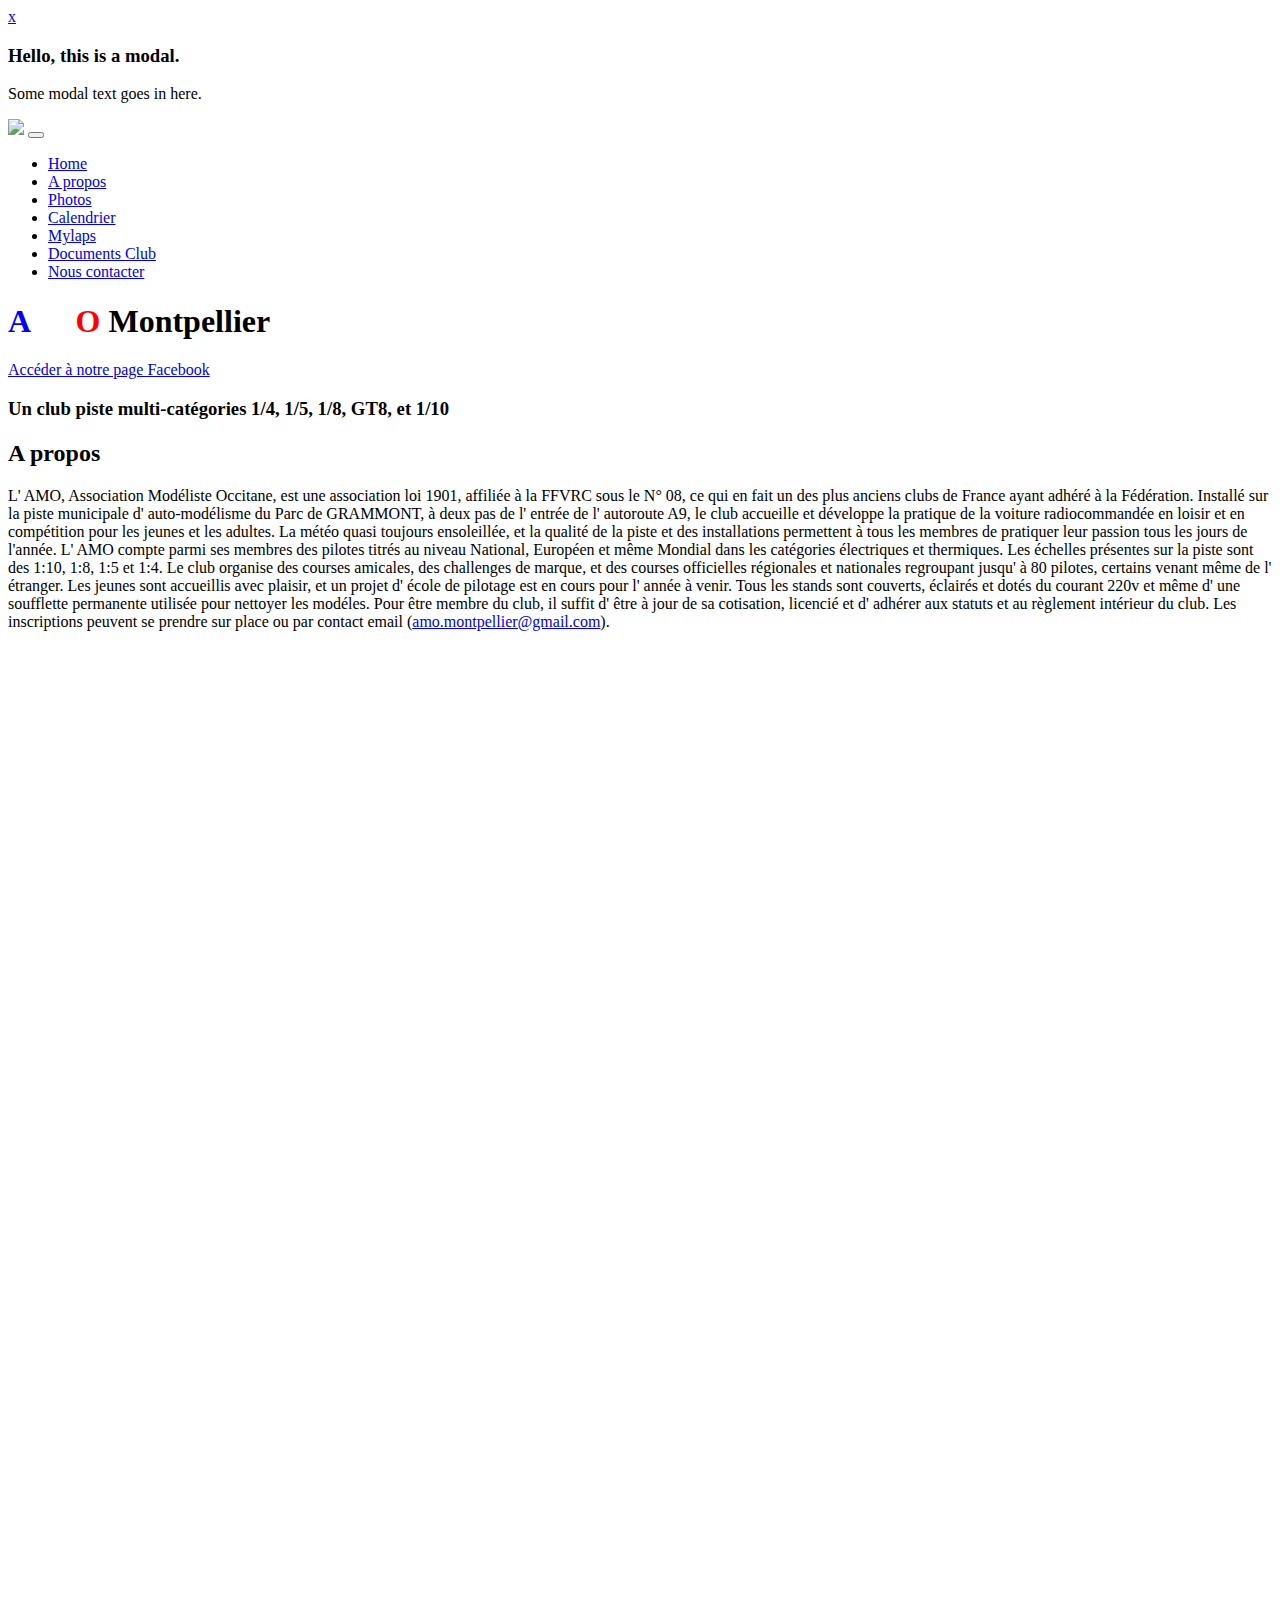
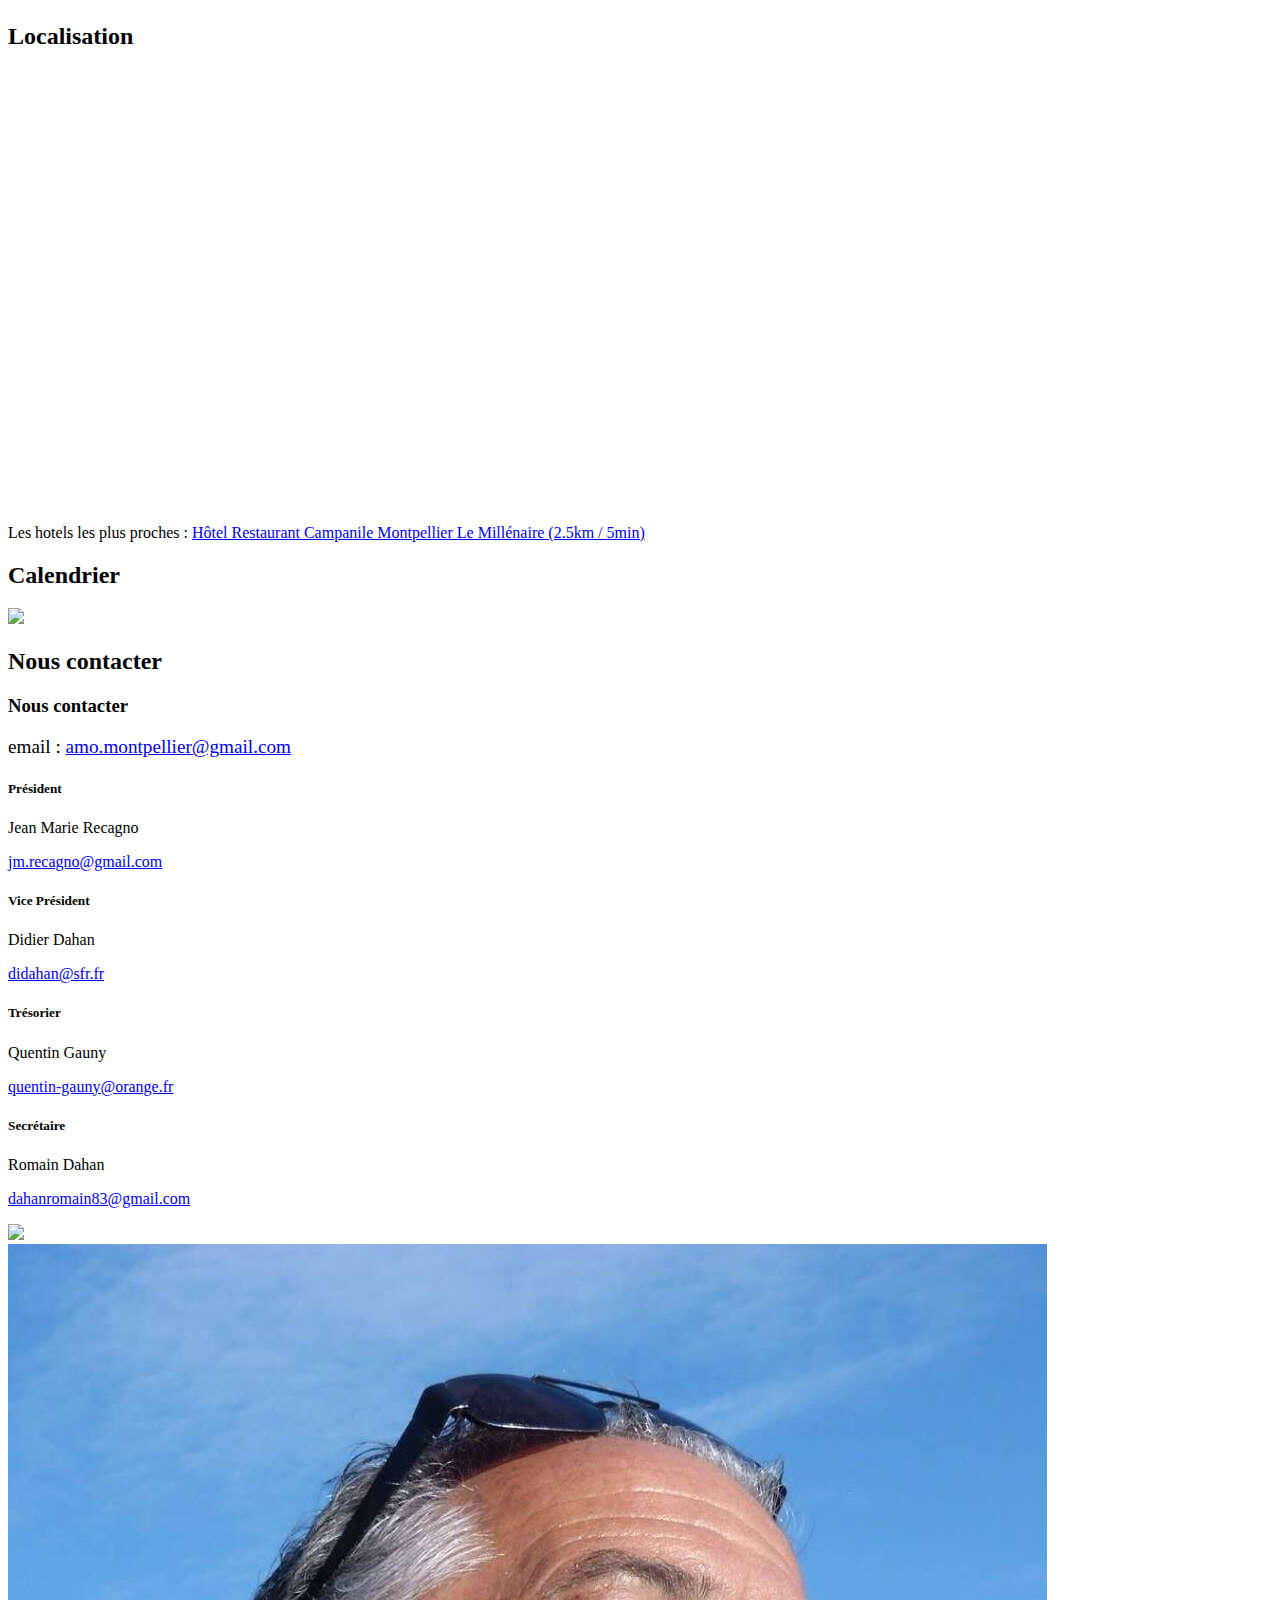
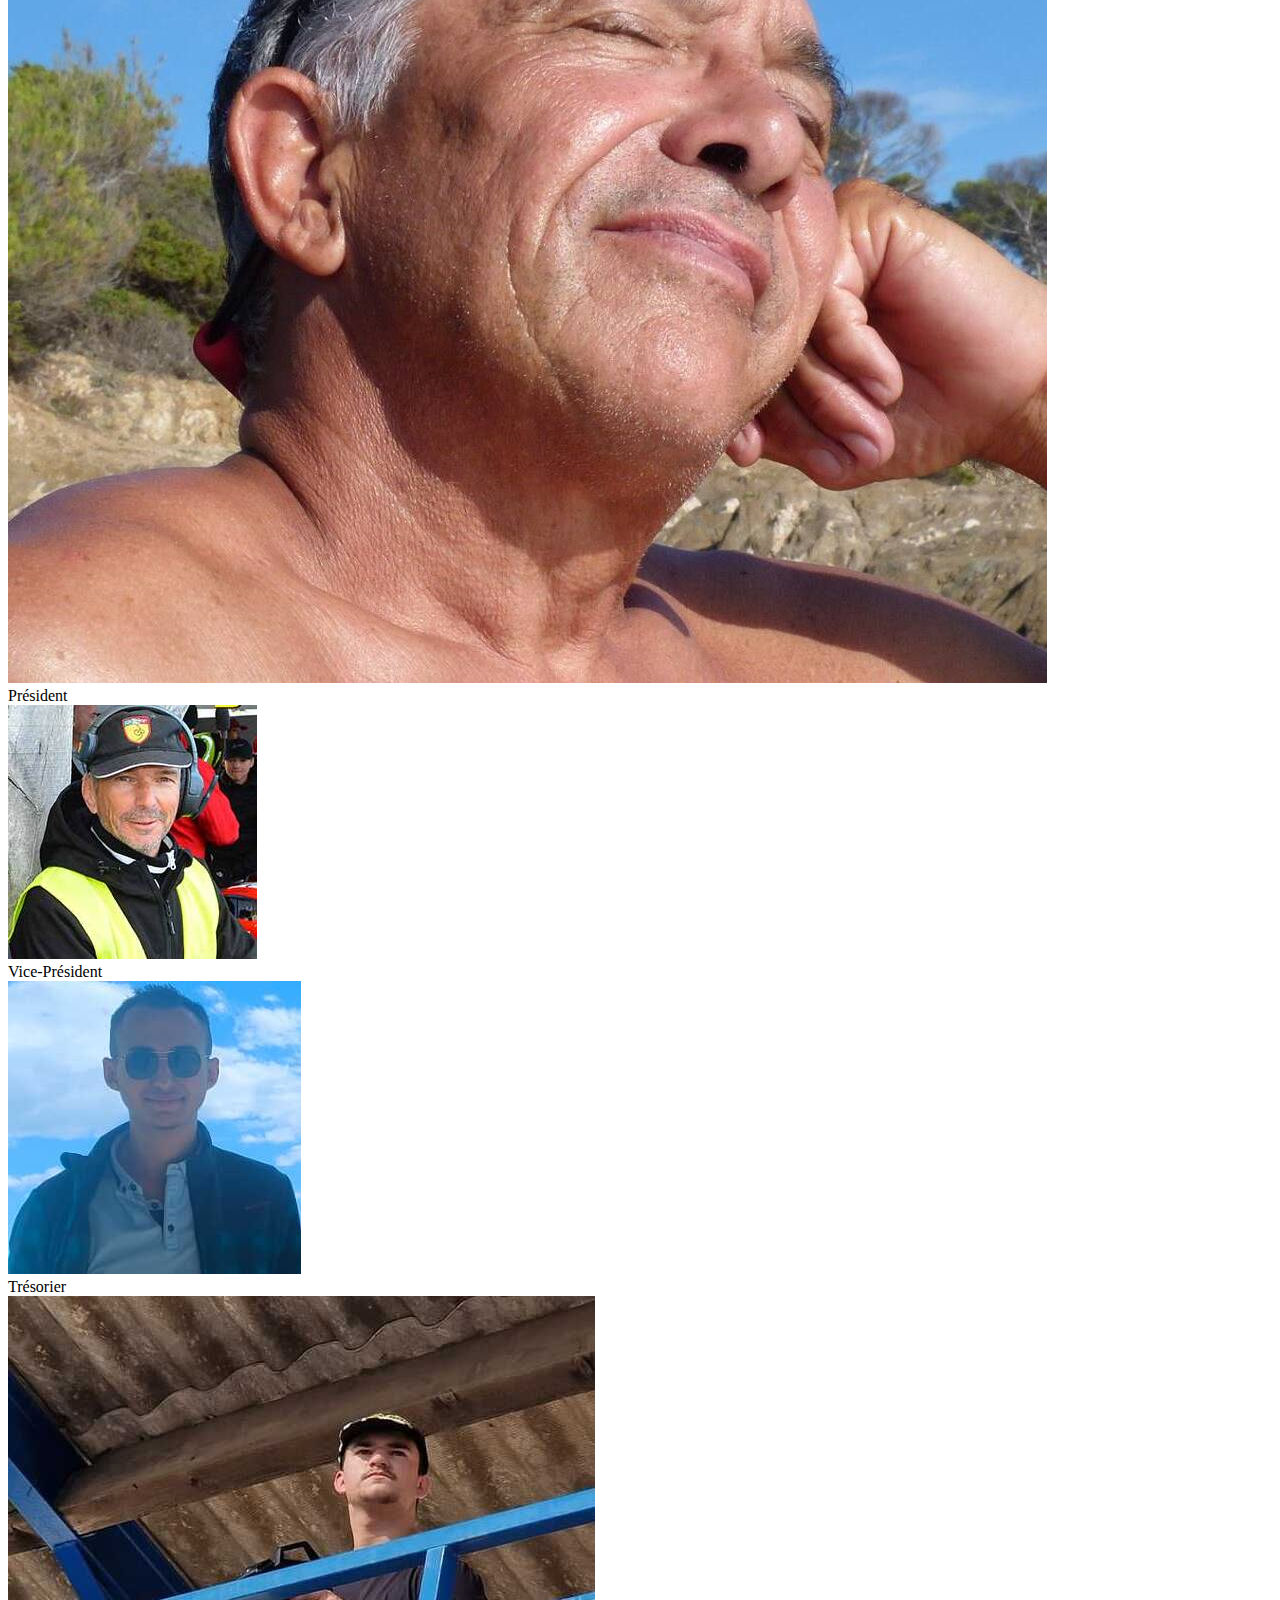
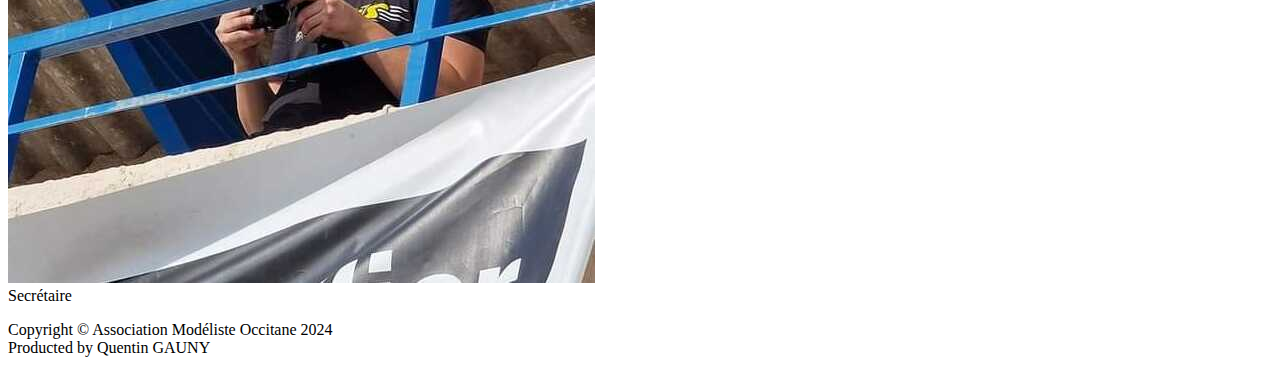
==== index.html @ 3ed7bef3 "add video" ====
<!DOCTYPE html><html lang="en_us"><head>
    <meta http-equiv="X-UA-Compatible" content="IE=Edge">
    <meta charset="UTF-8">
    <meta name="viewport" content="width=device-width, initial-scale=1.0">
    <title>AMO Montpellier</title>  
	<meta name="description" content= "Bienvenue sur le site web de l'Association Modéliste Occitane (AMO). Vous y retrouverez toues les informations relatives au club." />
	<meta name="keywords" content="modélisme montpellier, association modéliste occitane, modèle réduit à montpellier, modèle réduit montpellier, course amo montpellier, course modèle réduit montpellier, amo montpellier, course montpellier"/>
    <link rel="shortcut icon" href="https://www.amo-montpellier.fr/favicon.ico">
    <link rel="stylesheet" href="https://fonts.googleapis.com/css?family=Source+Sans+Pro:300,600" async="" defer="">
    <link rel="stylesheet" href="https://www.amo-montpellier.fr/css/bootstrap.min.css" async="" defer="">
    <link rel="stylesheet" href="https://www.amo-montpellier.fr/css/venobox.css" async="" defer="">
    <link rel="stylesheet" href="https://www.amo-montpellier.fr/css/animate.min.css" async="" defer="">
    <link rel="stylesheet" href="https://www.amo-montpellier.fr/css/font-awesome.min.css" async="" defer="">
    <link rel="stylesheet" href="https://www.amo-montpellier.fr/css/style.css" async="" defer="">
    <!--[if lt IE 9]>
    <script src="https://cdnjs.cloudflare.com/ajax/libs/html5shiv/3.7.3/html5shiv.min.js"></script>
    <script src="https://cdnjs.cloudflare.com/ajax/libs/respond.js/1.4.2/respond.min.js"></script>
    <![endif]-->
</head>

<body>

    <div class="modal" id="modal1">
        <a class="modal__close" href="#"></a>
        <div class="modal__content">
          <a class="modal__content__close" href="#">x</a>
          <h3>Hello, this is a modal.</h3>
          <p>Some modal text goes in here.</p>
        </div>
    </div>

   
    <div id="navbar-top">
        <nav class="navbar navbar-expand-md navbar-light bg-white fixed">
            <div class="container">
                <a class="navbar-brand nav-external" href="#home"><img src="https://www.amo-montpellier.fr/images/amo_logo.png" height="65"></a>
                <button class="navbar-toggler" type="button" data-toggle="collapse" data-target="#nav" aria-controls="nav" aria-expanded="false" aria-label="Toggle navigation">
                    <span class="navbar-toggler-icon"></span>
                </button>
                <div class="collapse navbar-collapse" id="nav">
                    <ul class="navbar-nav ml-auto">
                        <li class="nav-item active">
                            <a class="nav-link" href="#home">Home</a>
                        </li>
                        <li class="nav-item">
                            <a class="nav-link" href="#sites">A propos</a>
                        </li>
                        <li class="nav-item">
                            <a class="nav-link" href="https://www.facebook.com/montpellier.amo/photos" target="_blank">Photos</a>
                        </li>
                        <li class="nav-item">
                            <a class="nav-link" href="#calendrier">Calendrier</a>
                        </li>
                        <li class="nav-item">
                            <a class="nav-link" href="https://speedhive.mylaps.com/Practice/2912" target="_blank">Mylaps</a>
                        </li>
                        <li class="nav-item">
                            <a class="nav-link" href="documents.html">Documents Club</a>
                        </li>
                        <li class="nav-item">
                            <a class="nav-link" href="#contacter">Nous contacter</a>
                        </li>
					</ul>
                </div>
            </div>
        </nav>
    </div>
    
    <section id="home" class="page overlay">
        <div class="container">
            <div class="content cover text-center">
                <div class="row">
                    <div class="col-sm-12">
                        <h1 class="mt-0 mb-4 animated hiding" data-animation="fadeInDown" data-delay="300">
                            <span style="color: blue;">A</span>
                            <span style="color: white;">M</span>
                            <span style="color: red;">O</span>
                            <span> Montpellier </span>
                             
                        </h1>
                        <a class="mt-0 mb-4 btn btn-blue" data-animation="fadeIn" data-delay="900" target="_blank" href="https://www.facebook.com/montpellier.amo/">Accéder à notre page Facebook</a>
                        <h3 class="mt-0 mb-0 animated hiding" data-animation="fadeIn" data-delay="600">Un club piste multi-catégories 1/4, 1/5, 1/8, GT8, et 1/10</h3>
                    </div>
                </div>
            </div>
        </div>
    </section>

    
    
    
    <section id="sites" class="page">
        <div class="container">
            <div class="content">
                <div class="heading">
                    <h2 class="mt-0 mb-4 text-center">A propos</h2>
                    <div class="border"></div>
                    <div class="bio mt-4">
                        <p>L' AMO, Association Modéliste Occitane, est une  association loi 1901,  affiliée à la FFVRC sous le N° 08, ce qui en fait un des plus anciens clubs de France ayant adhéré à la Fédération.
Installé sur la piste municipale d' auto-modélisme du  Parc de GRAMMONT, à deux pas de l' entrée de l' autoroute A9, le club accueille et développe la pratique de la voiture radiocommandée en loisir et en compétition pour les jeunes et les adultes.
La météo quasi toujours ensoleillée, et la qualité de la piste et des installations permettent à tous les membres de pratiquer leur passion tous les jours de l'année.
L' AMO  compte parmi ses membres des pilotes titrés au niveau National, Européen et même Mondial dans les catégories électriques et thermiques.
Les échelles présentes sur la piste sont des 1:10, 1:8, 1:5 et 1:4.
Le club organise des courses amicales, des challenges de marque, et des courses officielles régionales et nationales regroupant jusqu' à 80 pilotes, certains venant même de l' étranger.
Les jeunes sont accueillis avec plaisir, et un projet d' école de pilotage est en cours pour l' année à venir.
Tous les stands sont couverts, éclairés et dotés du courant 220v et même d' une soufflette permanente utilisée pour nettoyer les modéles.
Pour être membre du club, il suffit d' être à jour de sa cotisation, licencié et d' adhérer aux statuts et au règlement intérieur du club.
Les inscriptions peuvent se prendre sur place ou par contact email (<a style="text-decoration: underline;" href="mailTo:amo.montpellier@gmail.com">amo.montpellier@gmail.com</a>).</p>
                        <div class="bg-faded rounded p-5">
                        </div>
                        <div class="mt-4">
                            <div class="row">
                                <div class="col-lg-6 mb-4">
                                    <iframe src="https://www.facebook.com/plugins/video.php?height=314&href=https%3A%2F%2Fwww.facebook.com%2Fmontpellier.amo%2Fvideos%2F733022431102021%2F&show_text=false&width=560&t=0" width="100%" height="314" style="border:none;overflow:hidden" scrolling="no" frameborder="0" allowfullscreen="true" allow="autoplay; clipboard-write; encrypted-media; picture-in-picture; web-share" allowFullScreen="true"  loading="lazy"></iframe>
                                </div>
                        
                                <div class="col-lg-6 mb-4">
                                    <iframe width="100%" height="315" src="https://www.amo-montpellier.fr/images/video1.mp4" frameborder="0" allowfullscreen  loading="lazy"></iframe>
                                </div>
                            </div>
                            <div class="row">
                                <div class="col-lg-6 mx-auto mb-4">
                                    <iframe width="100%" height="315" src="https://www.amo-montpellier.fr/images/amo2-video.mp4" frameborder="0" allowfullscreen  loading="lazy"></iframe>
                                </div>
                            </div>
                        </div>

                        <h2 class="mt-0 mb-4 text-center">Localisation</h2>
                    <div class="border"></div>
                    <div class="bio mt-4"></div>
                        <iframe src="https://www.google.com/maps/embed?pb=!1m18!1m12!1m3!1d1959.3398195450866!2d3.921250631578913!3d43.6149528075153!2m3!1f0!2f0!3f0!3m2!1i1024!2i768!4f13.1!3m3!1m2!1s0x12b6a59921ef2181%3A0xd1fe0a75c37a336b!2sAssociation%20Mod%C3%A9lisme%20Occitane!5e0!3m2!1sfr!2sfr!4v1668121566872!5m2!1sfr!2sfr" width="100%" height="450px" style="border:0;" allowfullscreen="" loading="lazy" referrerpolicy="no-referrer-when-downgrade"  loading="lazy"></iframe>
                        <span>Les hotels les plus proches : <a target="_blank" style="text-decoration: underline;" href="https://www.google.com/travel/search?q=campanil%201080%20avenue%20henri%20becquerel&g2lb=2502548%2C2503771%2C2503781%2C2504510%2C4258168%2C4284970%2C4291517%2C4754388%2C4814050%2C4874190%2C4893075%2C4965990%2C10208620%2C72277293%2C72280861%2C72302247%2C72317059%2C72327661%2C72349959%2C72371892%2C72406588%2C72414905%2C72421566%2C72424729%2C72430562%2C72440517%2C72448541%2C72458060%2C72458707%2C72462234%2C72468546%2C72469155%2C72470440%2C72470899%2C72472051%2C72473738%2C72473841%2C72479559%2C72479991%2C72480010%2C72484736%2C72485655%2C72486593&hl=fr-FR&gl=fr&cs=1&ssta=1&ts=CAEaRwopEicyJTB4MTJiNmE1ODI5M2U4ZWYyMToweGRmMDEyNWZhOTYyYmZiOGESGhIUCgcI6A8QAhgREgcI6A8QAhgTGAIyAhAA&qs=CAEyFENnc0lpdmV2c2FtX3lZRGZBUkFCOAJCCQmK-yuW-iUB30IJCYr7K5b6JQHf&ap=ugEGcHJpY2Vz&ictx=1&sa=X&ved=0CAAQ5JsGahcKEwjIudiq94WEAxUAAAAAHQAAAAAQBQ">Hôtel Restaurant Campanile Montpellier Le Millénaire (2.5km / 5min) </a></span>
                        </div>
                </div>
            </div>
        </div>
    </section>

    <section id="calendrier" class="page">
        <div class="container">
            <div class="content text-center">
                <div class="heading">
                    <h2 class="mt-0 mb-4">Calendrier</h2>
                    <div class="border"></div>
                    <div class="bio mt-4">
                        <img class="img-fluid" src="https://www.amo-montpellier.fr/images/calendrier.jpg">
                    </div>
                </div>
            </div>
        </div>
    </section>


    <section id="contacter" class="page">
        <div class="container">
            <div class="content text-center">
                <div class="heading">
                    <h2 class="mt-0 mb-4">Nous contacter</h2>
                    <div class="border"></div>
                </div>
            </div>
        </div>
    </section>
    <section class="sites">
        <div class="container">
            <div class="row justify-content-center">
                <div class="col-md-12">
                    <div class="wrapper">
                        <div class="row no-gutters">
                            <div class="col-md-7 order-md-1">
                                <div class="contact-wrap w-100 p-md-6 p-4">
                                    <h3 class="mb-4">Nous contacter</h3>
                                    <div id="form-message-warning" class="mb-4"></div>
                                    <p style="font-size: larger;">email : <a style="text-decoration: underline;" target="_blank" href="mailto:amo.montpellier@gmail.com">amo.montpellier@gmail.com</a></p>
                                    <div class="row">
                                        <div class="col-md-6 mb-4">
                                            <div class="card">
                                                <div class="card-body">
                                                    <h5 class="card-title">Président</h5>
                                                    <p class="card-text">Jean Marie Recagno</p>
                                                    <p class="card-text"><a style="text-decoration: underline;"  href="mailto:jm.recagno@gmail.com">jm.recagno@gmail.com</a></p>
                                                </div>
                                            </div>
                                        </div>
                                        <div class="col-md-6 mb-4">
                                            <div class="card">
                                                <div class="card-body">
                                                    <h5 class="card-title">Vice Président</h5>
                                                    <p class="card-text">Didier Dahan</p>
                                                    <p class="card-text"><a style="text-decoration: underline;"  href="mailto:didahan@sfr.fr">didahan@sfr.fr</a></p>
                                                </div>
                                            </div>
                                        </div>
                                        <!-- Ajoutez plus de cartes si nécessaire -->
                                    </div>
                                    <div class="row">
                                        <div class="col-md-6 mb-4">
                                            <div class="card">
                                                <div class="card-body">
                                                    <h5 class="card-title">Trésorier</h5>
                                                    <p class="card-text">Quentin Gauny</p>
                                                    <p class="card-text"><a style="text-decoration: underline;" href="mailto:quentin-gauny@orange.fr">quentin-gauny@orange.fr</a></p>
                                                </div>
                                            </div>
                                        </div>
                                        <div class="col-md-6 mb-4">
                                            <div class="card">
                                                <div class="card-body">
                                                    <h5 class="card-title">Secrétaire</h5>
                                                    <p class="card-text">Romain Dahan</p>
                                                    <p class="card-text"><a style="text-decoration: underline;" href="mailto:dahanromain83@gmail.com">dahanromain83@gmail.com</a></p>
                                                </div>
                                            </div>
                                        </div>
                                        <!-- Ajoutez plus de cartes si nécessaire -->
                                    </div>
                                </div>
                            </div>
                            <div class="col-md-5 d-flex align-items-stretch order-md-2">
                                <img class="img-fluid" src="https://www.amo-montpellier.fr/images/bg.png">
                            </div>
                        </div>

                        <div class="row">
                            <div class="col-md-3 mb-4">
                                <img class="img-fluid" src="images/president.jpg" alt="Président">
                                <figcaption  class="text-center">Président</figcaption>
                            </div>
                            <div class="col-md-3 mb-4">
                                <img class="img-fluid" src="images/vice-president.jpg" alt="Vice-Président">
                                <figcaption  class="text-center">Vice-Président</figcaption>
                            </div>
                            <div class="col-md-3 mb-4">
                                <img class="img-fluid" src="images/tresorier.jpg" alt="Trésorier">
                                <figcaption class="text-center">Trésorier</figcaption>
                            </div>
                            <div class="col-md-3 mb-4">
                                <img class="img-fluid" src="images/secretaire.jpg" alt="Secrétaire">
                                <figcaption class="text-center">Secrétaire</figcaption>
                            </div>
                        </div>
                        <div class="bio mt-4"></div>

                    </div>
                </div>
            </div>
        </div>
    </section>
    
    
    
    
    <footer id="footer">
        <div class="container">
            <div class="row">
                <div class="col-sm-12 animated hiding" data-animation="fadeInUp">
                    <p class="copyright">
                        Copyright &copy; Association Modéliste Occitane 2024<br>
                        Producted by Quentin GAUNY
                    </p>
                </div>
            </div>
        </div>
    </footer>
    <script src="https://www.amo-montpellier.fr/js/analytics.js"></script><script src="https://www.amo-montpellier.fr/js/jquery.min.js"></script>
    <script src="https://www.amo-montpellier.fr/js/tether.min.js"></script>
    <script src="https://www.amo-montpellier.fr/js/bootstrap.min.js"></script>
    <script src="https://www.amo-montpellier.fr/js/isotope.pkgd.min.js"></script>
    <script src="https://www.amo-montpellier.fr/js/imagesloaded.min.js"></script>
    <script src="https://www.amo-montpellier.fr/js/jquery.scrollTo.min.js"></script>
    <script src="https://www.amo-montpellier.fr/js/jquery.nav.min.js"></script>
    <script src="https://www.amo-montpellier.fr/js/jquery.appear.min.js"></script>
    <script src="https://www.amo-montpellier.fr/js/venobox.min.js"></script>
    <script src="https://www.amo-montpellier.fr/js/script.js"></script>


<!-- Google tag (gtag.js) -->
<script async src="https://www.googletagmanager.com/gtag/js?id=G-B8JDCW72JQ"></script>
<script>
  window.dataLayer = window.dataLayer || [];
  function gtag(){dataLayer.push(arguments);}
  gtag('js', new Date());

  gtag('config', 'G-B8JDCW72JQ');
</script>




</body></html>
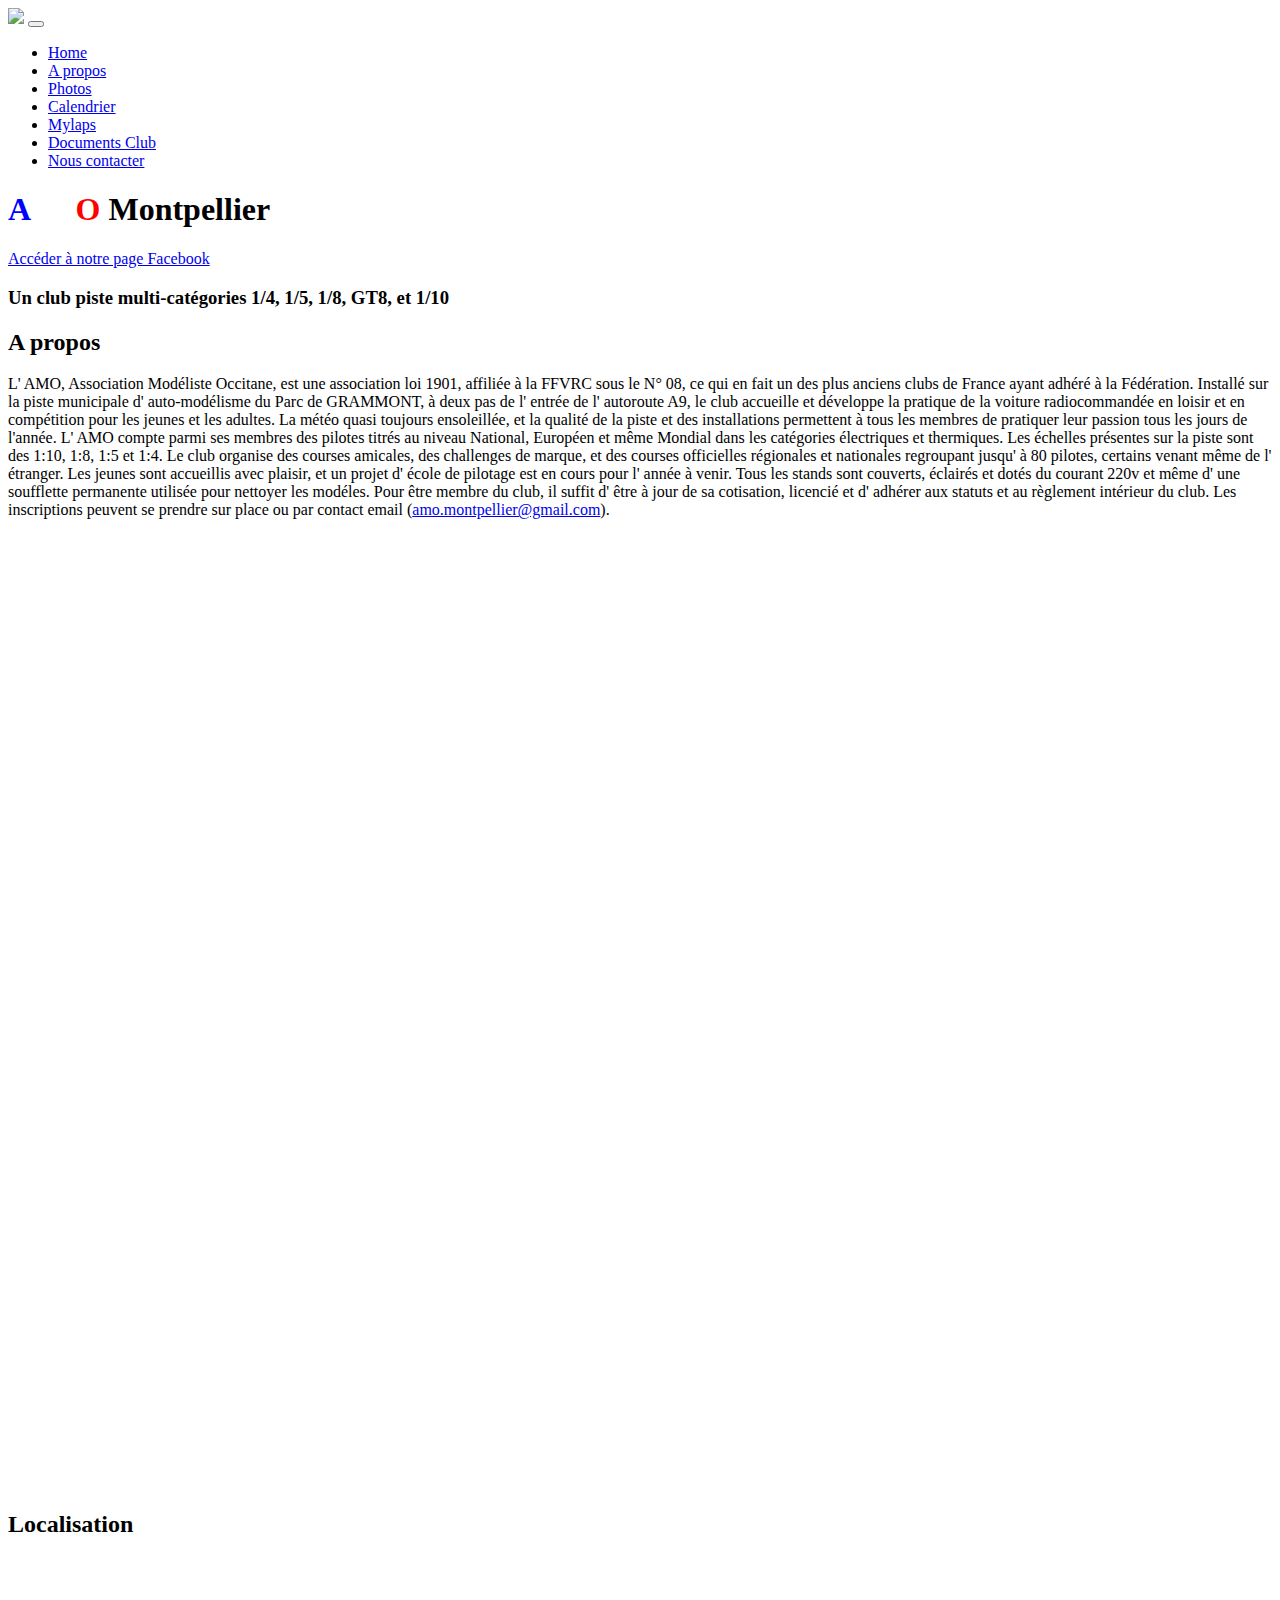
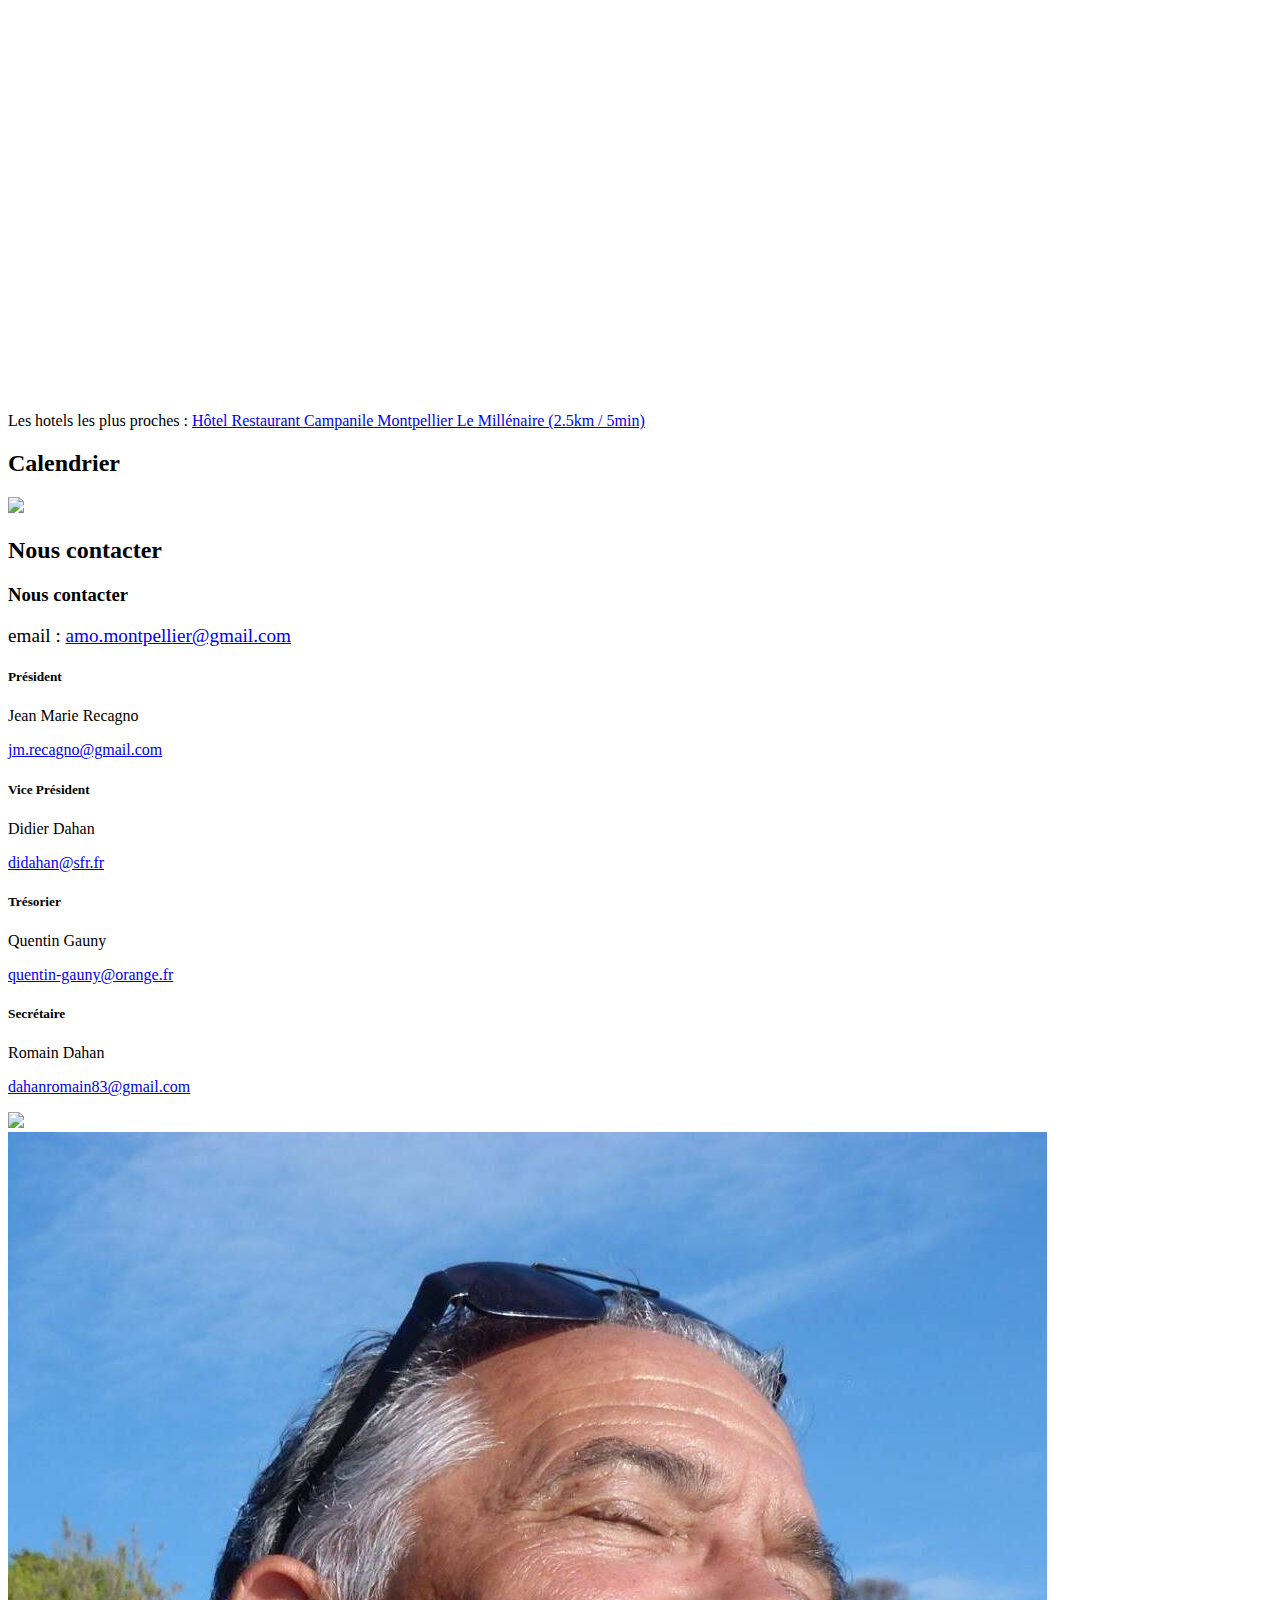
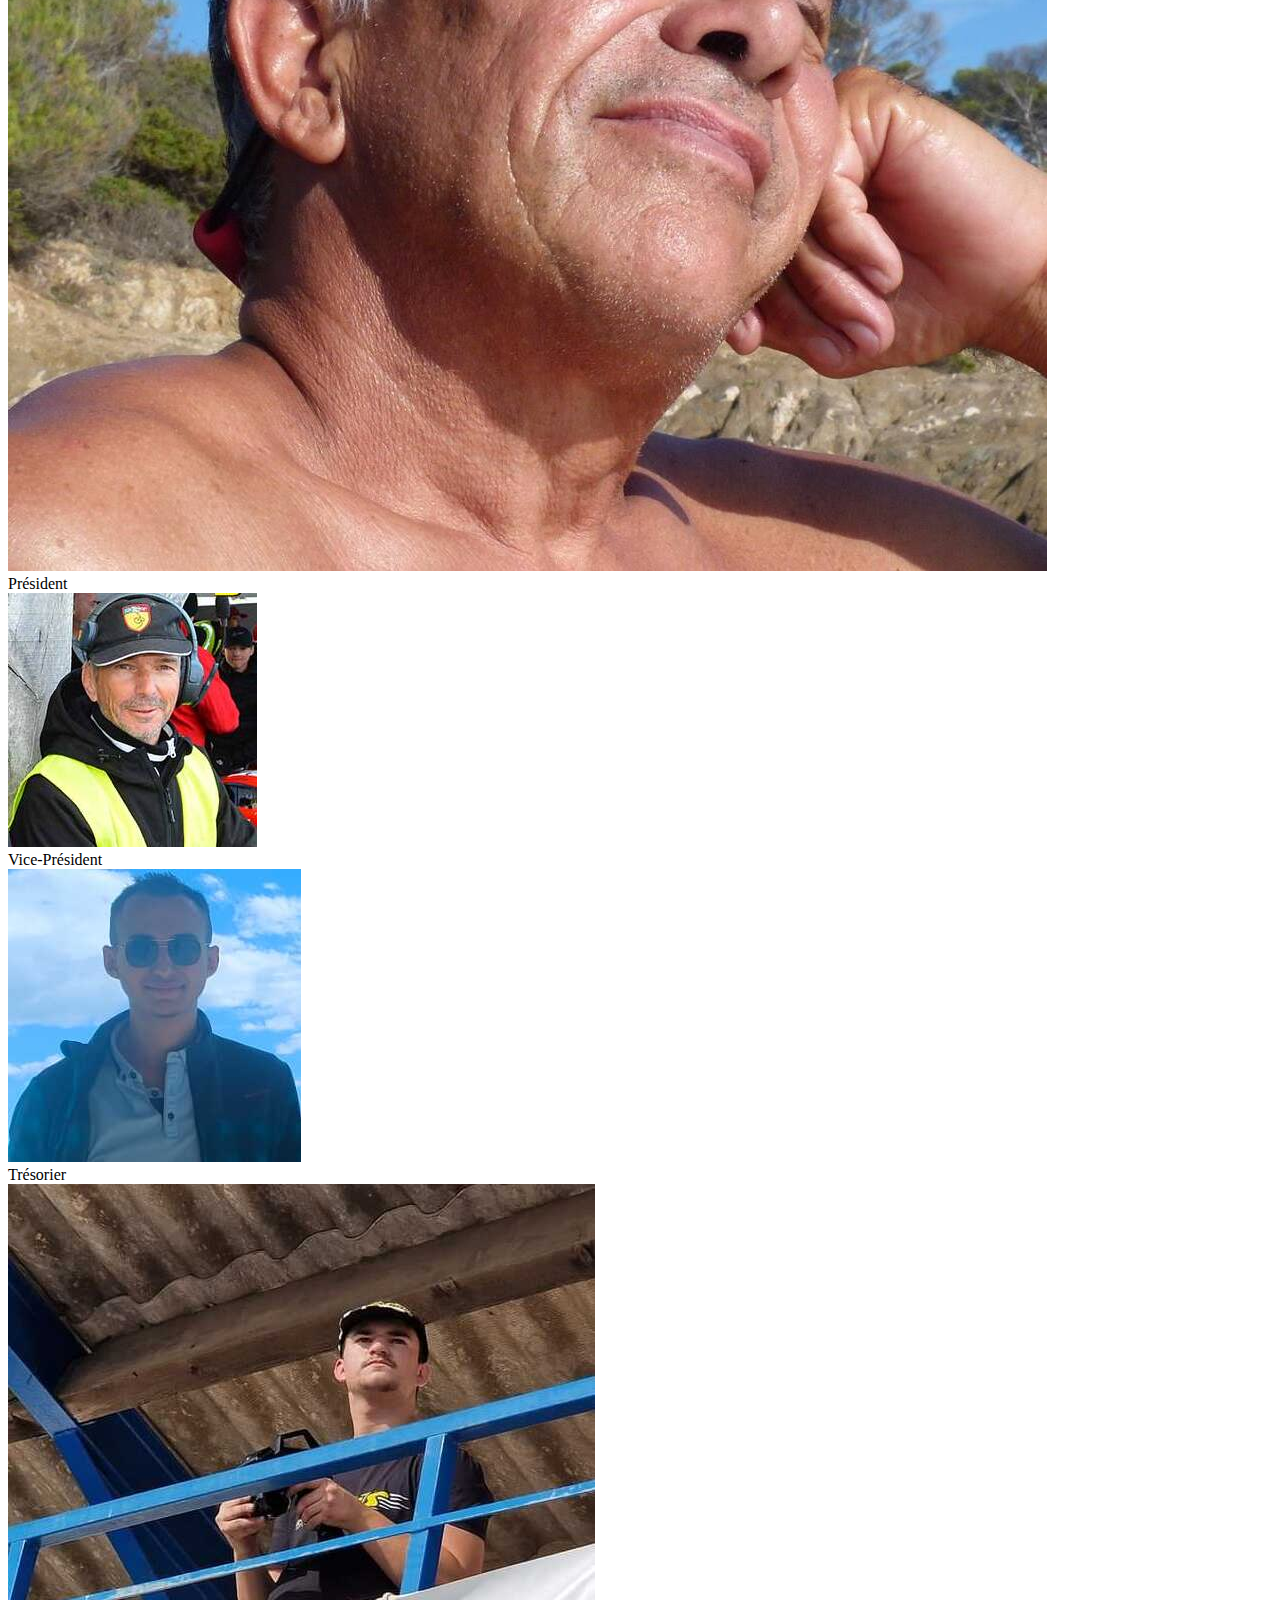
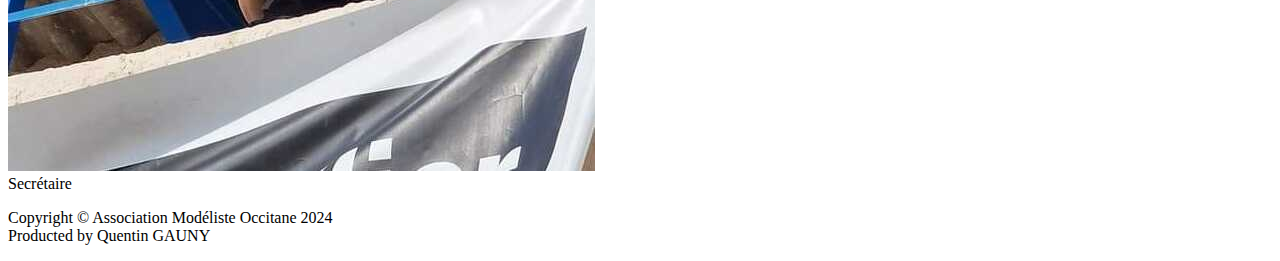
==== commit b1797fe4: "fix link" ====
--- a/index.html
+++ b/index.html
@@ -20,15 +20,6 @@
 
 <body>
 
-    <div class="modal" id="modal1">
-        <a class="modal__close" href="#"></a>
-        <div class="modal__content">
-          <a class="modal__content__close" href="#">x</a>
-          <h3>Hello, this is a modal.</h3>
-          <p>Some modal text goes in here.</p>
-        </div>
-    </div>
-
    
     <div id="navbar-top">
         <nav class="navbar navbar-expand-md navbar-light bg-white fixed">
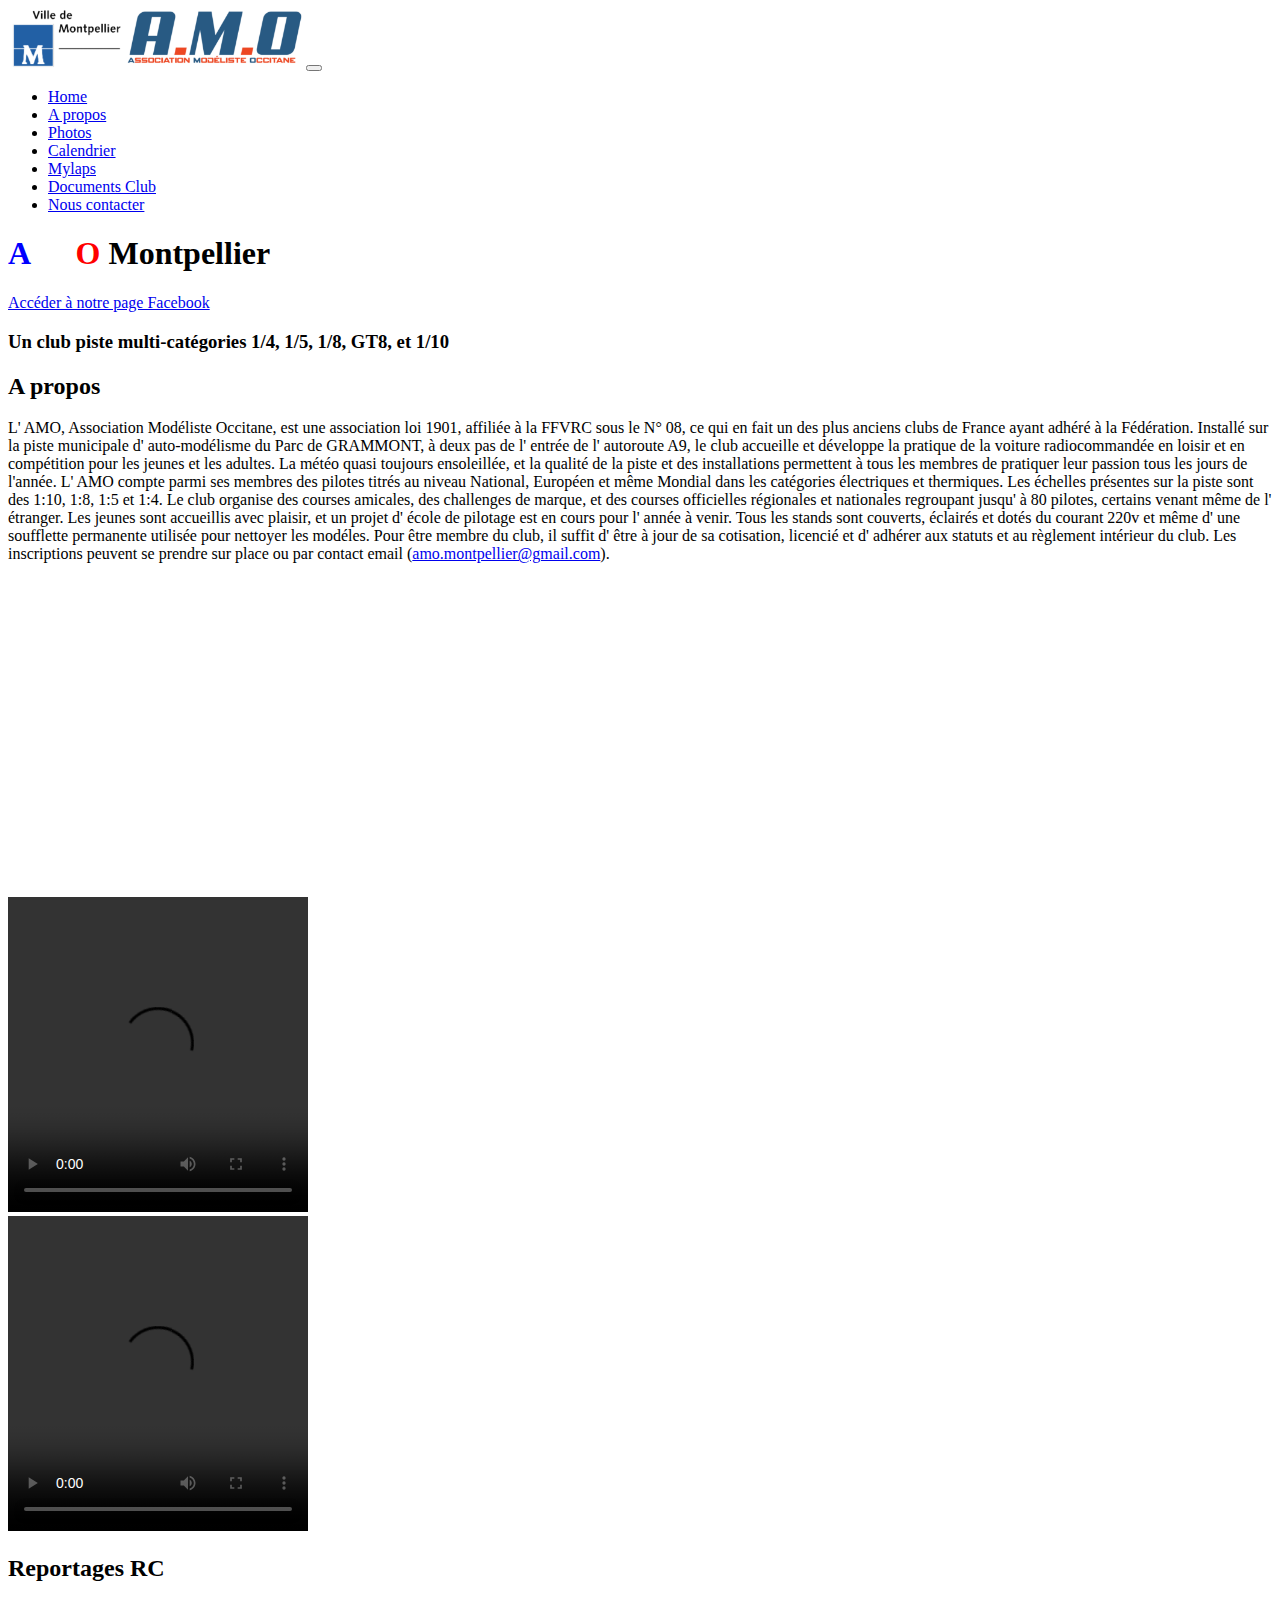
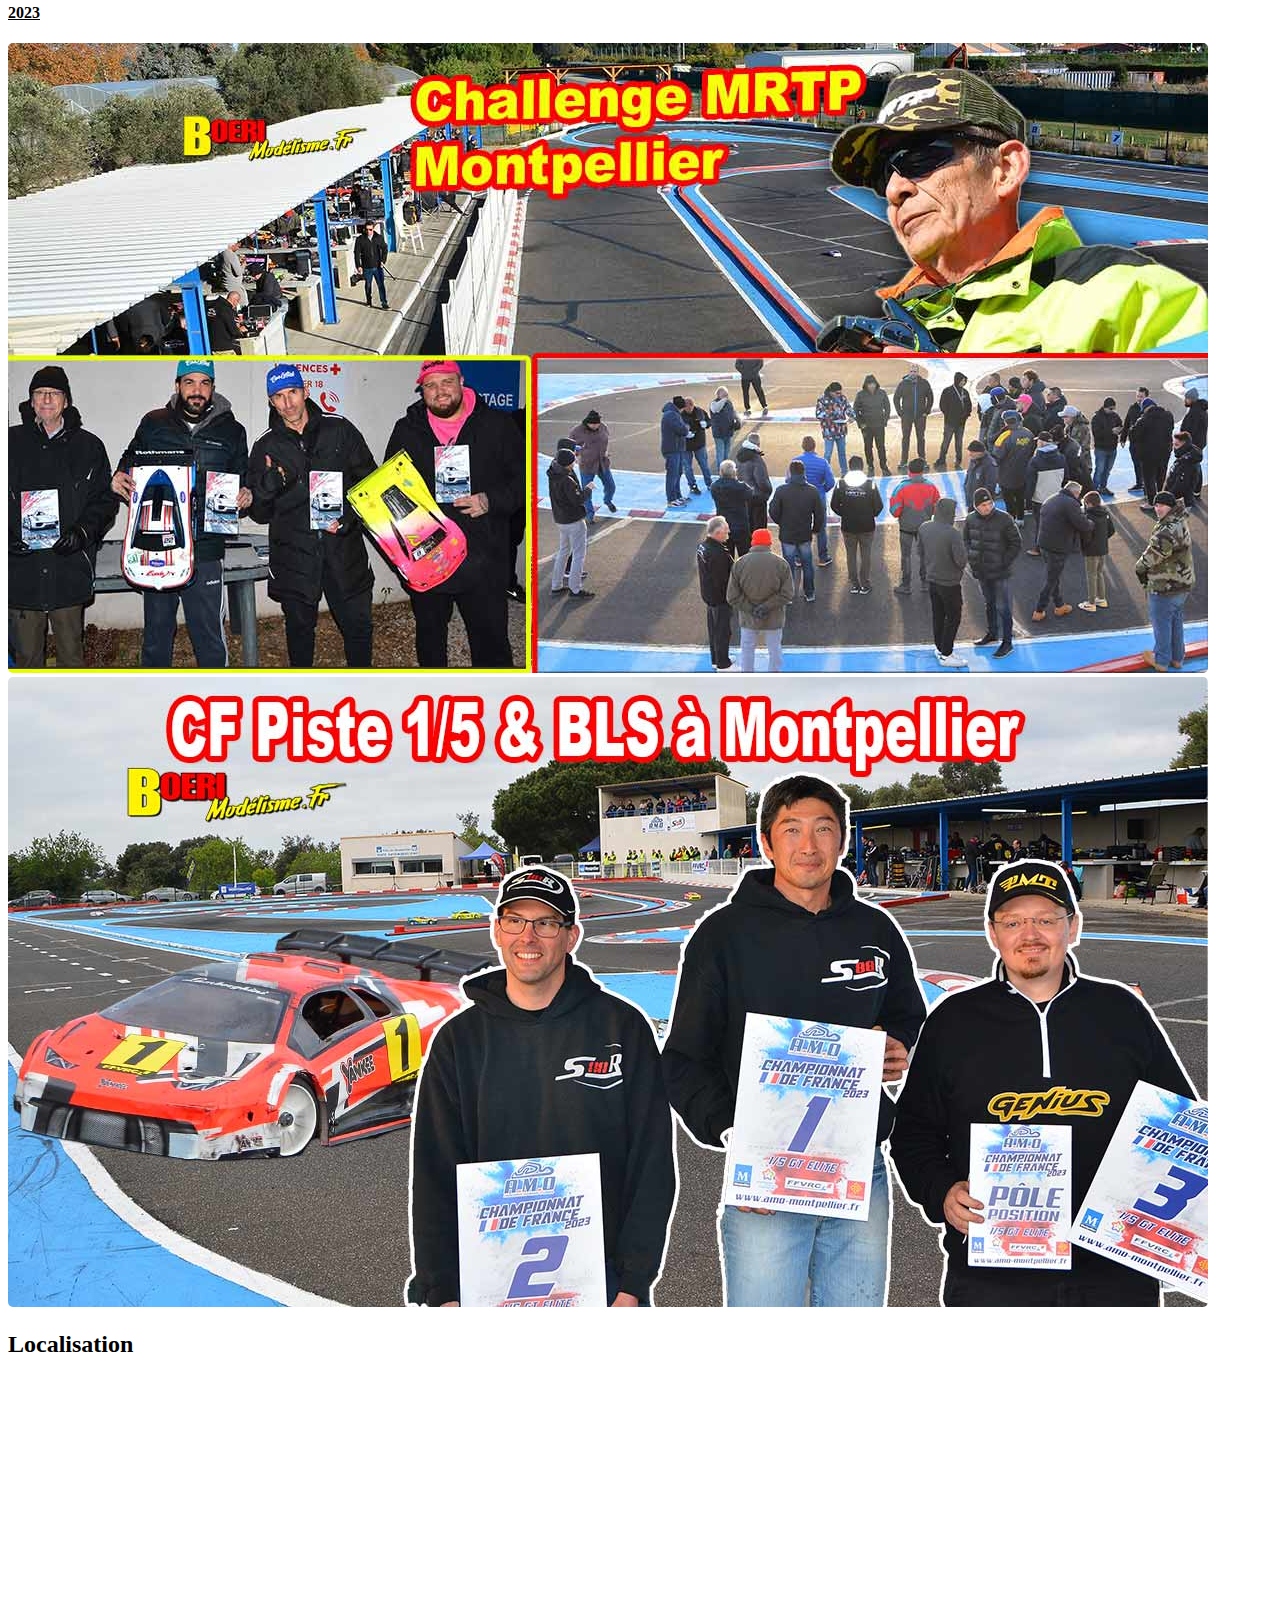
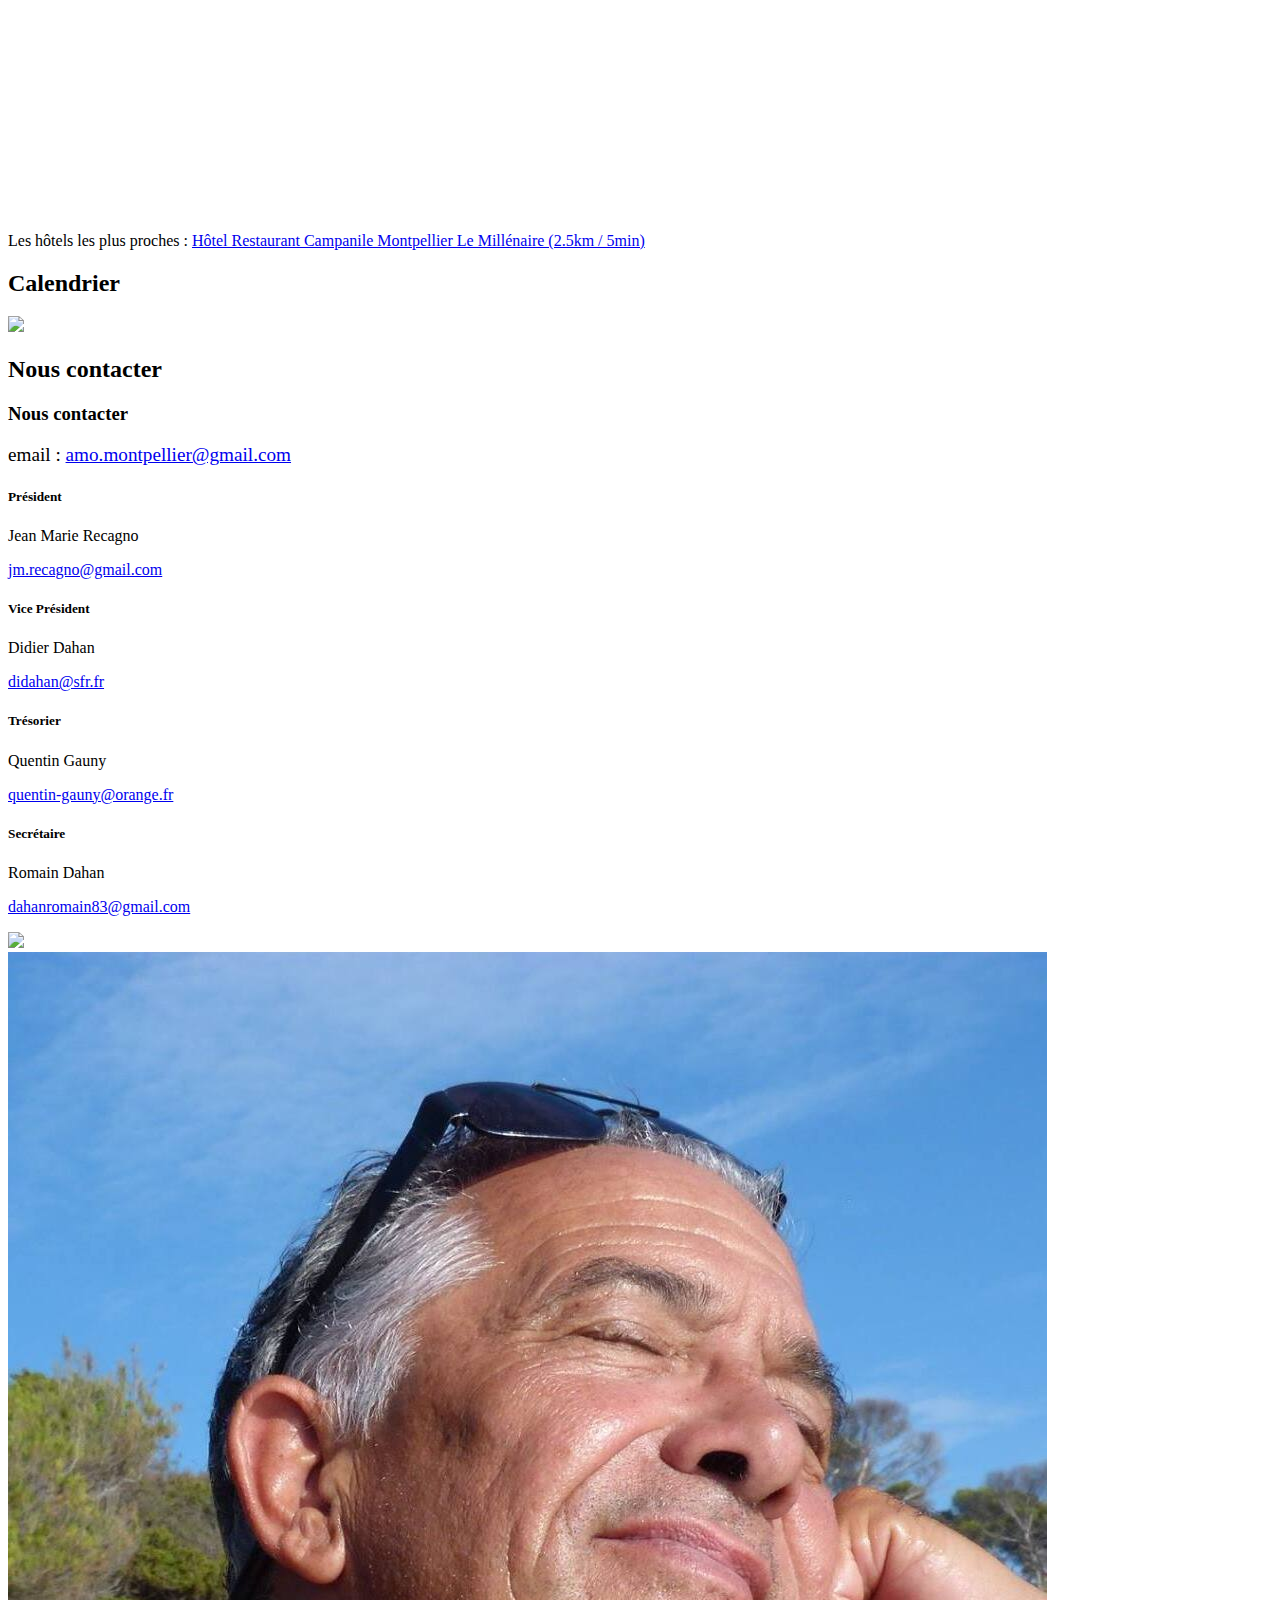
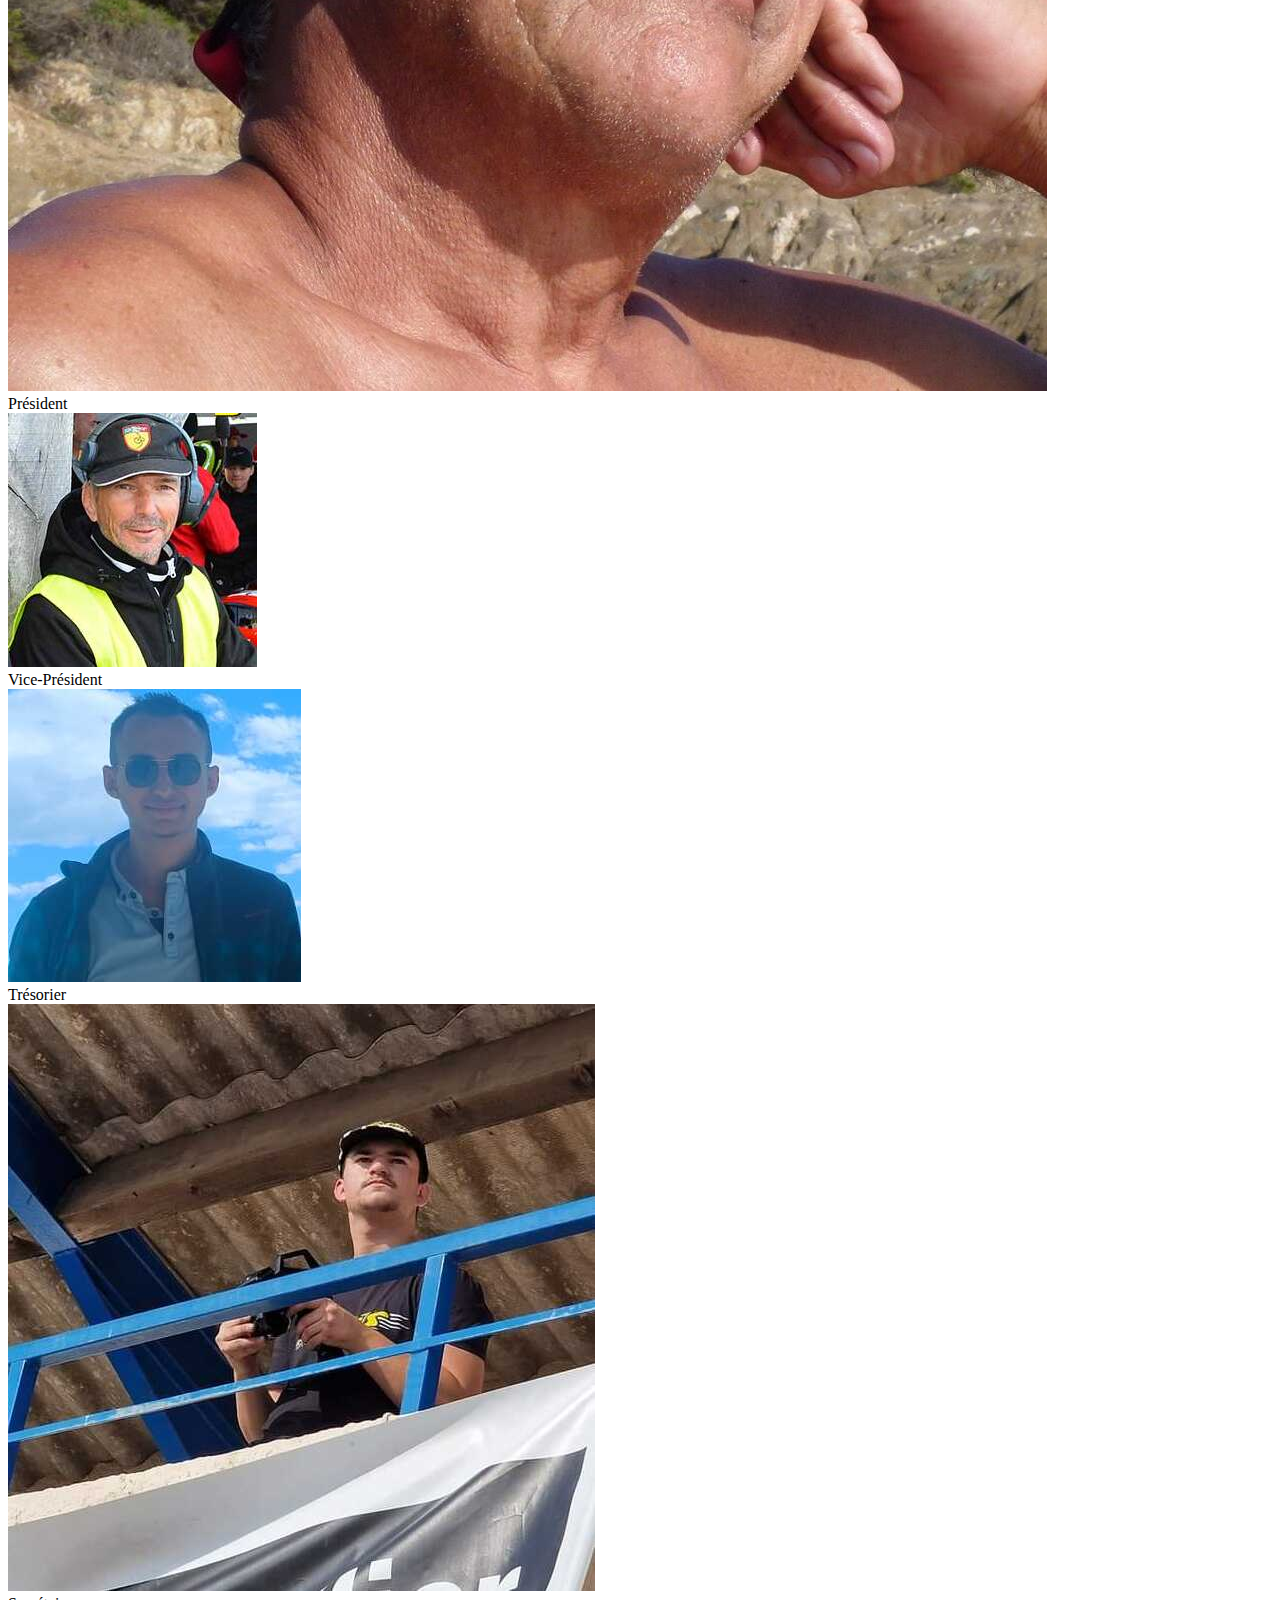
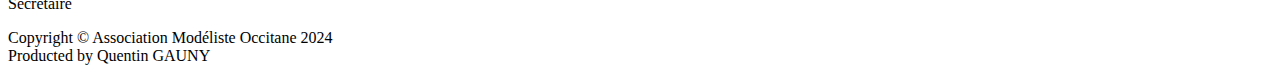
==== commit 1785b9e0: "add reportages and video" ====
--- a/index.html
+++ b/index.html
@@ -24,7 +24,7 @@
     <div id="navbar-top">
         <nav class="navbar navbar-expand-md navbar-light bg-white fixed">
             <div class="container">
-                <a class="navbar-brand nav-external" href="#home"><img src="https://www.amo-montpellier.fr/images/amo_logo.png" height="65"></a>
+                <a class="navbar-brand nav-external" href="#home"><img src="images/amo_logo2.png" height="60"></a>
                 <button class="navbar-toggler" type="button" data-toggle="collapse" data-target="#nav" aria-controls="nav" aria-expanded="false" aria-label="Toggle navigation">
                     <span class="navbar-toggler-icon"></span>
                 </button>
@@ -62,6 +62,7 @@
             <div class="content cover text-center">
                 <div class="row">
                     <div class="col-sm-12">
+
                         <h1 class="mt-0 mb-4 animated hiding" data-animation="fadeInDown" data-delay="300">
                             <span style="color: blue;">A</span>
                             <span style="color: white;">M</span>
@@ -104,23 +105,48 @@
                                 <div class="col-lg-6 mb-4">
                                     <iframe src="https://www.facebook.com/plugins/video.php?height=314&href=https%3A%2F%2Fwww.facebook.com%2Fmontpellier.amo%2Fvideos%2F733022431102021%2F&show_text=false&width=560&t=0" width="100%" height="314" style="border:none;overflow:hidden" scrolling="no" frameborder="0" allowfullscreen="true" allow="autoplay; clipboard-write; encrypted-media; picture-in-picture; web-share" allowFullScreen="true"  loading="lazy"></iframe>
                                 </div>
-                        
-                                <div class="col-lg-6 mb-4">
-                                    <iframe width="100%" height="315" src="https://www.amo-montpellier.fr/images/video1.mp4" frameborder="0" allowfullscreen  loading="lazy"></iframe>
+                                
+                                <div class="col-lg-6 mx-auto mb-4">
+                                    <video height="315" controls>
+                                        <source src="https://www.amo-montpellier.fr/images/video2.mp4" type=video/mp4>
+                                    </video>
                                 </div>
                             </div>
                             <div class="row">
                                 <div class="col-lg-6 mx-auto mb-4">
-                                    <iframe width="100%" height="315" src="https://www.amo-montpellier.fr/images/amo2-video.mp4" frameborder="0" allowfullscreen  loading="lazy"></iframe>
-                                </div>
-                            </div>
-                        </div>
+                                    <video height="315" controls>
+                                        <source src="https://www.amo-montpellier.fr/images/amo2-video.mp4" type=video/mp4>
+                                    </video>
+                                </div>
+                            </div>
+                        </div>
+
+                        <h2 class="mt-0 mb-4 text-center">Reportages RC</h2>
+                        <div class="border"></div>
+                        <h4 style="text-decoration: underline;">2023</h4>
+                        <div class="bio mt-4 text-center">
+                            
+                            <div class="row">
+                                <div class="col-lg-5 mb-4">
+                                    <a class="reportage" target="_blank" href="https://boerimodelisme.fr/courses/challenge-mrtp-montpellier-3-decembre-2023/"><img style="border-radius: 5px;"  class="img-fluid" src="images/reportages/mrtp.jpg"></a>
+                                </div>
+                                <div class="col-lg-2 mb-4"></div>
+
+                                <div class="col-lg-5 mb-4">
+                                    <a class="reportage" target="_blank" href="https://boerimodelisme.fr/courses/2eme-cf-piste-1-5-montpellier-amo/"><img style="border-radius: 5px;" class="img-fluid" src="images/reportages/1-5.jpg"></a>
+                                </div>
+                            </div>
+                        </div>
+                        
+                        
+                        </div>
+
 
                         <h2 class="mt-0 mb-4 text-center">Localisation</h2>
                     <div class="border"></div>
                     <div class="bio mt-4"></div>
                         <iframe src="https://www.google.com/maps/embed?pb=!1m18!1m12!1m3!1d1959.3398195450866!2d3.921250631578913!3d43.6149528075153!2m3!1f0!2f0!3f0!3m2!1i1024!2i768!4f13.1!3m3!1m2!1s0x12b6a59921ef2181%3A0xd1fe0a75c37a336b!2sAssociation%20Mod%C3%A9lisme%20Occitane!5e0!3m2!1sfr!2sfr!4v1668121566872!5m2!1sfr!2sfr" width="100%" height="450px" style="border:0;" allowfullscreen="" loading="lazy" referrerpolicy="no-referrer-when-downgrade"  loading="lazy"></iframe>
-                        <span>Les hotels les plus proches : <a target="_blank" style="text-decoration: underline;" href="https://www.google.com/travel/search?q=campanil%201080%20avenue%20henri%20becquerel&g2lb=2502548%2C2503771%2C2503781%2C2504510%2C4258168%2C4284970%2C4291517%2C4754388%2C4814050%2C4874190%2C4893075%2C4965990%2C10208620%2C72277293%2C72280861%2C72302247%2C72317059%2C72327661%2C72349959%2C72371892%2C72406588%2C72414905%2C72421566%2C72424729%2C72430562%2C72440517%2C72448541%2C72458060%2C72458707%2C72462234%2C72468546%2C72469155%2C72470440%2C72470899%2C72472051%2C72473738%2C72473841%2C72479559%2C72479991%2C72480010%2C72484736%2C72485655%2C72486593&hl=fr-FR&gl=fr&cs=1&ssta=1&ts=CAEaRwopEicyJTB4MTJiNmE1ODI5M2U4ZWYyMToweGRmMDEyNWZhOTYyYmZiOGESGhIUCgcI6A8QAhgREgcI6A8QAhgTGAIyAhAA&qs=CAEyFENnc0lpdmV2c2FtX3lZRGZBUkFCOAJCCQmK-yuW-iUB30IJCYr7K5b6JQHf&ap=ugEGcHJpY2Vz&ictx=1&sa=X&ved=0CAAQ5JsGahcKEwjIudiq94WEAxUAAAAAHQAAAAAQBQ">Hôtel Restaurant Campanile Montpellier Le Millénaire (2.5km / 5min) </a></span>
+                        <span>Les hôtels les plus proches : <a target="_blank" style="text-decoration: underline;" href="https://www.google.com/travel/search?q=campanil%201080%20avenue%20henri%20becquerel&g2lb=2502548%2C2503771%2C2503781%2C2504510%2C4258168%2C4284970%2C4291517%2C4754388%2C4814050%2C4874190%2C4893075%2C4965990%2C10208620%2C72277293%2C72280861%2C72302247%2C72317059%2C72327661%2C72349959%2C72371892%2C72406588%2C72414905%2C72421566%2C72424729%2C72430562%2C72440517%2C72448541%2C72458060%2C72458707%2C72462234%2C72468546%2C72469155%2C72470440%2C72470899%2C72472051%2C72473738%2C72473841%2C72479559%2C72479991%2C72480010%2C72484736%2C72485655%2C72486593&hl=fr-FR&gl=fr&cs=1&ssta=1&ts=CAEaRwopEicyJTB4MTJiNmE1ODI5M2U4ZWYyMToweGRmMDEyNWZhOTYyYmZiOGESGhIUCgcI6A8QAhgREgcI6A8QAhgTGAIyAhAA&qs=CAEyFENnc0lpdmV2c2FtX3lZRGZBUkFCOAJCCQmK-yuW-iUB30IJCYr7K5b6JQHf&ap=ugEGcHJpY2Vz&ictx=1&sa=X&ved=0CAAQ5JsGahcKEwjIudiq94WEAxUAAAAAHQAAAAAQBQ">Hôtel Restaurant Campanile Montpellier Le Millénaire (2.5km / 5min) </a></span>
                         </div>
                 </div>
             </div>
@@ -267,15 +293,15 @@
 
 <!-- Google tag (gtag.js) -->
 <script async src="https://www.googletagmanager.com/gtag/js?id=G-B8JDCW72JQ"></script>
+<script src="https://kit.fontawesome.com/your-fontawesome-kit-id.js" crossorigin="anonymous"></script>
 <script>
   window.dataLayer = window.dataLayer || [];
   function gtag(){dataLayer.push(arguments);}
   gtag('js', new Date());
 
   gtag('config', 'G-B8JDCW72JQ');
+
 </script>
 
 
-
-
-</body></html>+</body></html>
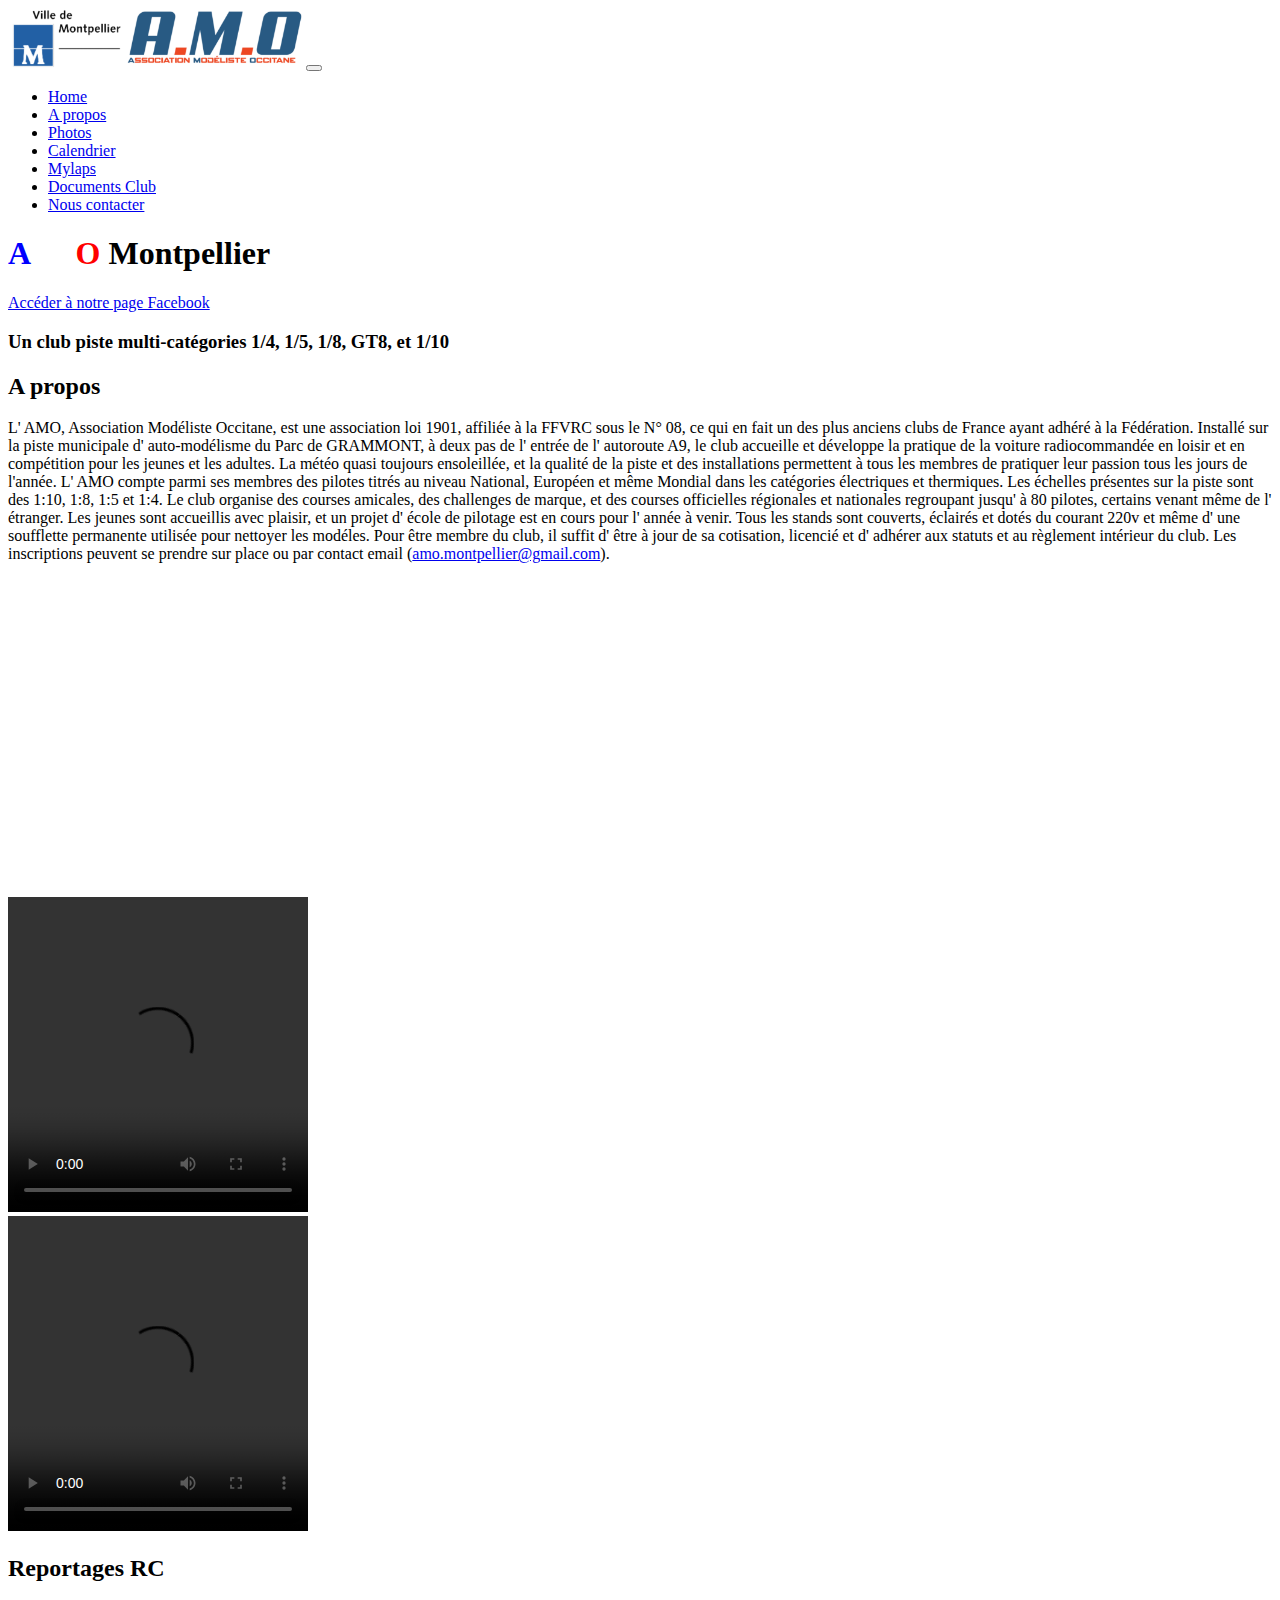
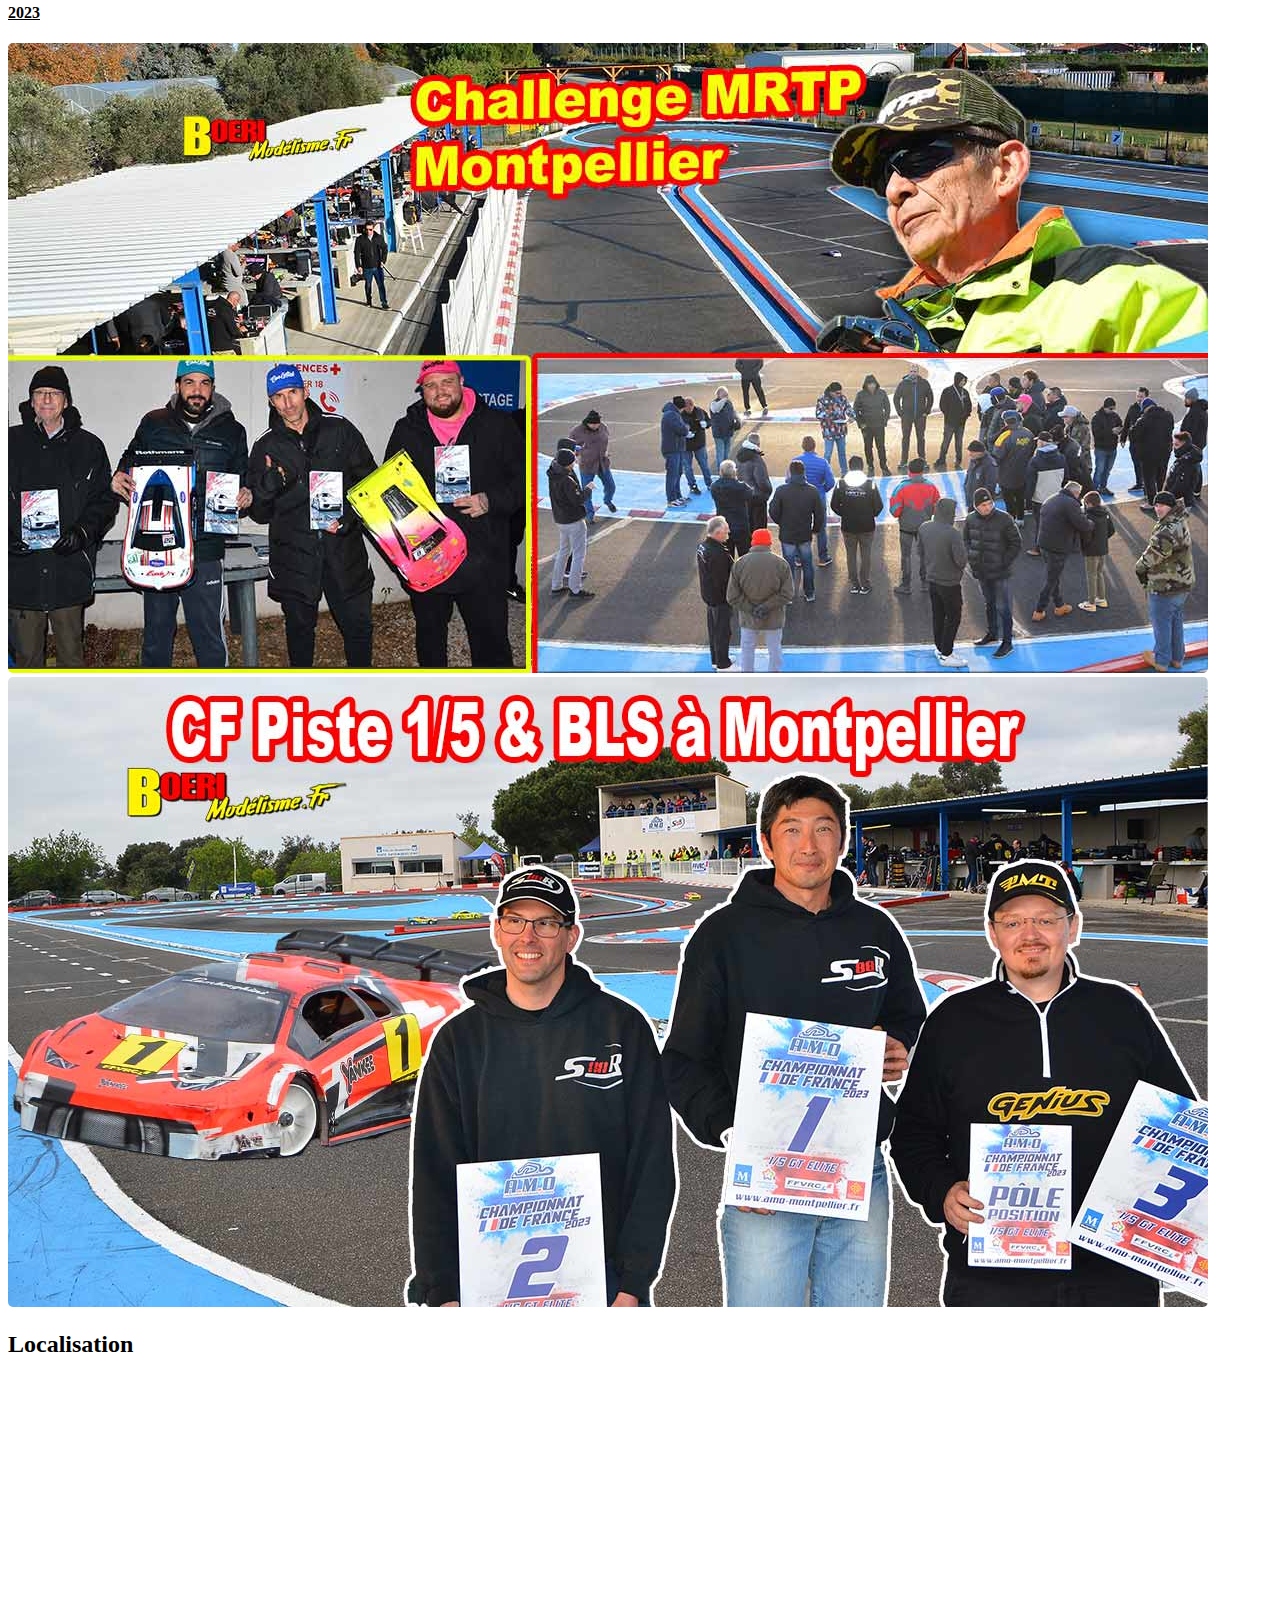
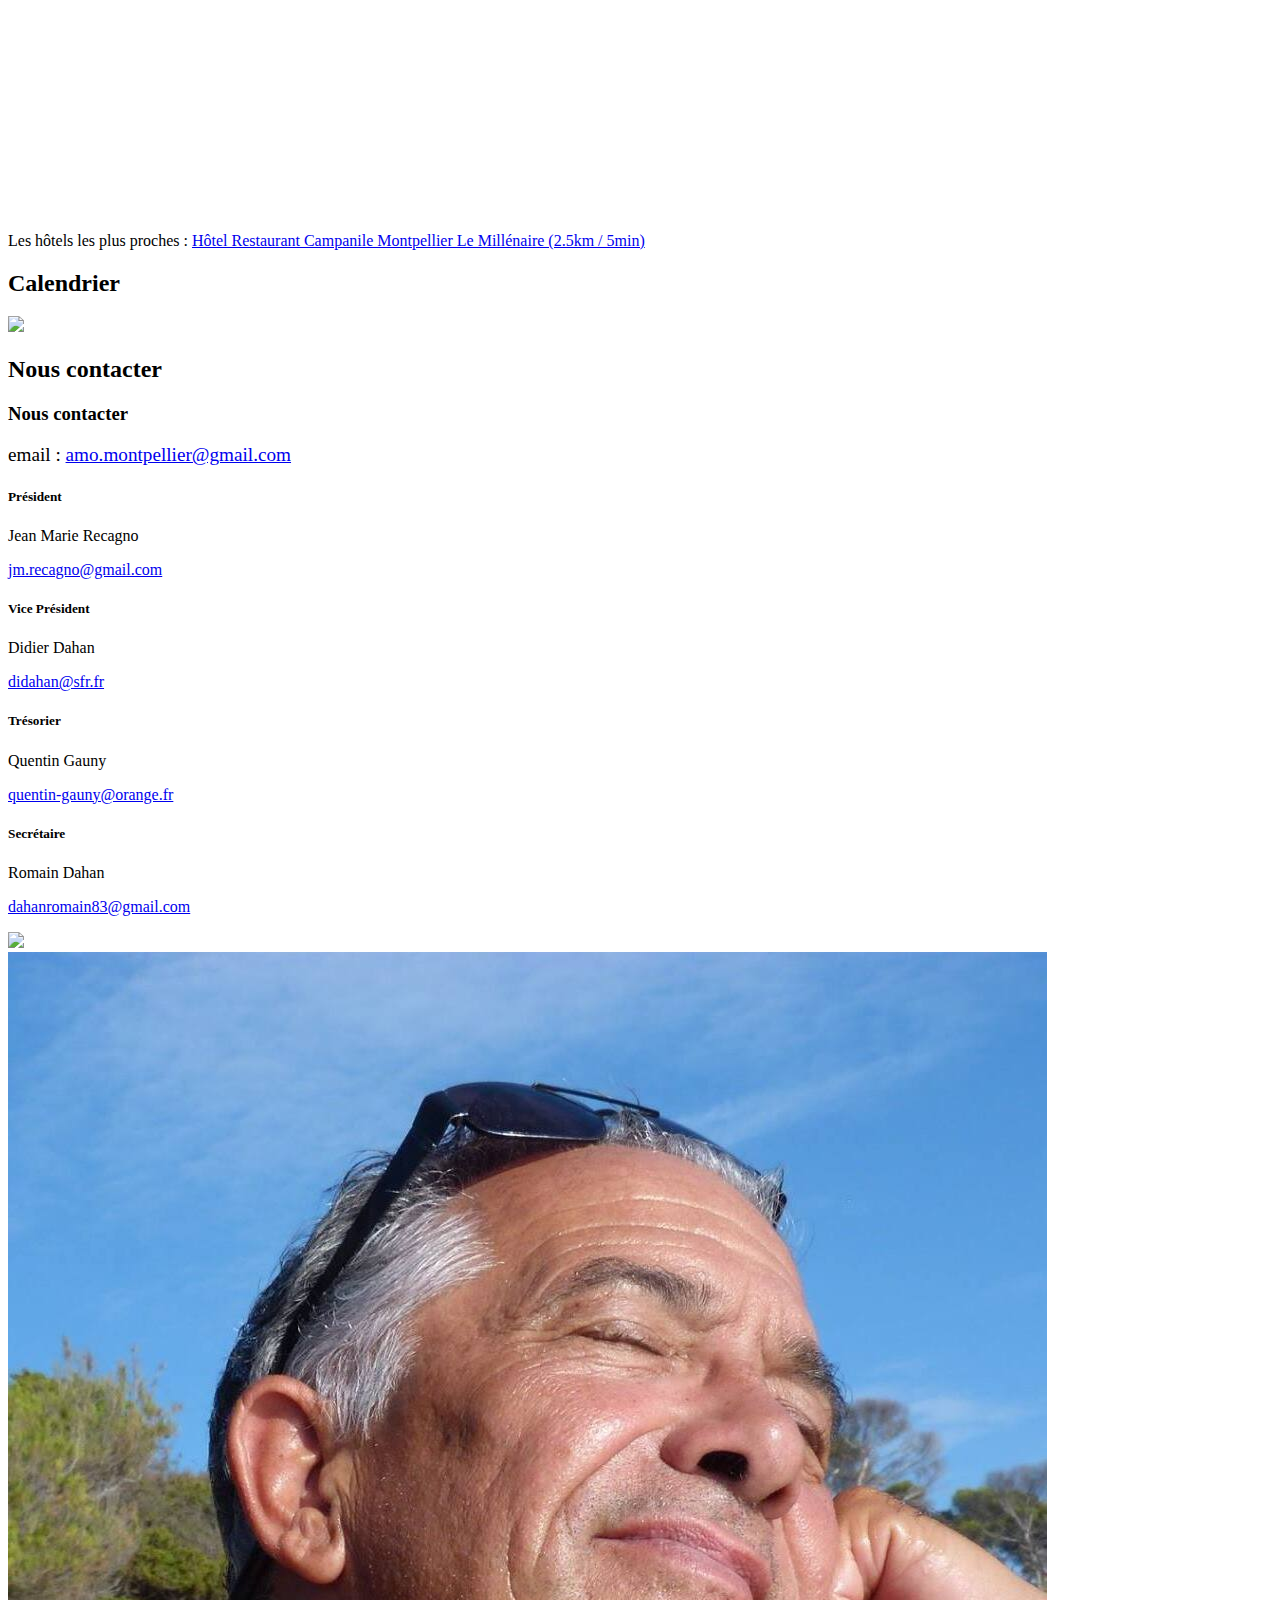
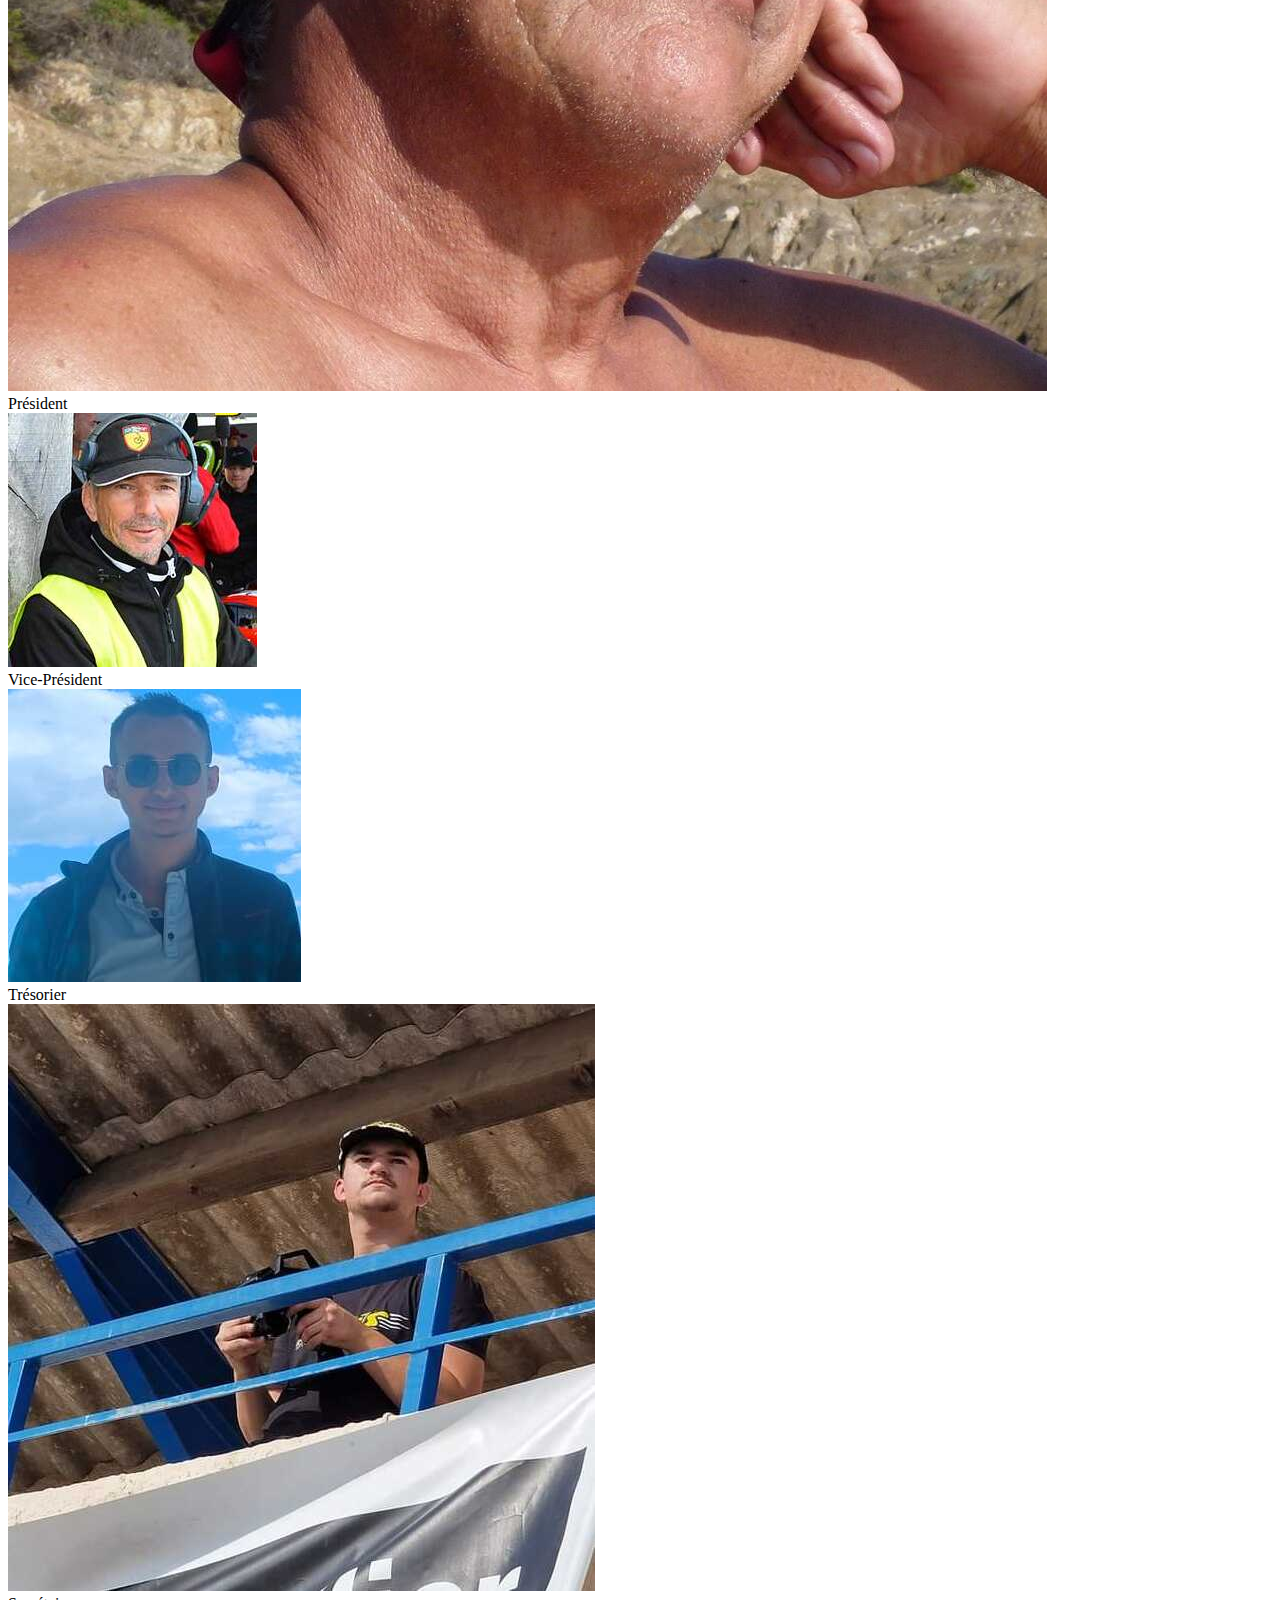
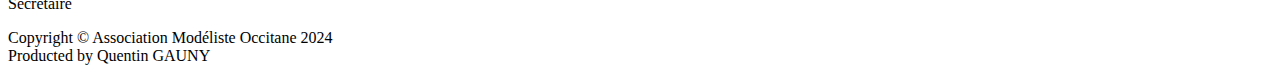
==== commit 559e9f13: "fix space" ====
--- a/index.html
+++ b/index.html
@@ -120,28 +120,26 @@
                                 </div>
                             </div>
                         </div>
-
+                        <div class="bio mt-4"></div>
                         <h2 class="mt-0 mb-4 text-center">Reportages RC</h2>
                         <div class="border"></div>
-                        <h4 style="text-decoration: underline;">2023</h4>
-                        <div class="bio mt-4 text-center">
-                            
-                            <div class="row">
-                                <div class="col-lg-5 mb-4">
-                                    <a class="reportage" target="_blank" href="https://boerimodelisme.fr/courses/challenge-mrtp-montpellier-3-decembre-2023/"><img style="border-radius: 5px;"  class="img-fluid" src="images/reportages/mrtp.jpg"></a>
-                                </div>
-                                <div class="col-lg-2 mb-4"></div>
-
-                                <div class="col-lg-5 mb-4">
-                                    <a class="reportage" target="_blank" href="https://boerimodelisme.fr/courses/2eme-cf-piste-1-5-montpellier-amo/"><img style="border-radius: 5px;" class="img-fluid" src="images/reportages/1-5.jpg"></a>
-                                </div>
-                            </div>
-                        </div>
-                        
-                        
-                        </div>
-
-
+                        <div class="mt-4"></div>
+                            <h4 style="text-decoration: underline;">2023</h4>
+                            <div class="bio mt-4 text-center">
+                                
+                                <div class="row">
+                                    <div class="col-lg-5 mb-4">
+                                        <a class="reportage" target="_blank" href="https://boerimodelisme.fr/courses/challenge-mrtp-montpellier-3-decembre-2023/"><img style="border-radius: 5px;"  class="img-fluid" src="images/reportages/mrtp.jpg"></a>
+                                    </div>
+                                    <div class="col-lg-2 mb-4"></div>
+
+                                    <div class="col-lg-5 mb-4">
+                                        <a class="reportage" target="_blank" href="https://boerimodelisme.fr/courses/2eme-cf-piste-1-5-montpellier-amo/"><img style="border-radius: 5px;" class="img-fluid" src="images/reportages/1-5.jpg"></a>
+                                    </div>
+                                </div>
+                            </div>
+                        </div>
+                        <div class="bio mt-4"></div>
                         <h2 class="mt-0 mb-4 text-center">Localisation</h2>
                     <div class="border"></div>
                     <div class="bio mt-4"></div>
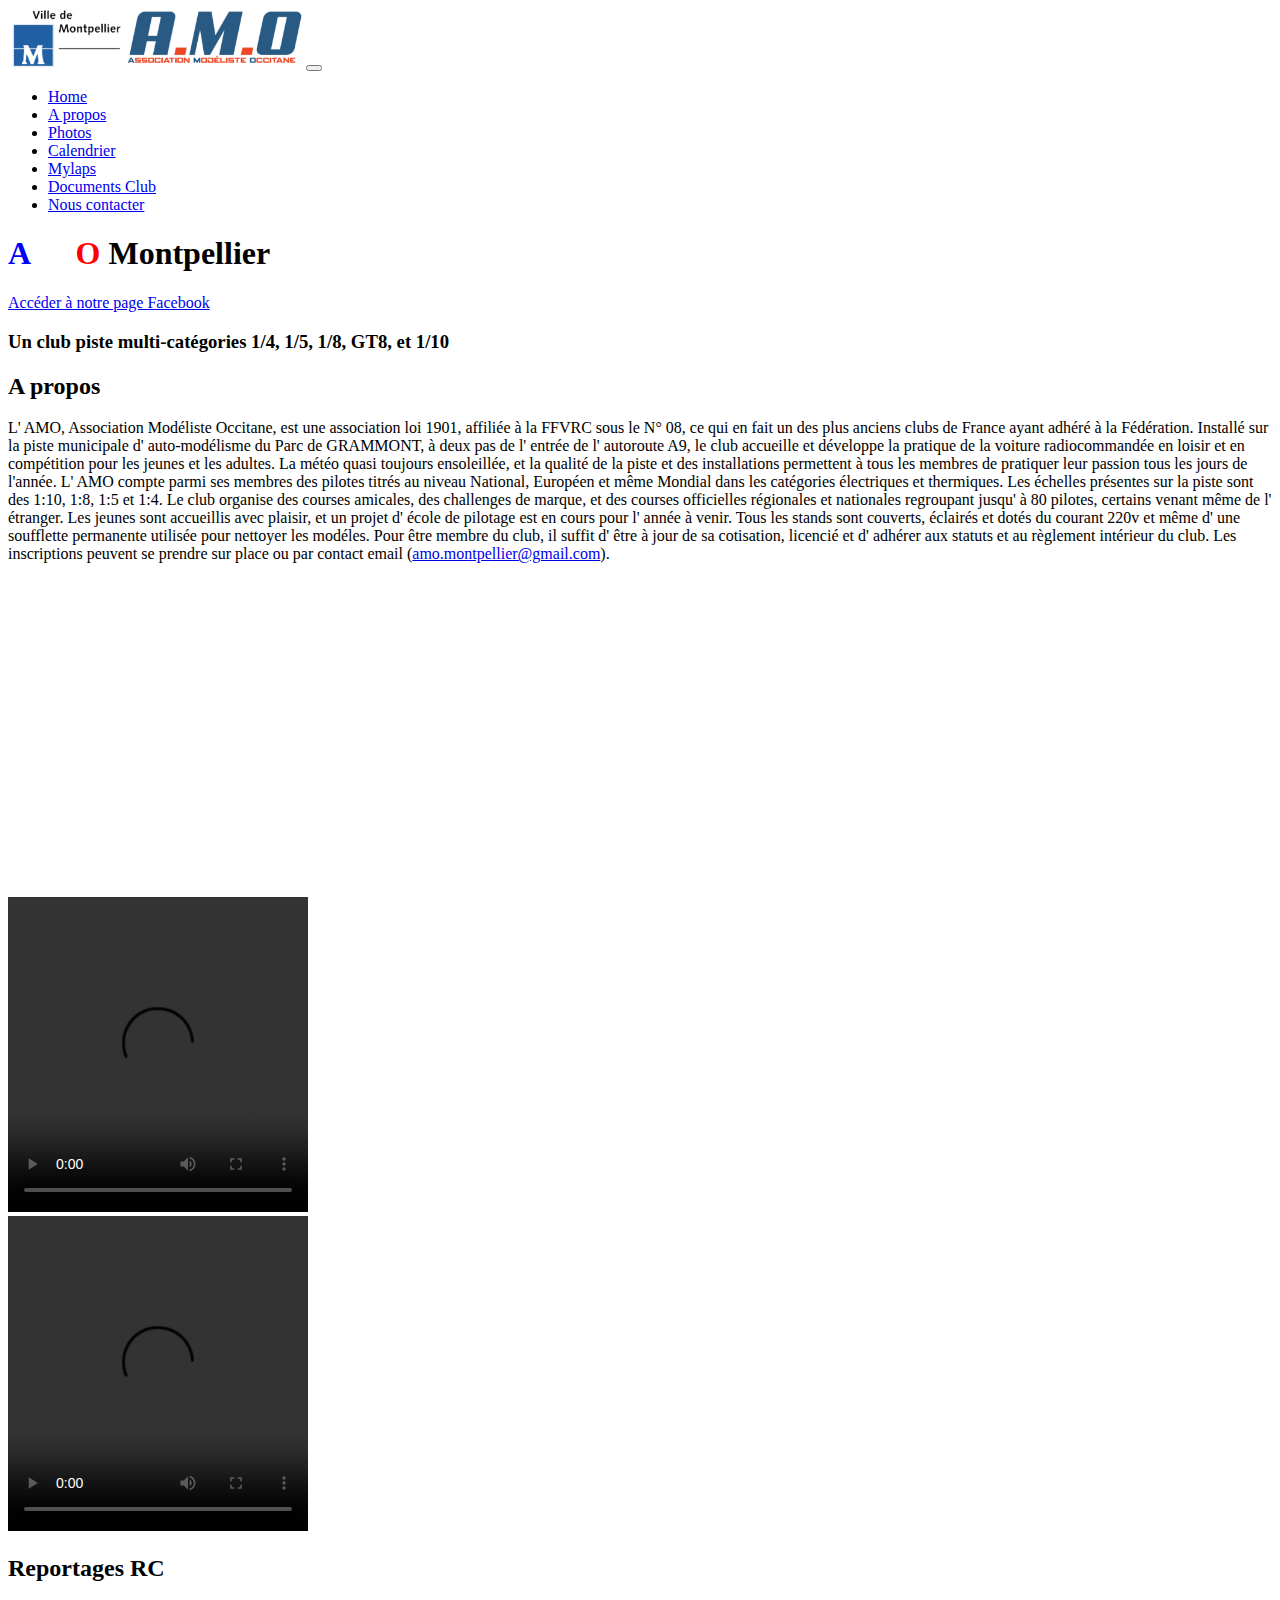
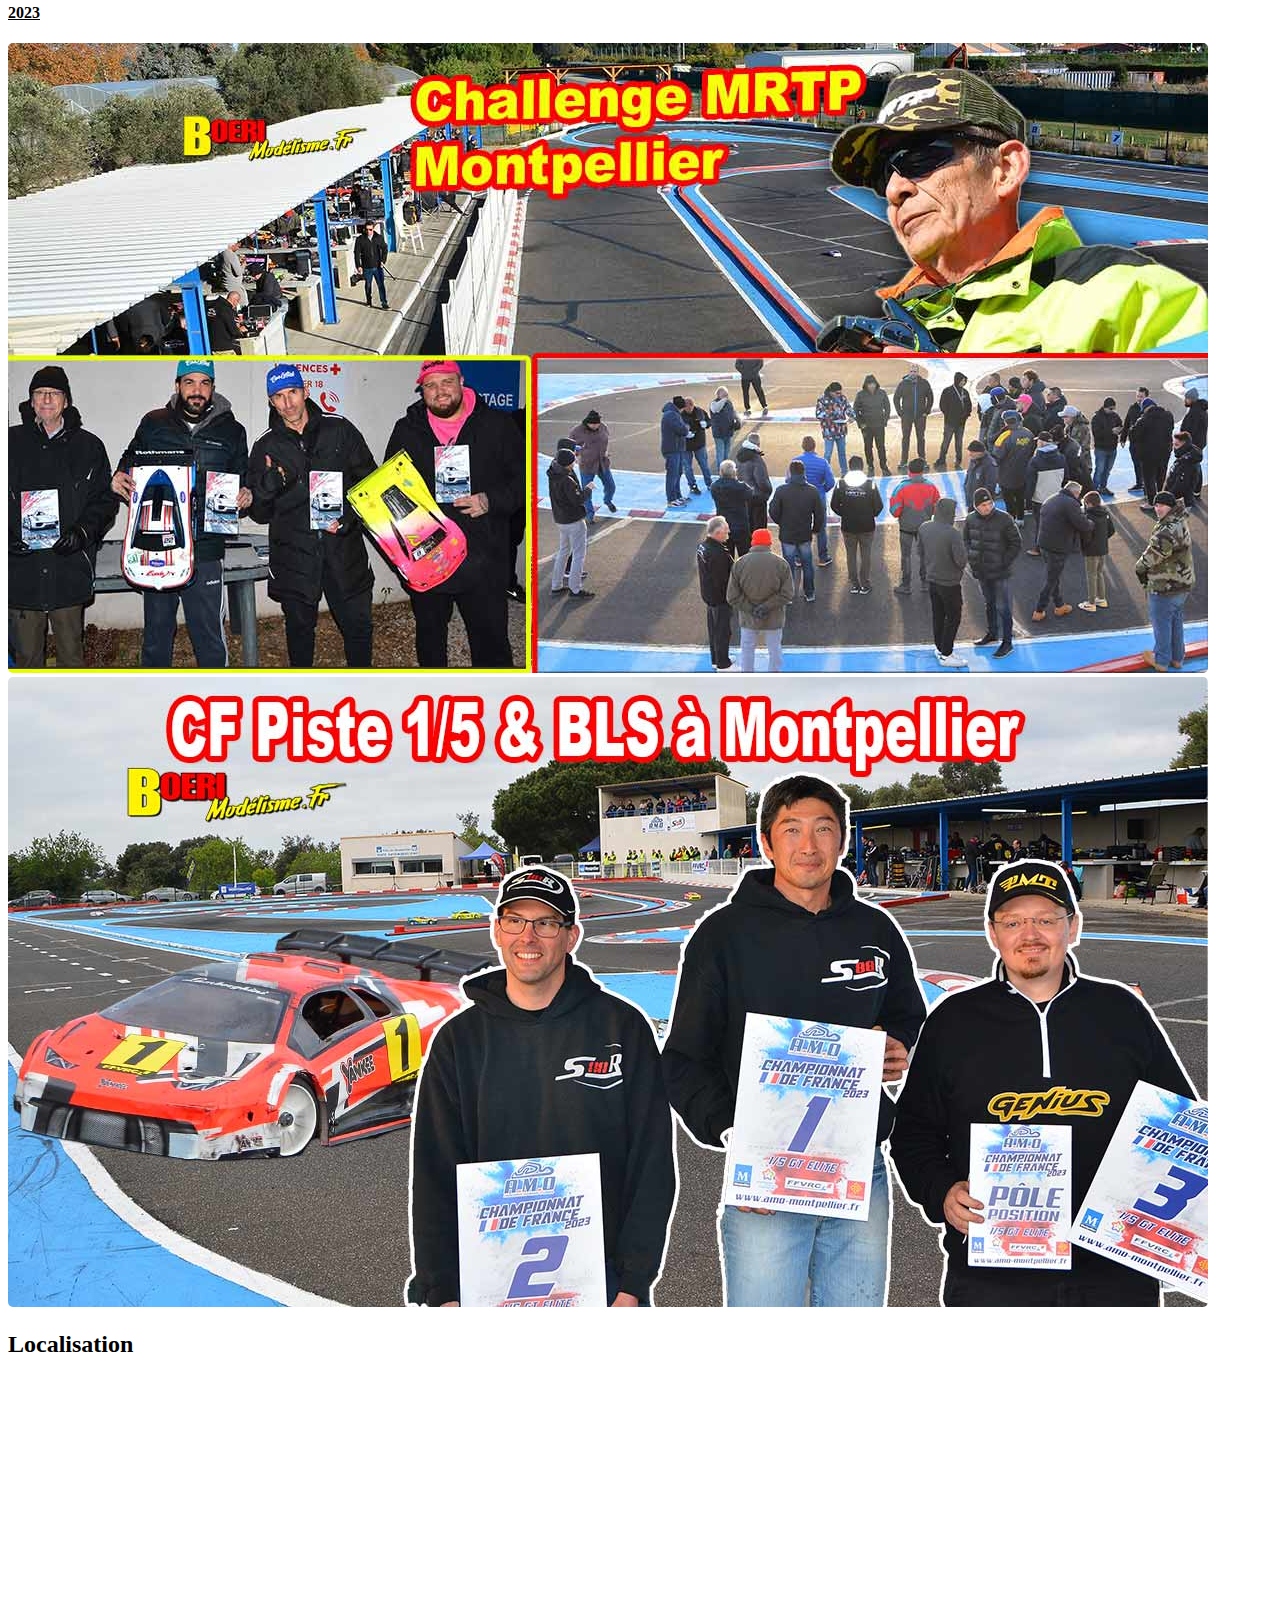
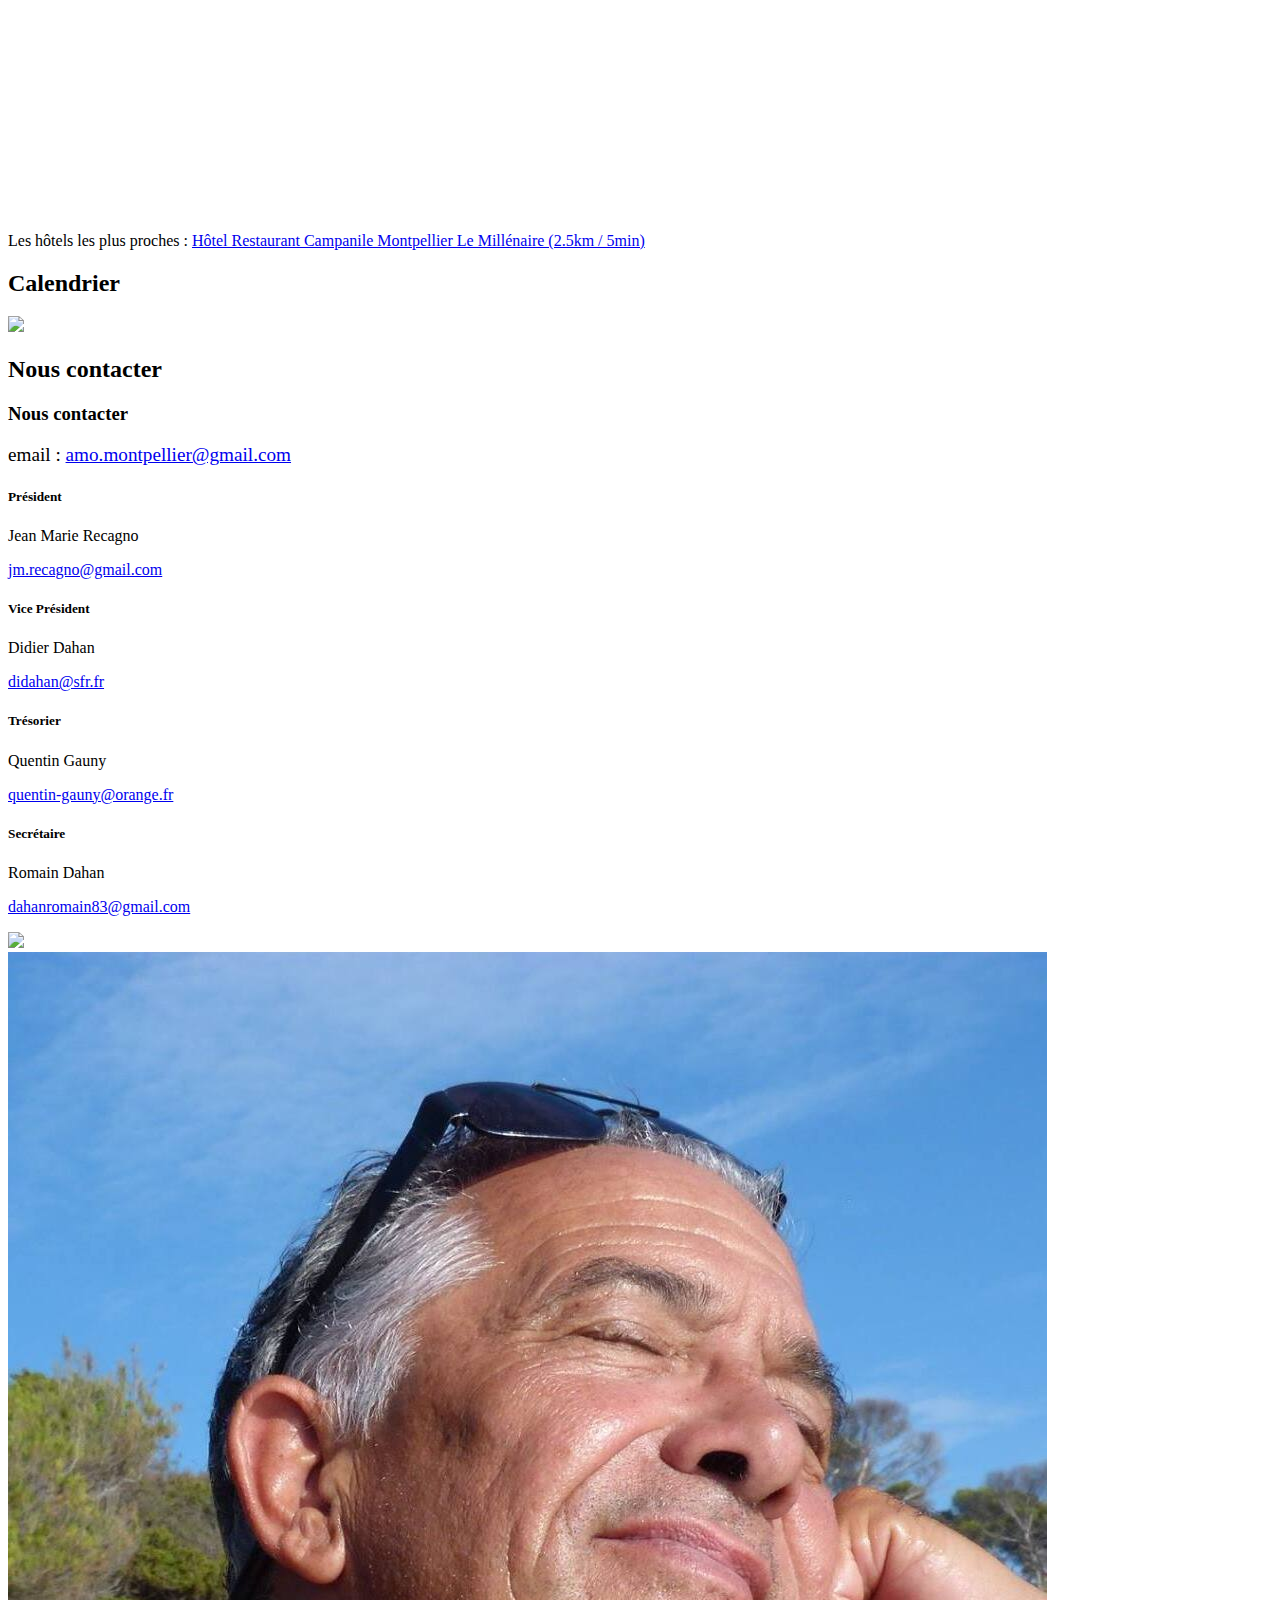
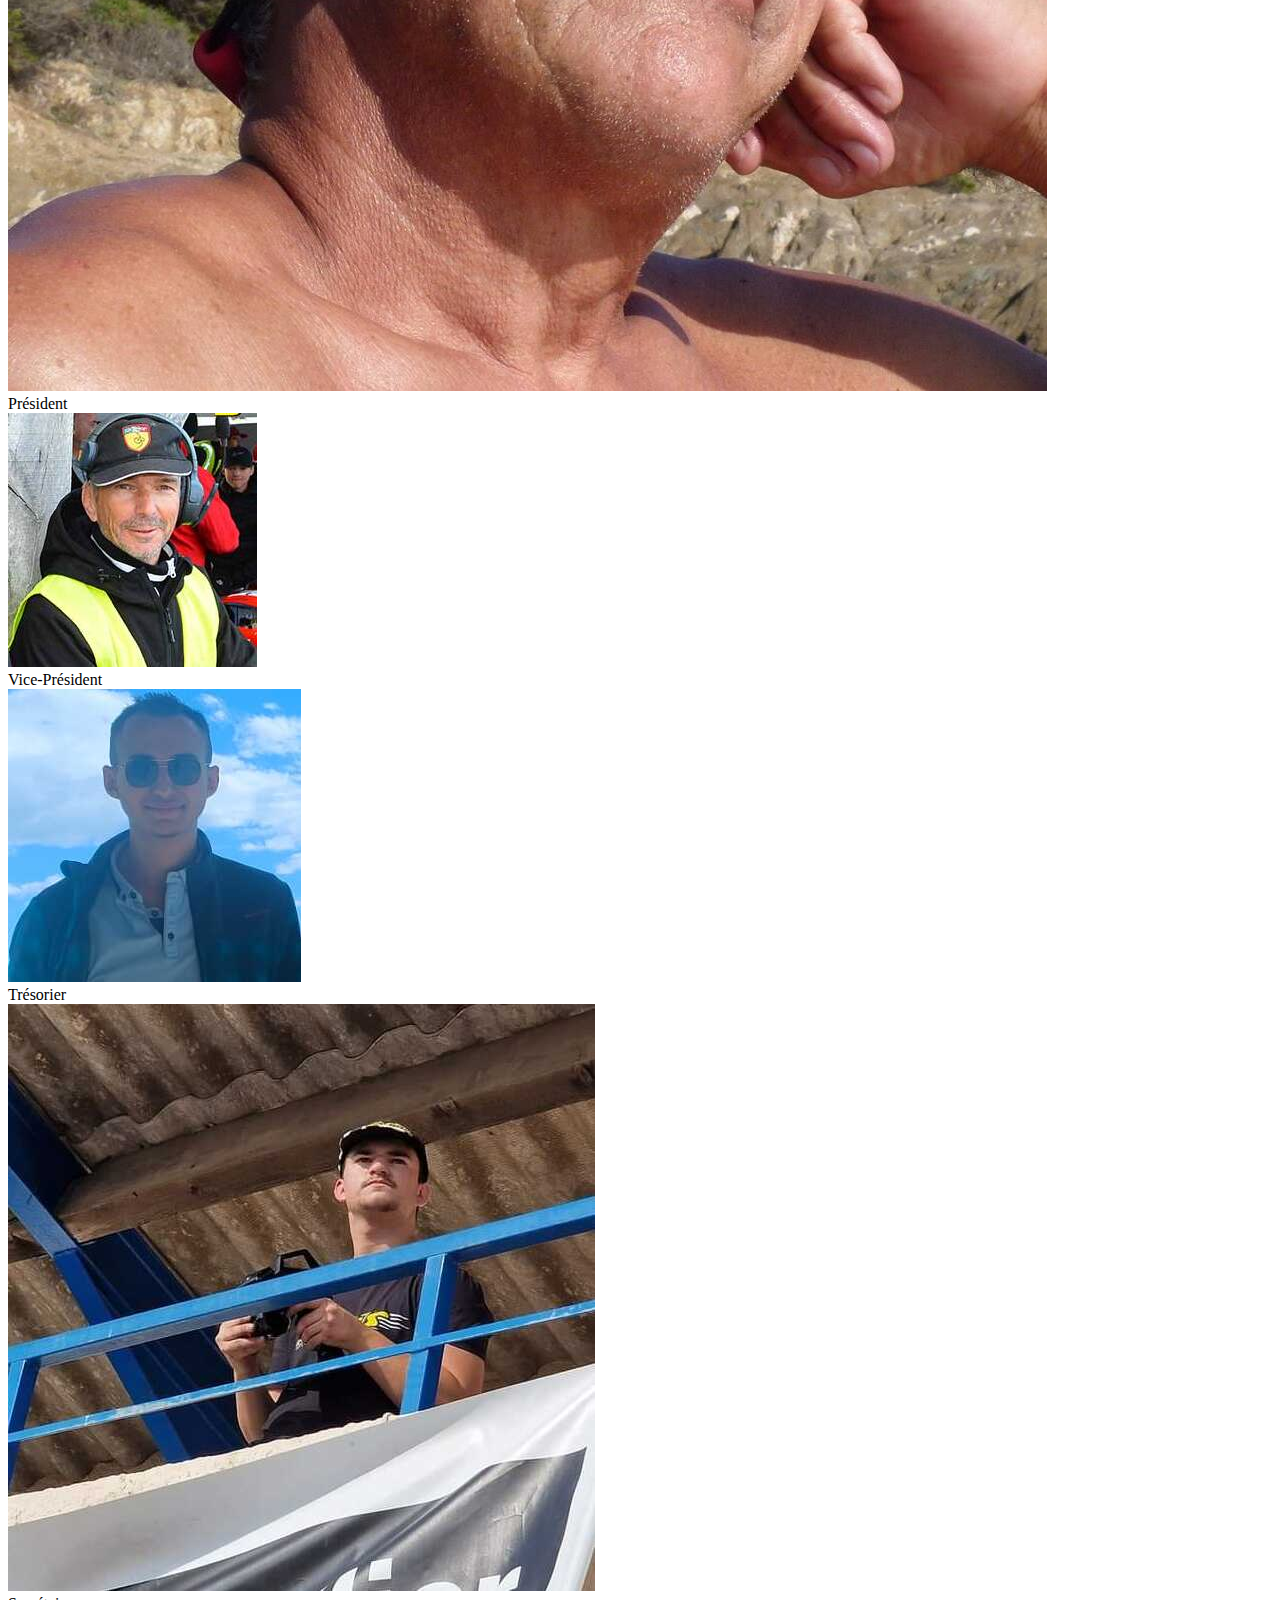
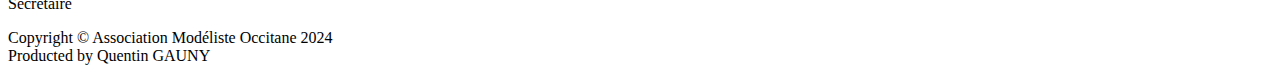
==== commit cc1938ef: "fix space" ====
--- a/index.html
+++ b/index.html
@@ -11,7 +11,7 @@
     <link rel="stylesheet" href="https://www.amo-montpellier.fr/css/venobox.css" async="" defer="">
     <link rel="stylesheet" href="https://www.amo-montpellier.fr/css/animate.min.css" async="" defer="">
     <link rel="stylesheet" href="https://www.amo-montpellier.fr/css/font-awesome.min.css" async="" defer="">
-    <link rel="stylesheet" href="https://www.amo-montpellier.fr/css/style.css" async="" defer="">
+    <link rel="stylesheet" href="https://www.amo-montpellier.fr/css/style2.css" async="" defer="">
     <!--[if lt IE 9]>
     <script src="https://cdnjs.cloudflare.com/ajax/libs/html5shiv/3.7.3/html5shiv.min.js"></script>
     <script src="https://cdnjs.cloudflare.com/ajax/libs/respond.js/1.4.2/respond.min.js"></script>
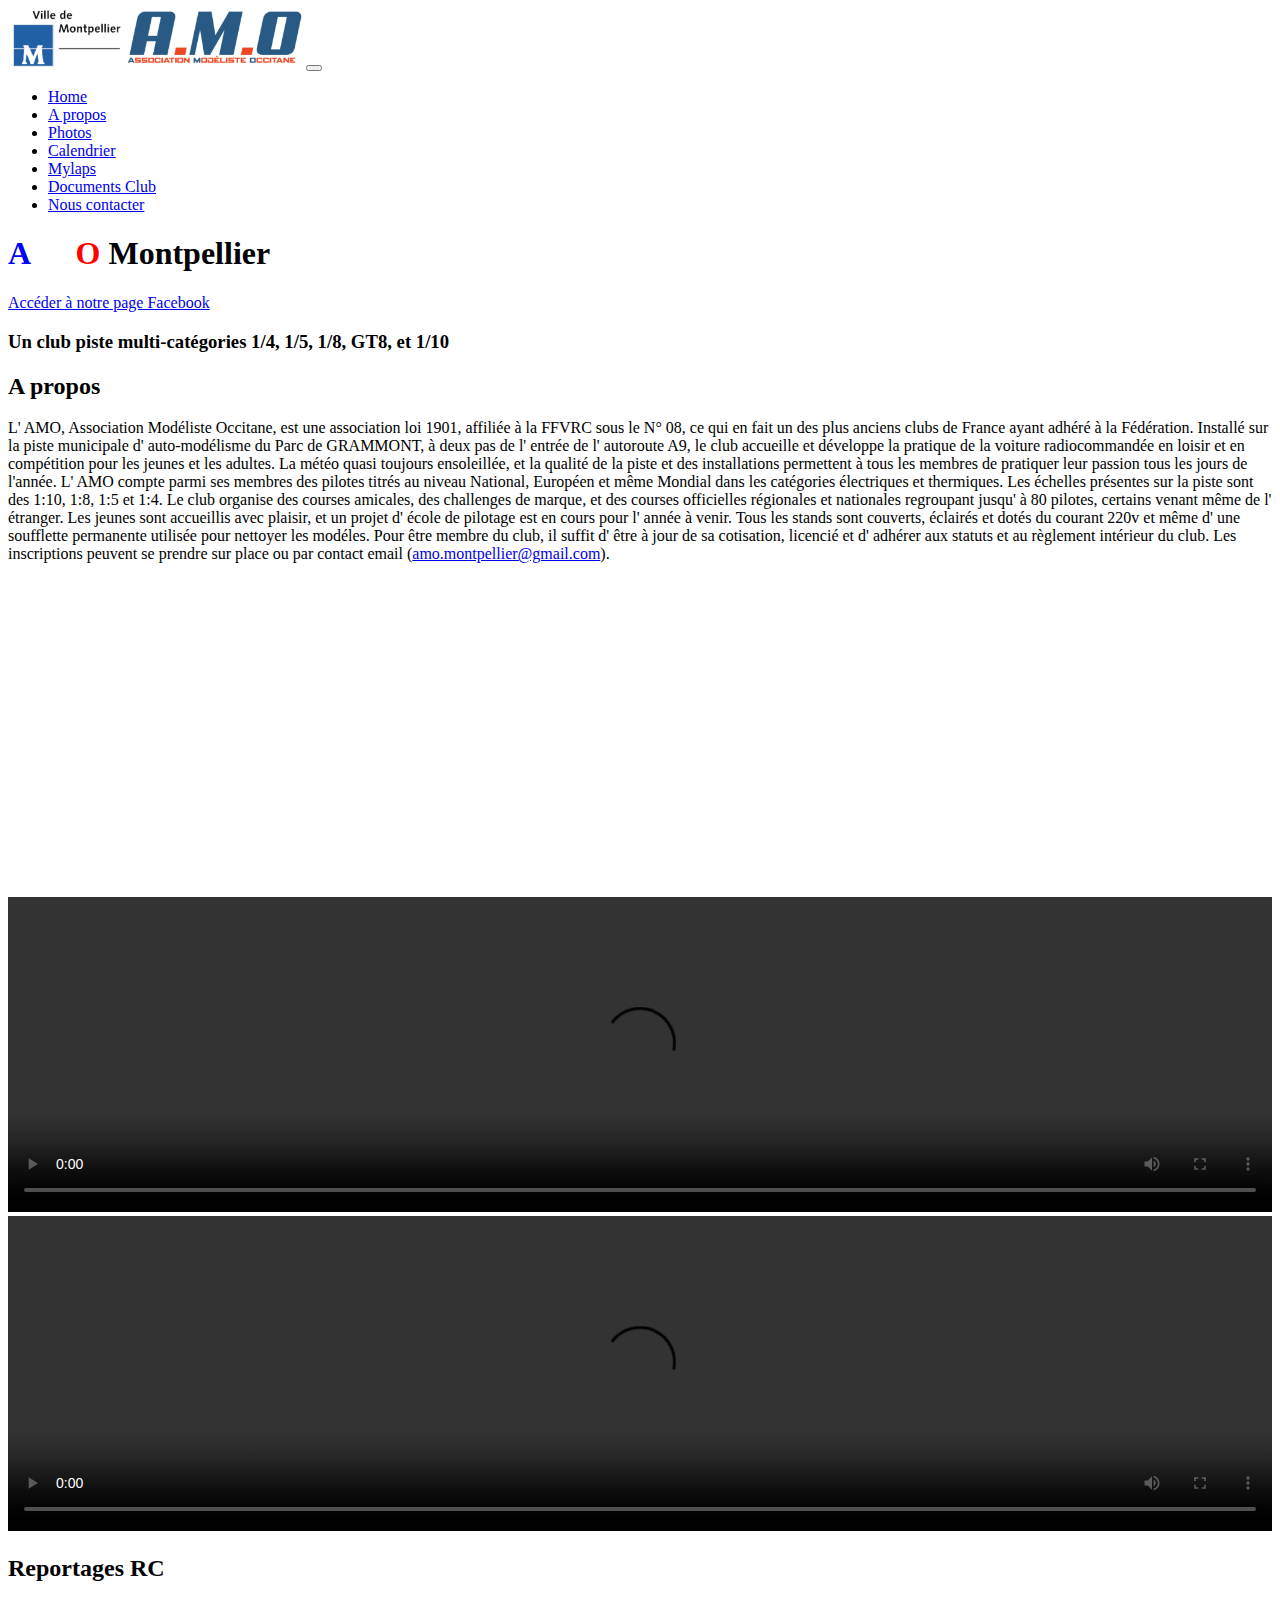
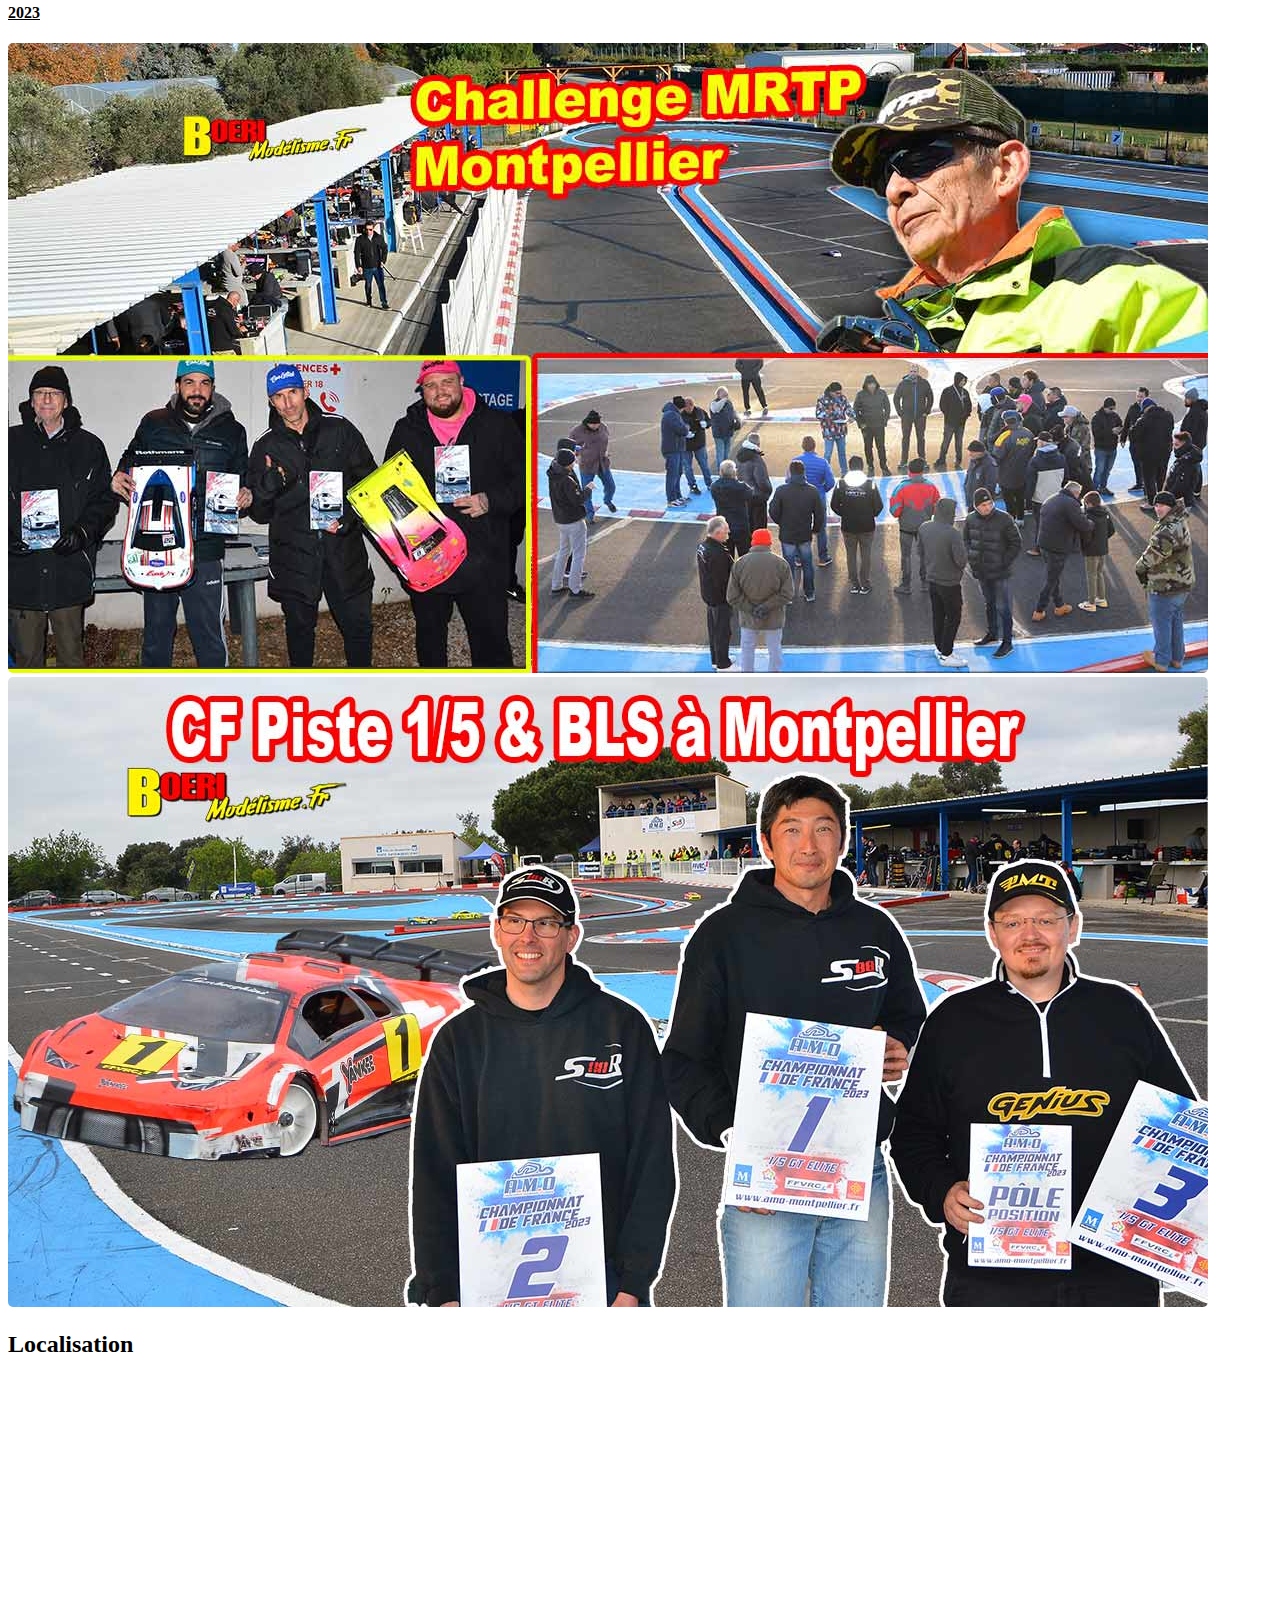
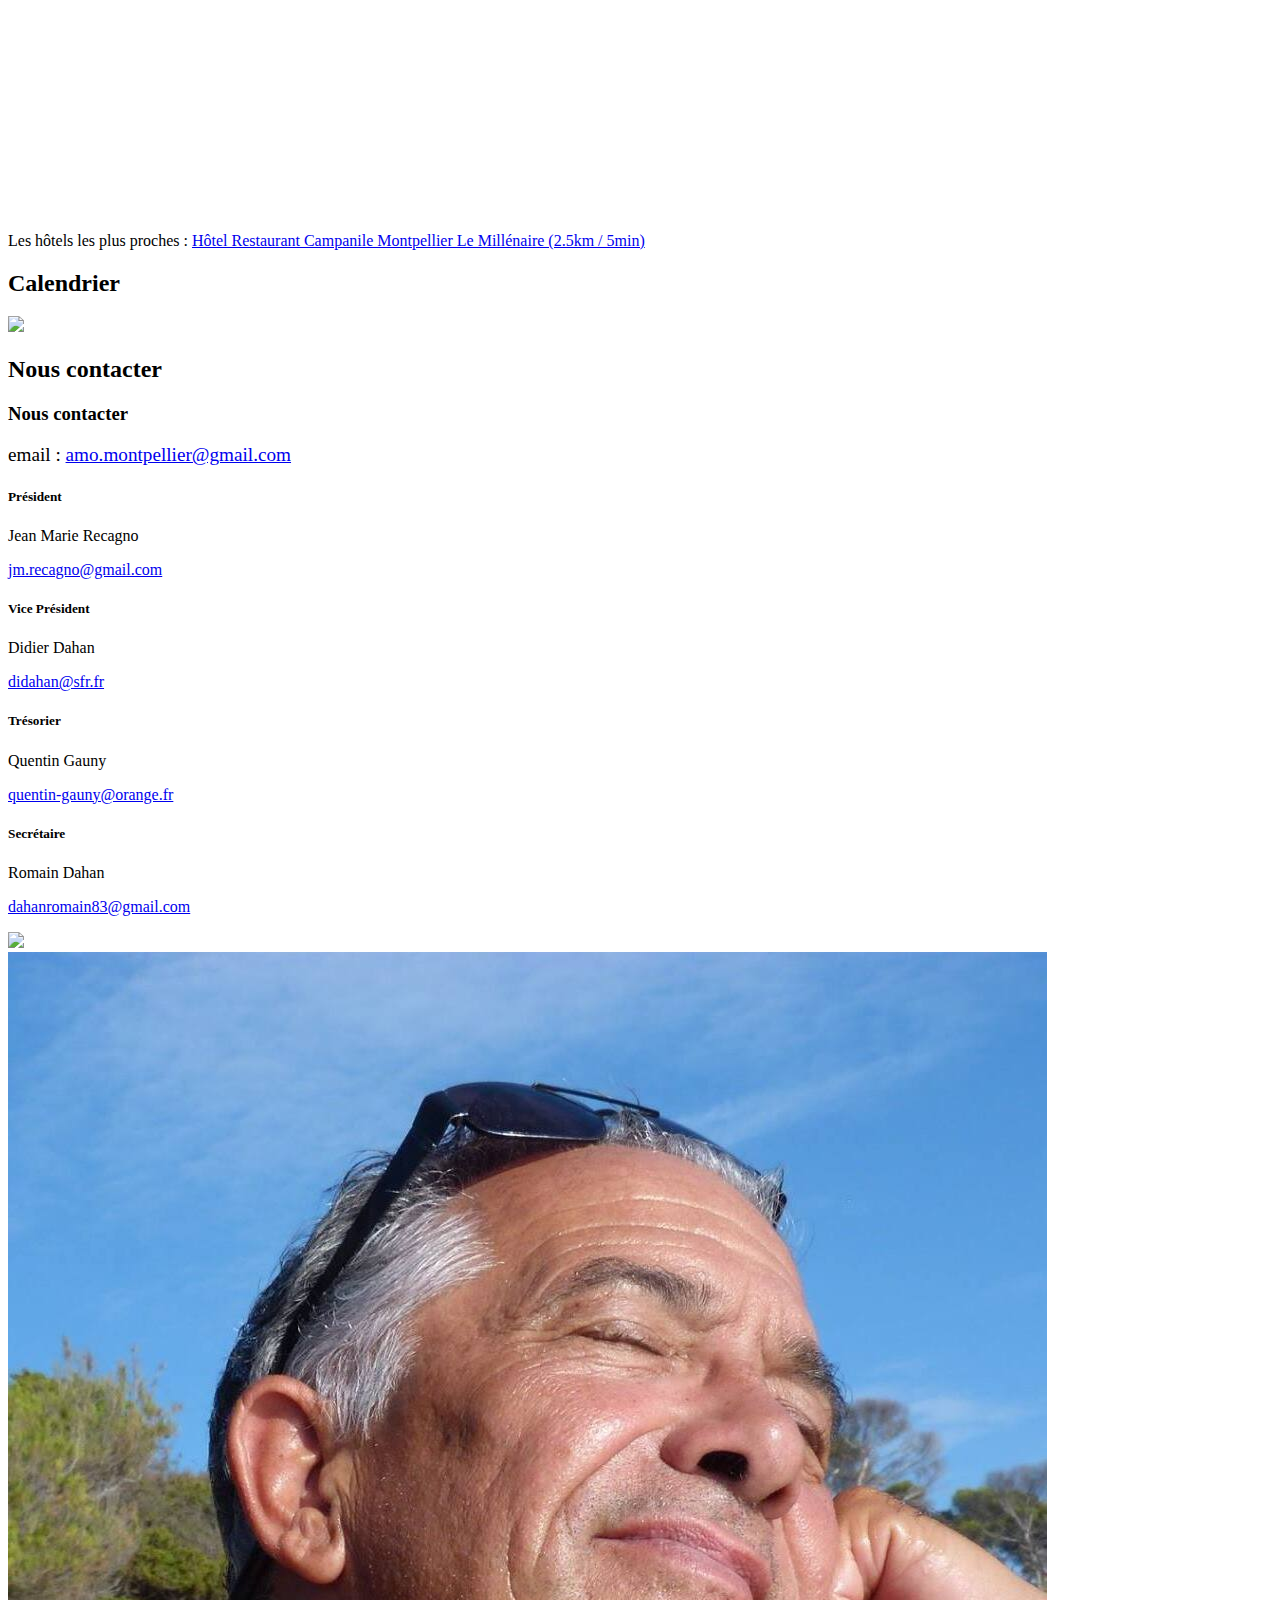
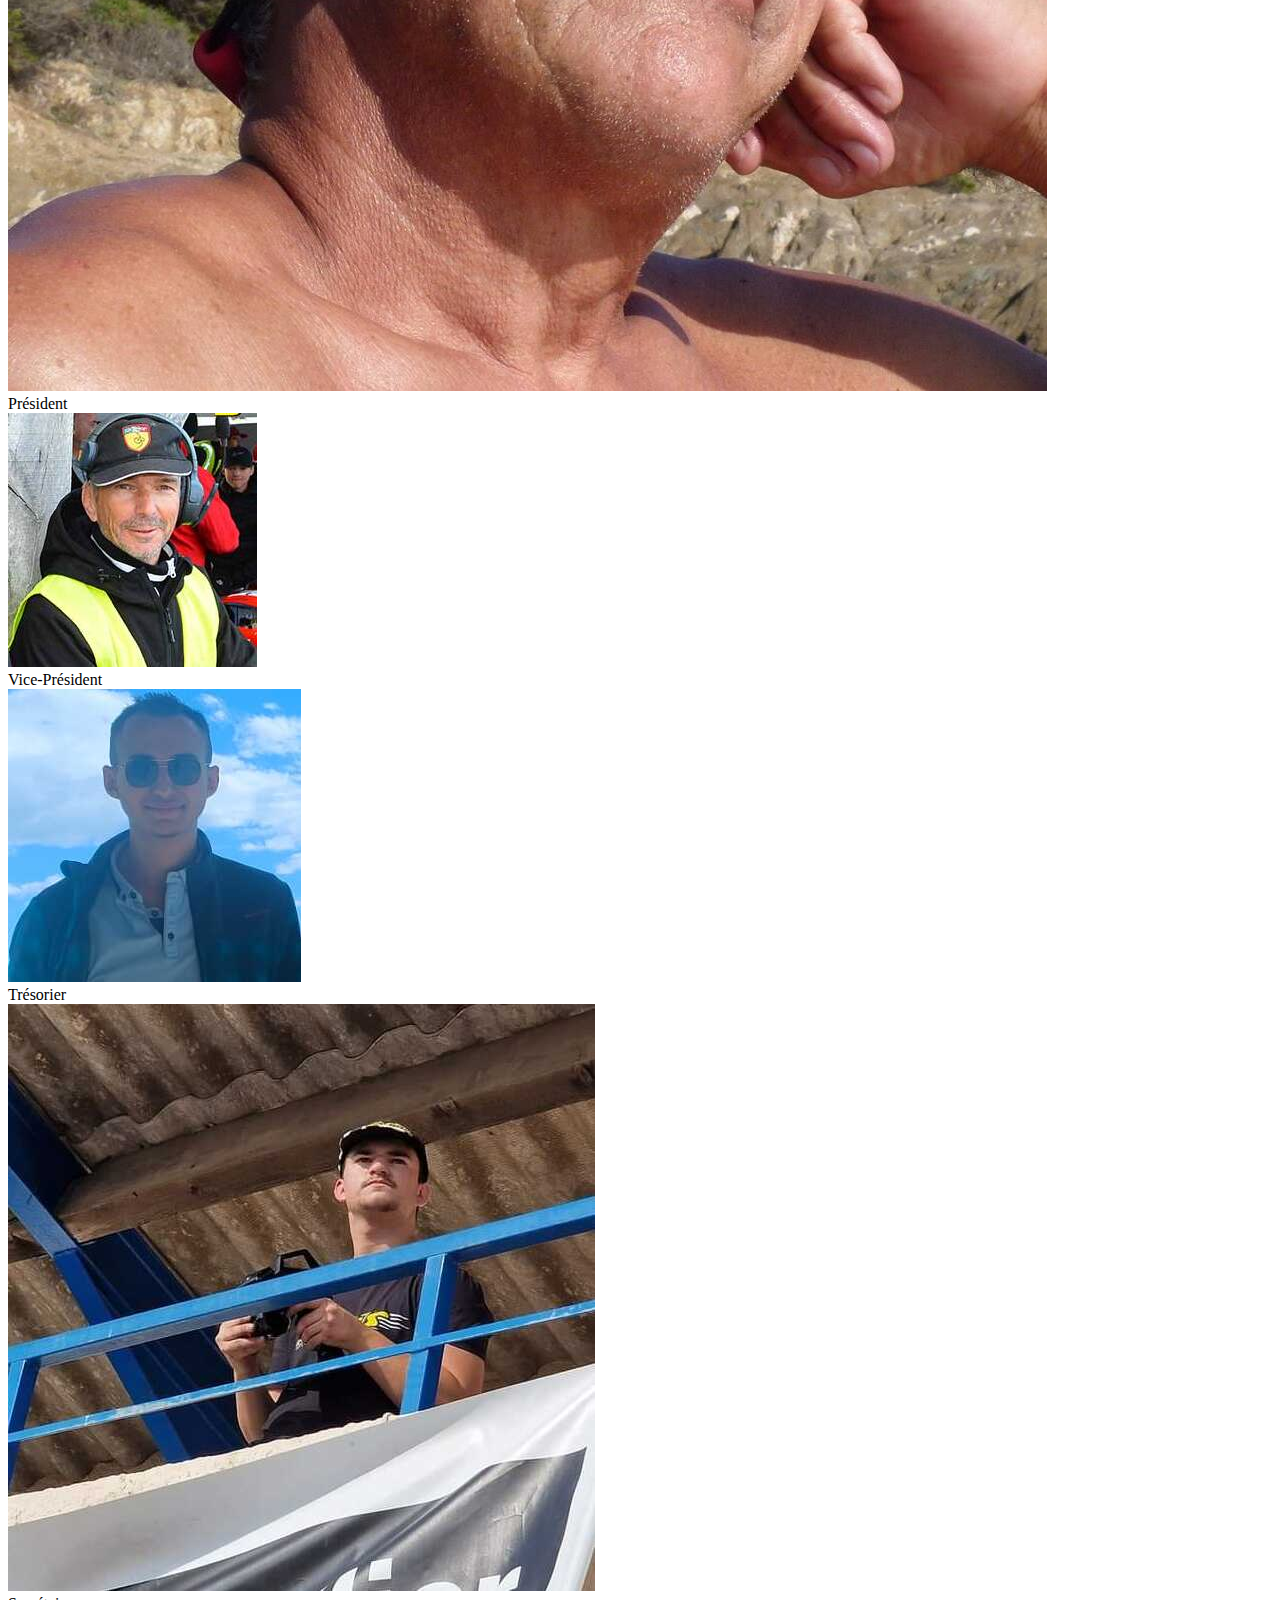
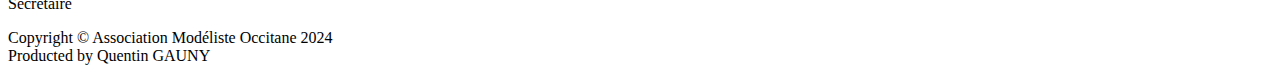
==== commit 0a19a814: "fix large video" ====
--- a/index.html
+++ b/index.html
@@ -107,14 +107,14 @@
                                 </div>
                                 
                                 <div class="col-lg-6 mx-auto mb-4">
-                                    <video height="315" controls>
+                                    <video width="100%" height="315" controls>
                                         <source src="https://www.amo-montpellier.fr/images/video2.mp4" type=video/mp4>
                                     </video>
                                 </div>
                             </div>
                             <div class="row">
                                 <div class="col-lg-6 mx-auto mb-4">
-                                    <video height="315" controls>
+                                    <video width="100%" height="315" controls>
                                         <source src="https://www.amo-montpellier.fr/images/amo2-video.mp4" type=video/mp4>
                                     </video>
                                 </div>
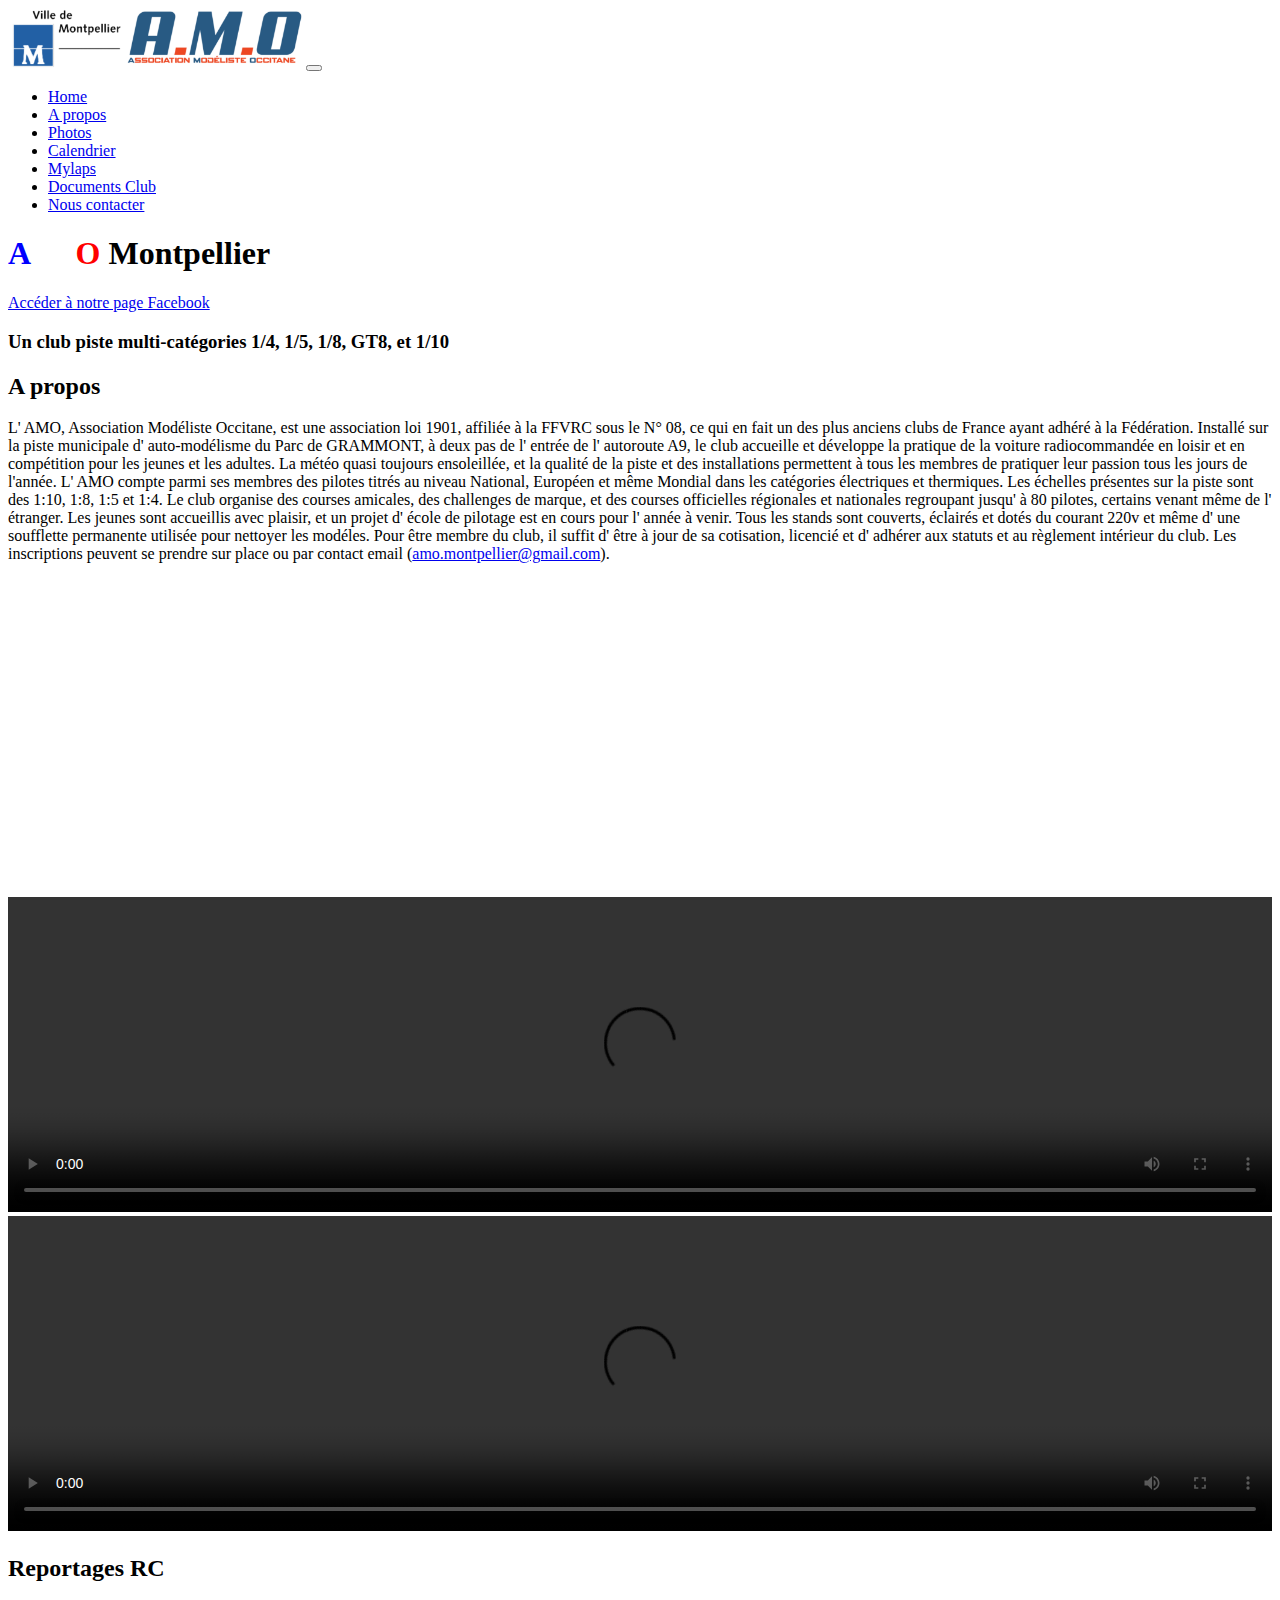
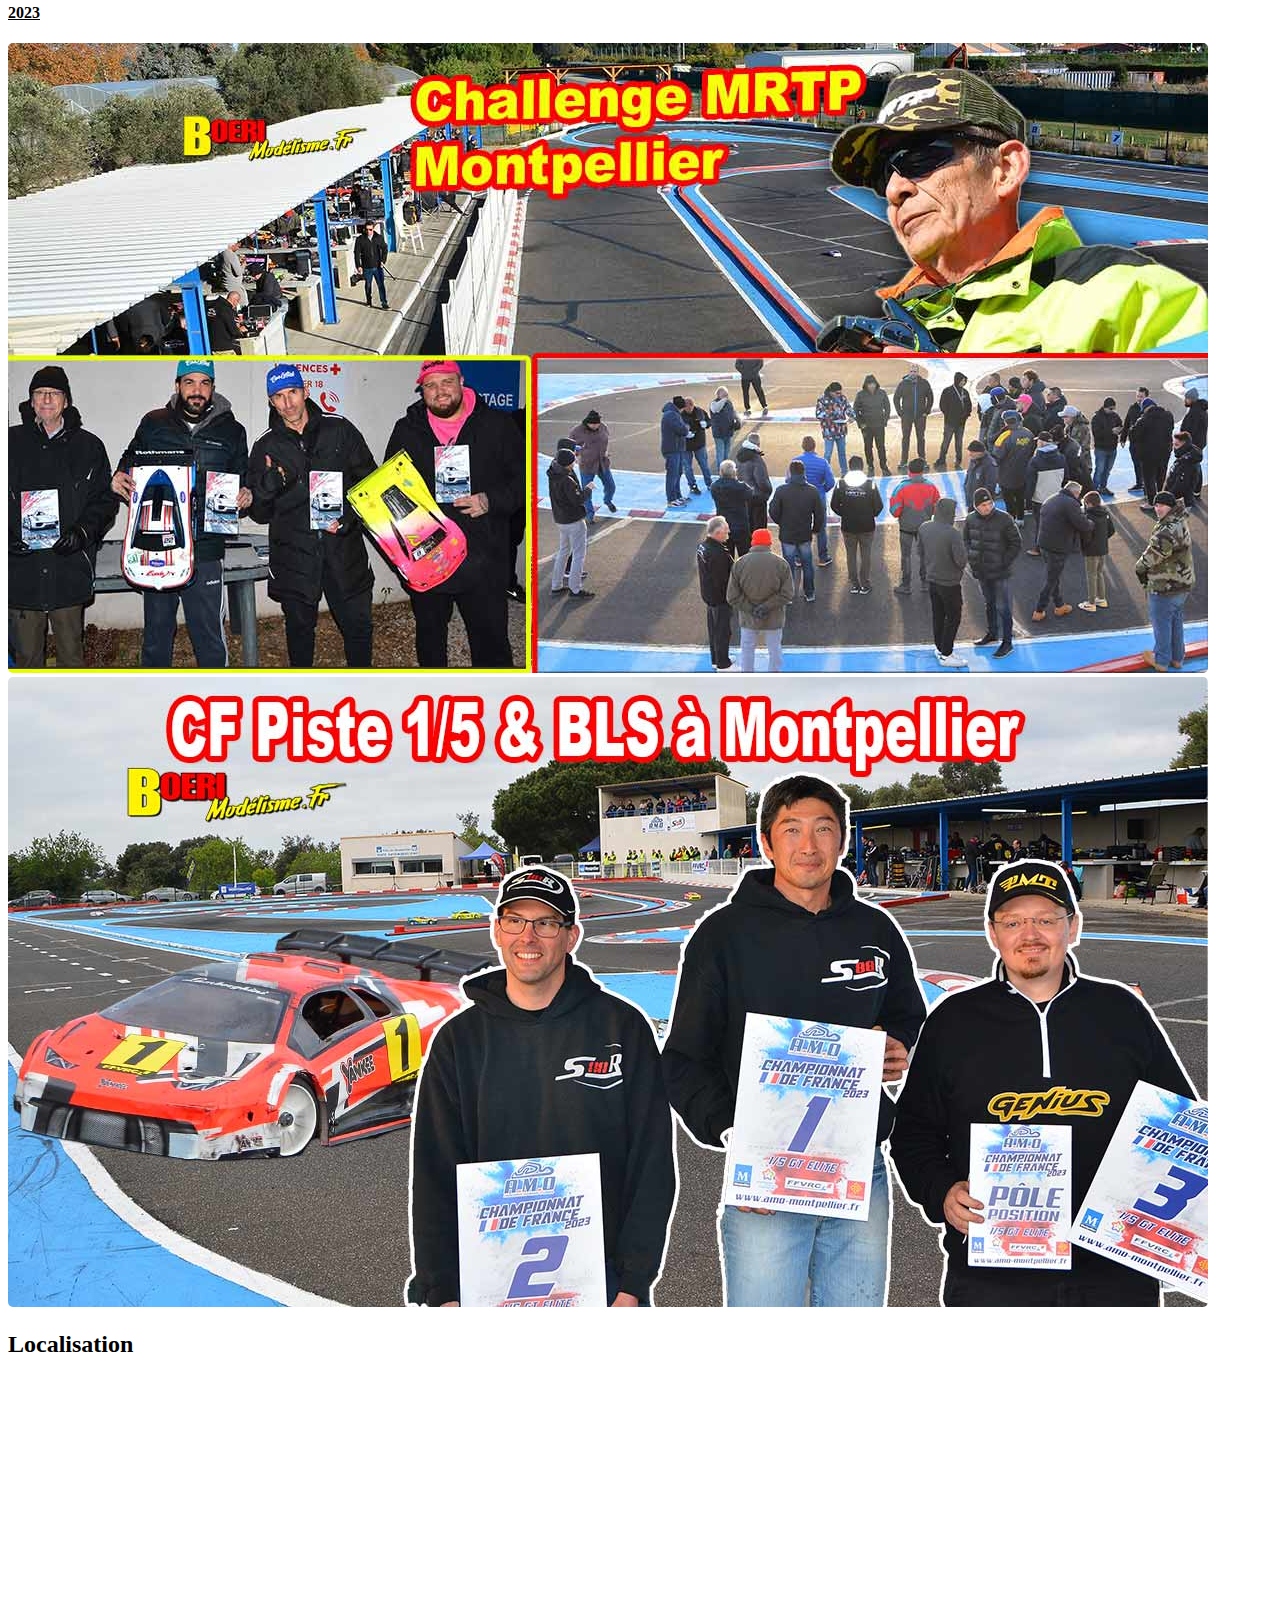
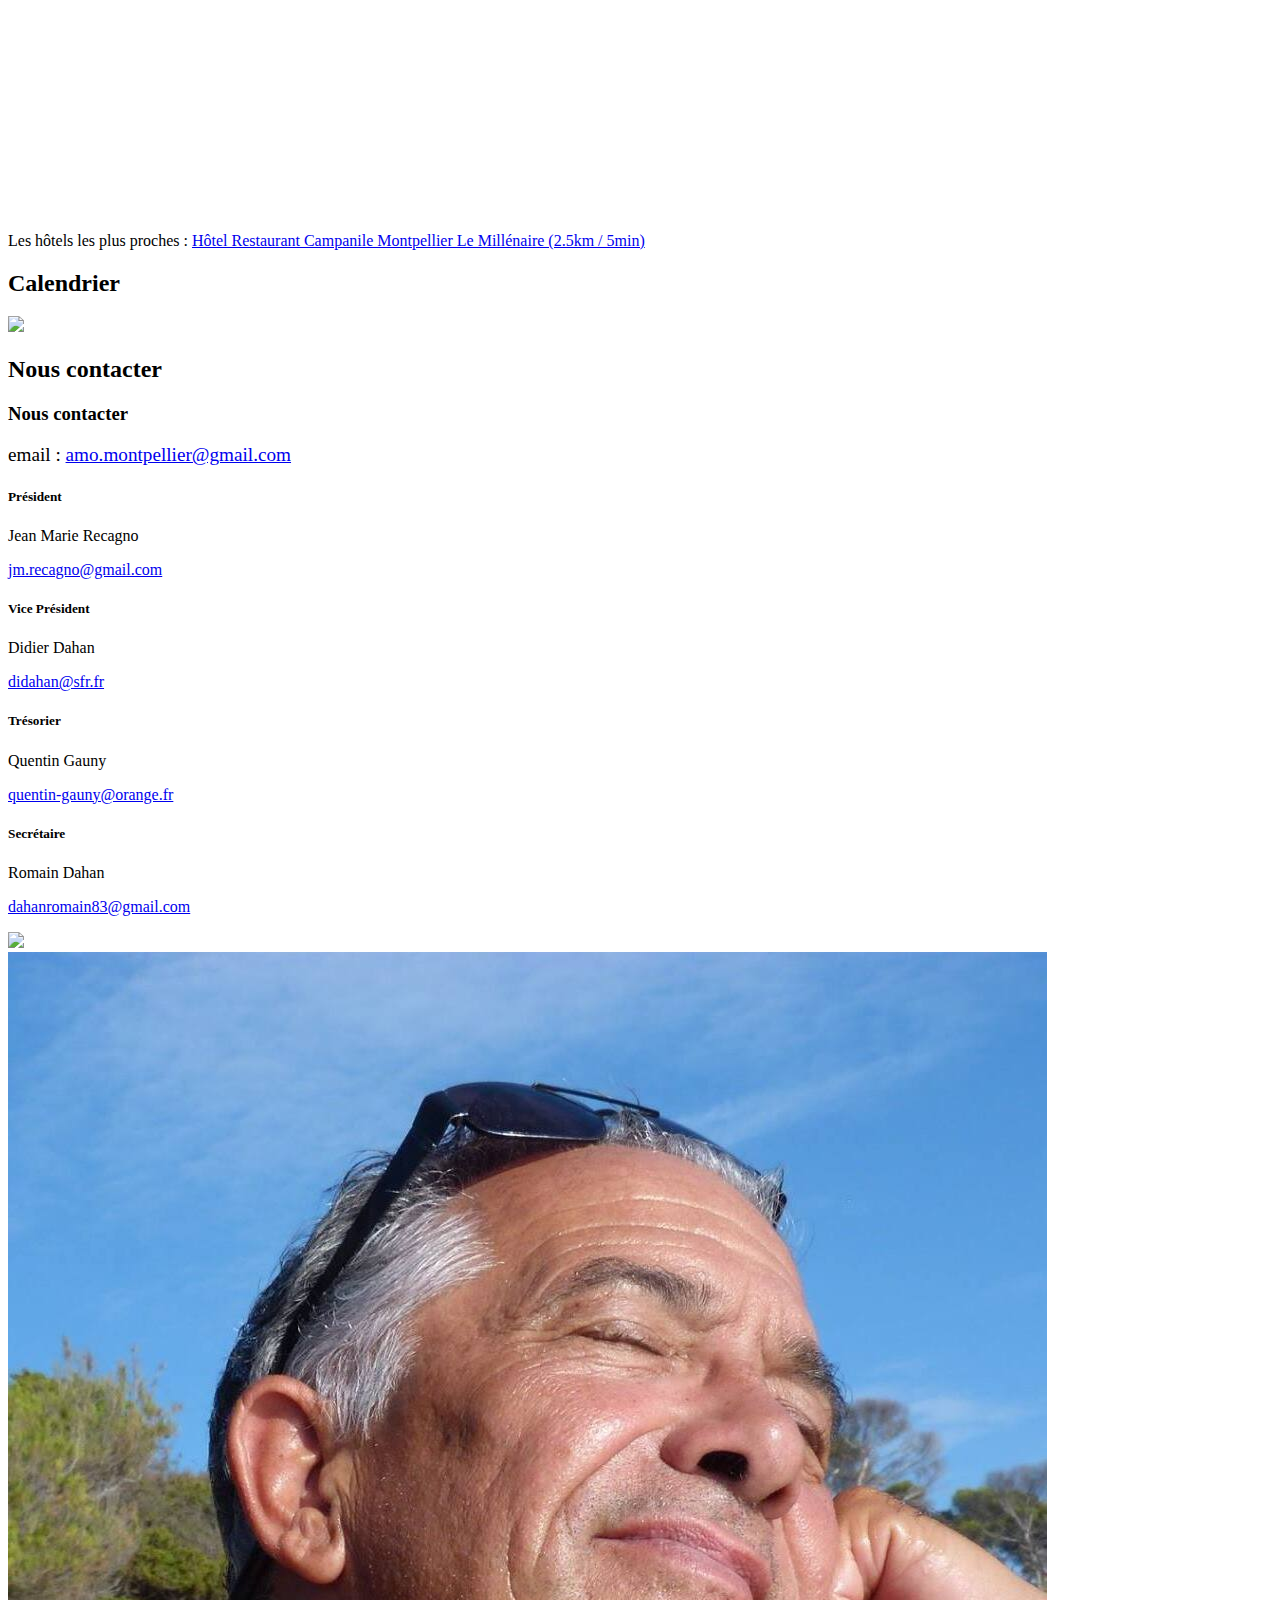
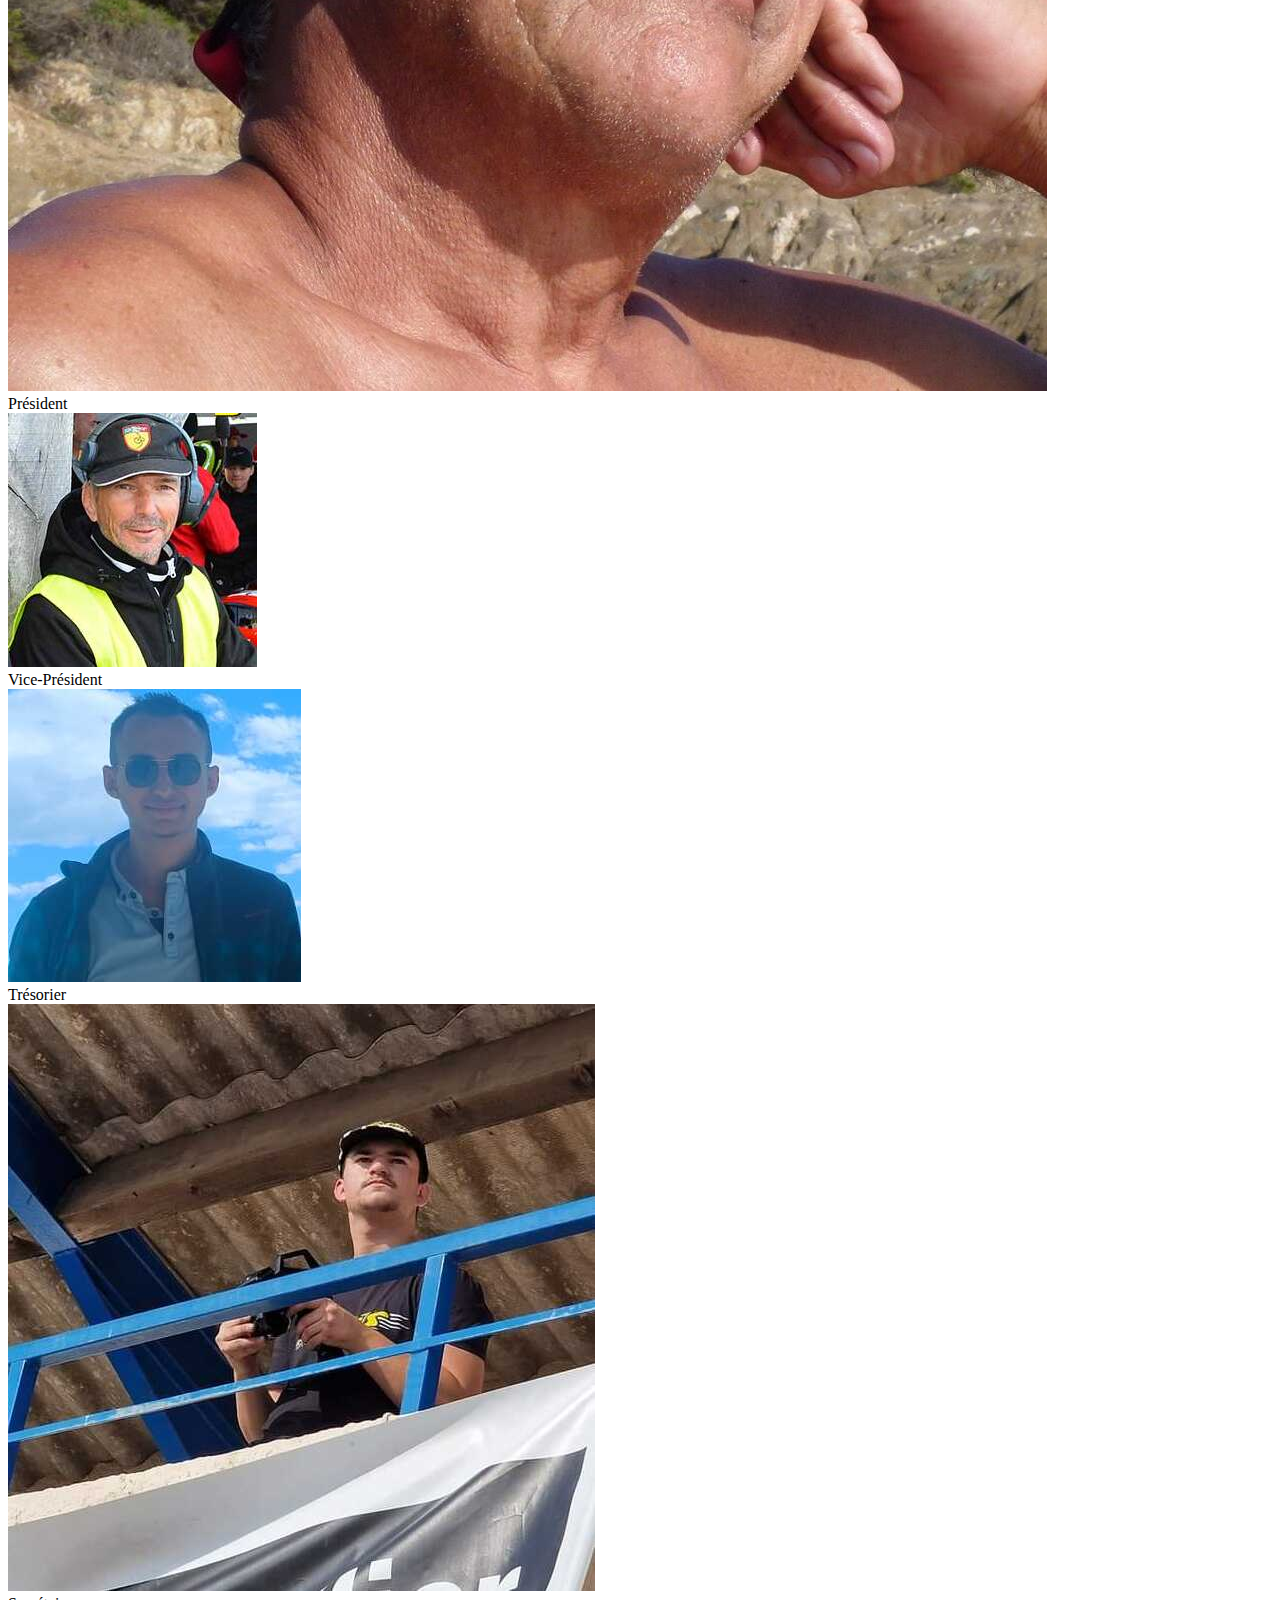
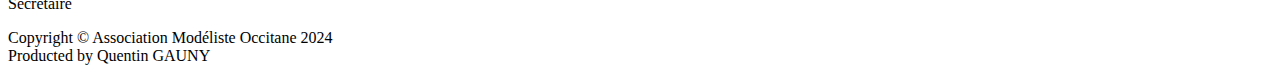
==== commit 3792d86a: "fix toues => toutes => description" ====
--- a/index.html
+++ b/index.html
@@ -3,7 +3,7 @@
     <meta charset="UTF-8">
     <meta name="viewport" content="width=device-width, initial-scale=1.0">
     <title>AMO Montpellier</title>  
-	<meta name="description" content= "Bienvenue sur le site web de l'Association Modéliste Occitane (AMO). Vous y retrouverez toues les informations relatives au club." />
+	<meta name="description" content= "Bienvenue sur le site web de l'Association Modéliste Occitane (AMO). Vous y retrouverez toutes les informations relatives au club." />
 	<meta name="keywords" content="modélisme montpellier, association modéliste occitane, modèle réduit à montpellier, modèle réduit montpellier, course amo montpellier, course modèle réduit montpellier, amo montpellier, course montpellier"/>
     <link rel="shortcut icon" href="https://www.amo-montpellier.fr/favicon.ico">
     <link rel="stylesheet" href="https://fonts.googleapis.com/css?family=Source+Sans+Pro:300,600" async="" defer="">
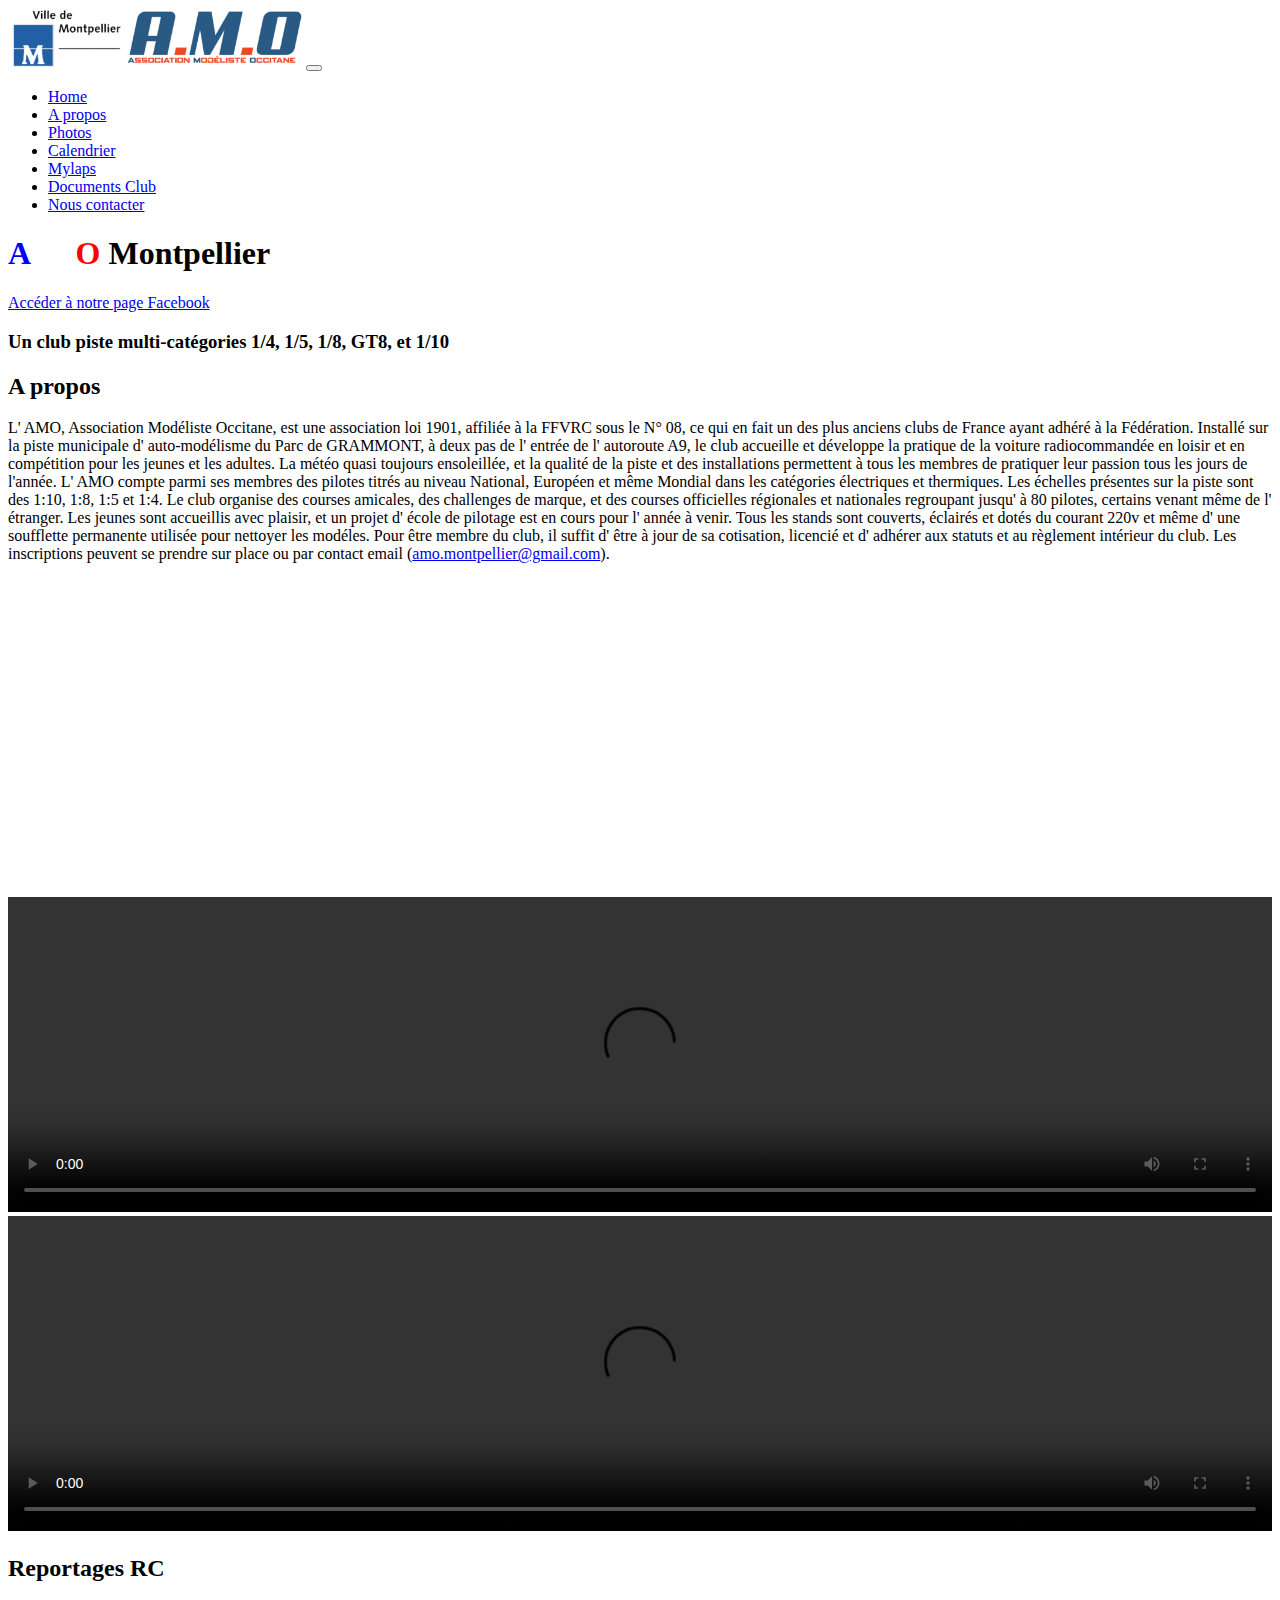
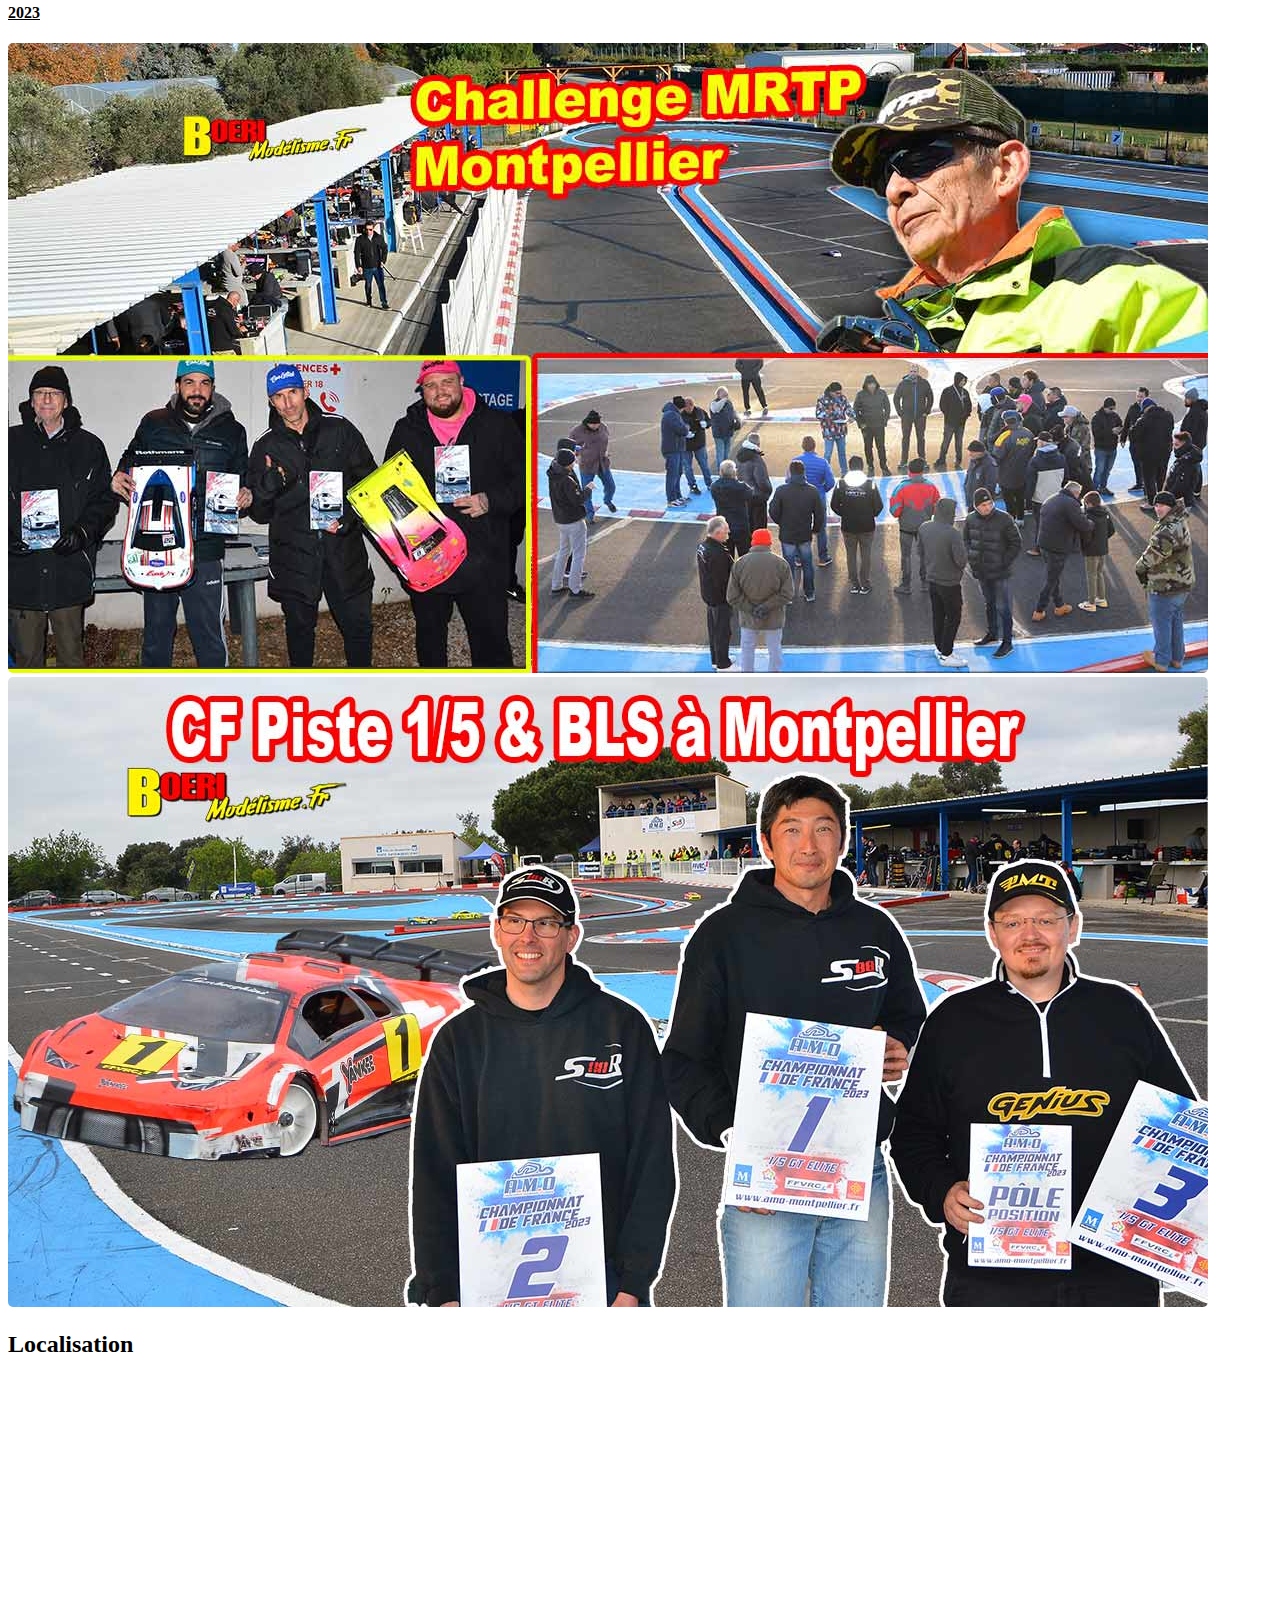
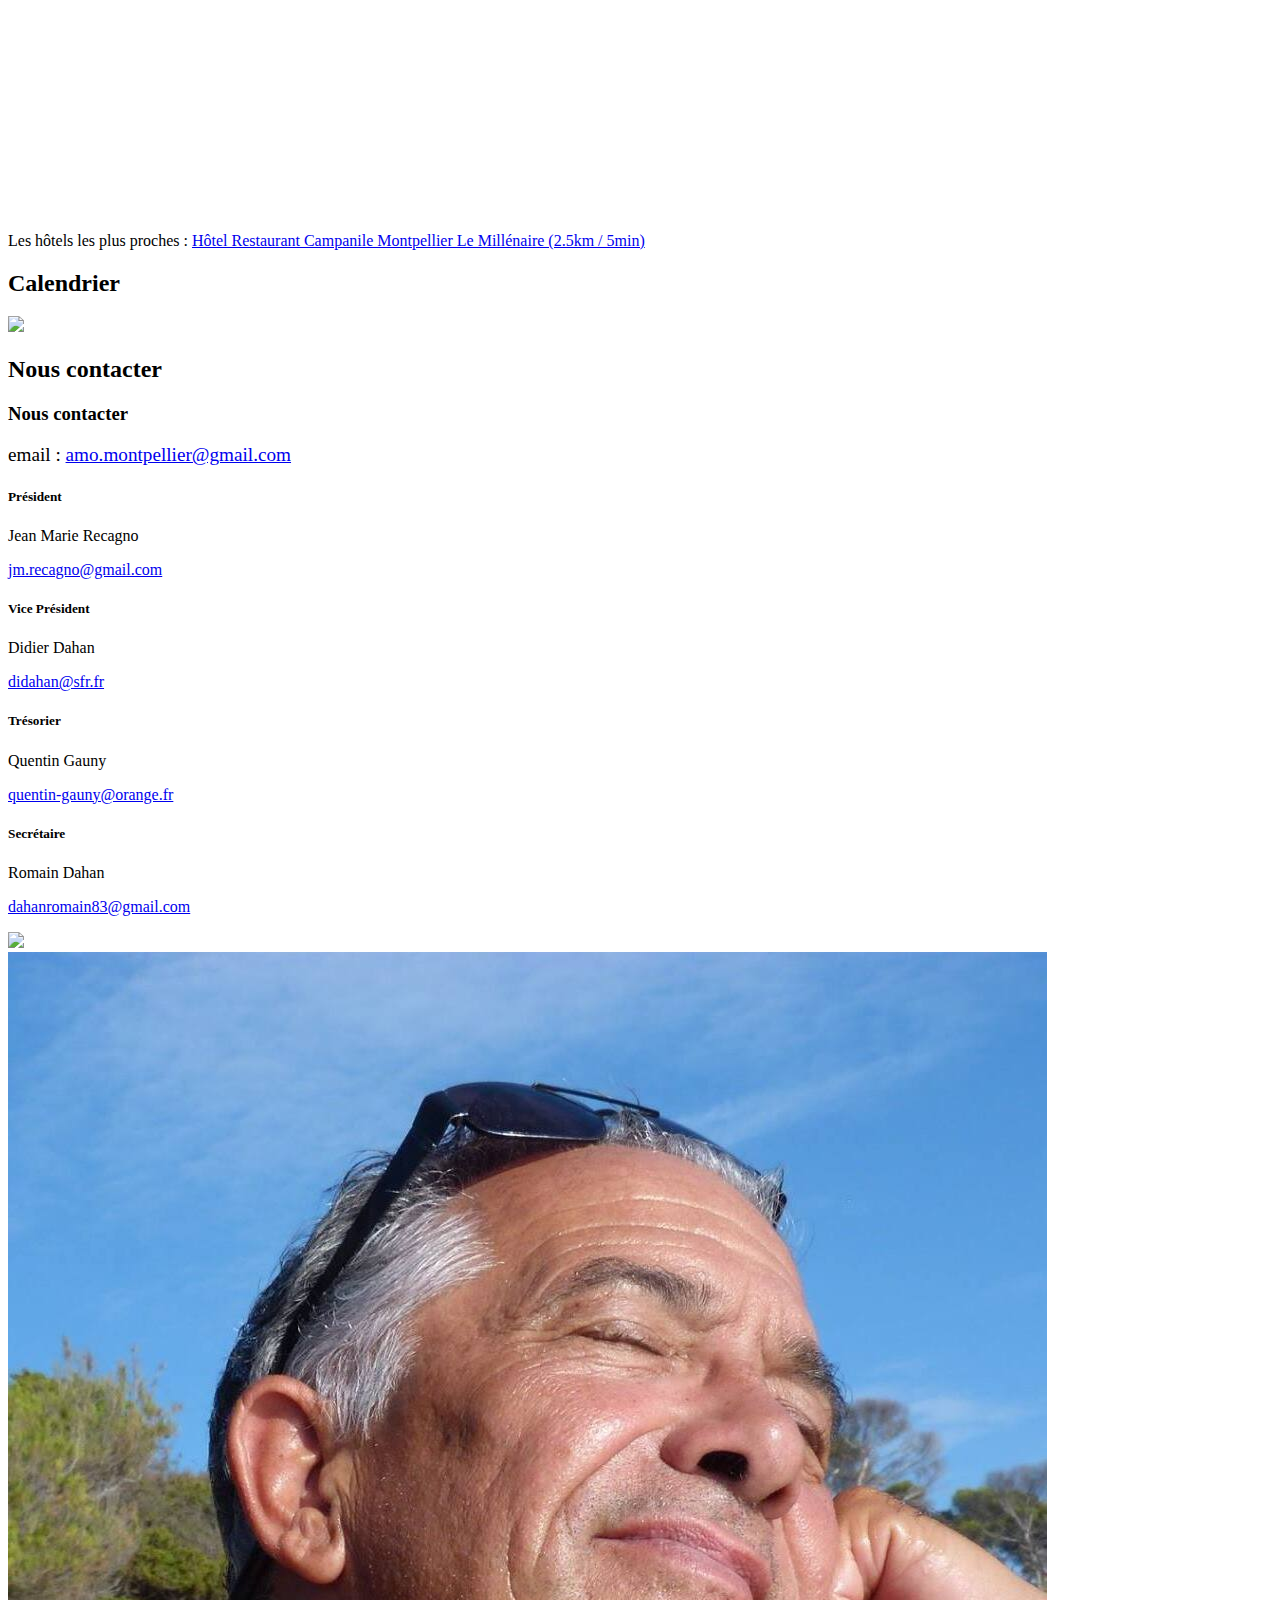
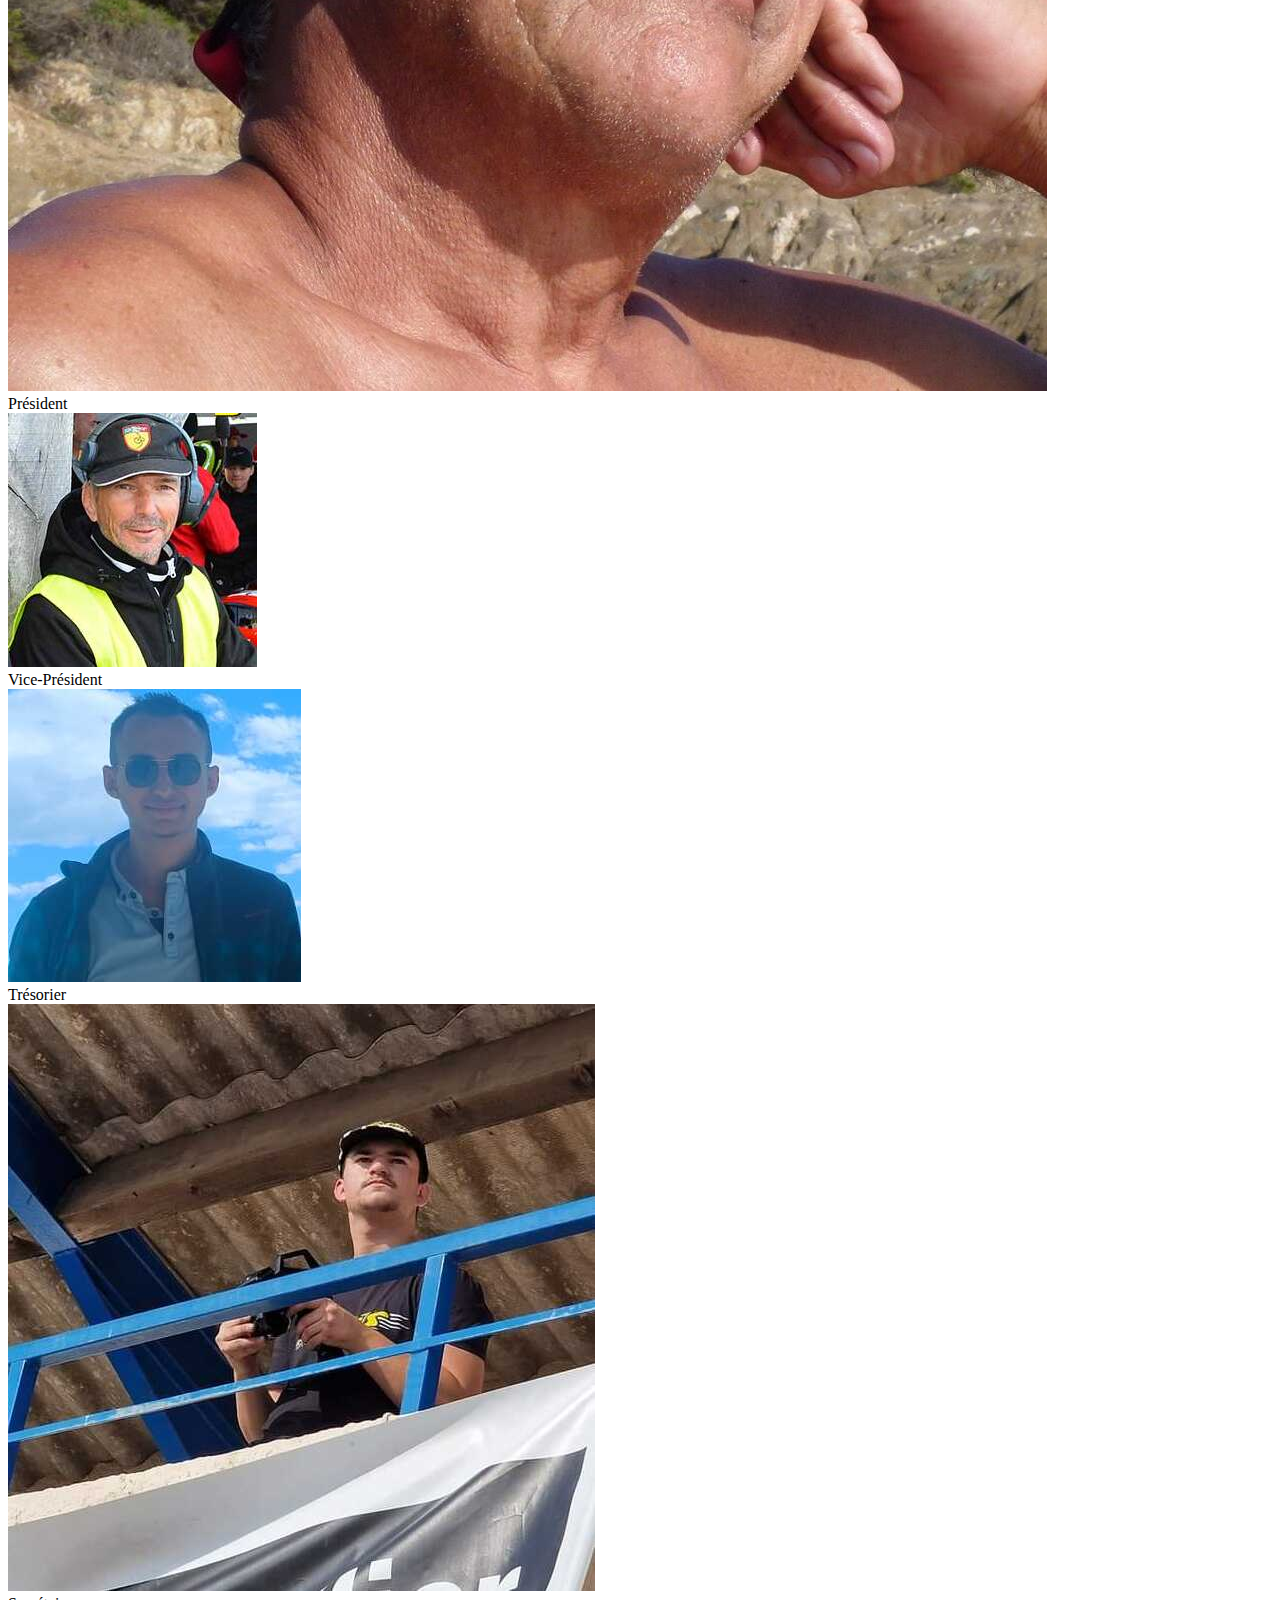
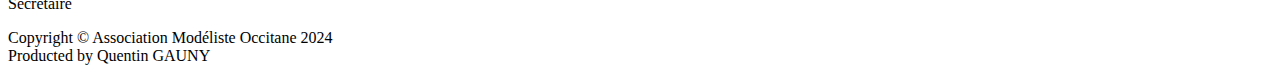
==== commit 6e9452a4: "update style" ====
--- a/index.html
+++ b/index.html
@@ -11,7 +11,7 @@
     <link rel="stylesheet" href="https://www.amo-montpellier.fr/css/venobox.css" async="" defer="">
     <link rel="stylesheet" href="https://www.amo-montpellier.fr/css/animate.min.css" async="" defer="">
     <link rel="stylesheet" href="https://www.amo-montpellier.fr/css/font-awesome.min.css" async="" defer="">
-    <link rel="stylesheet" href="https://www.amo-montpellier.fr/css/style2.css" async="" defer="">
+    <link rel="stylesheet" href="https://www.amo-montpellier.fr/css/style.css" async="" defer="">
     <!--[if lt IE 9]>
     <script src="https://cdnjs.cloudflare.com/ajax/libs/html5shiv/3.7.3/html5shiv.min.js"></script>
     <script src="https://cdnjs.cloudflare.com/ajax/libs/respond.js/1.4.2/respond.min.js"></script>
